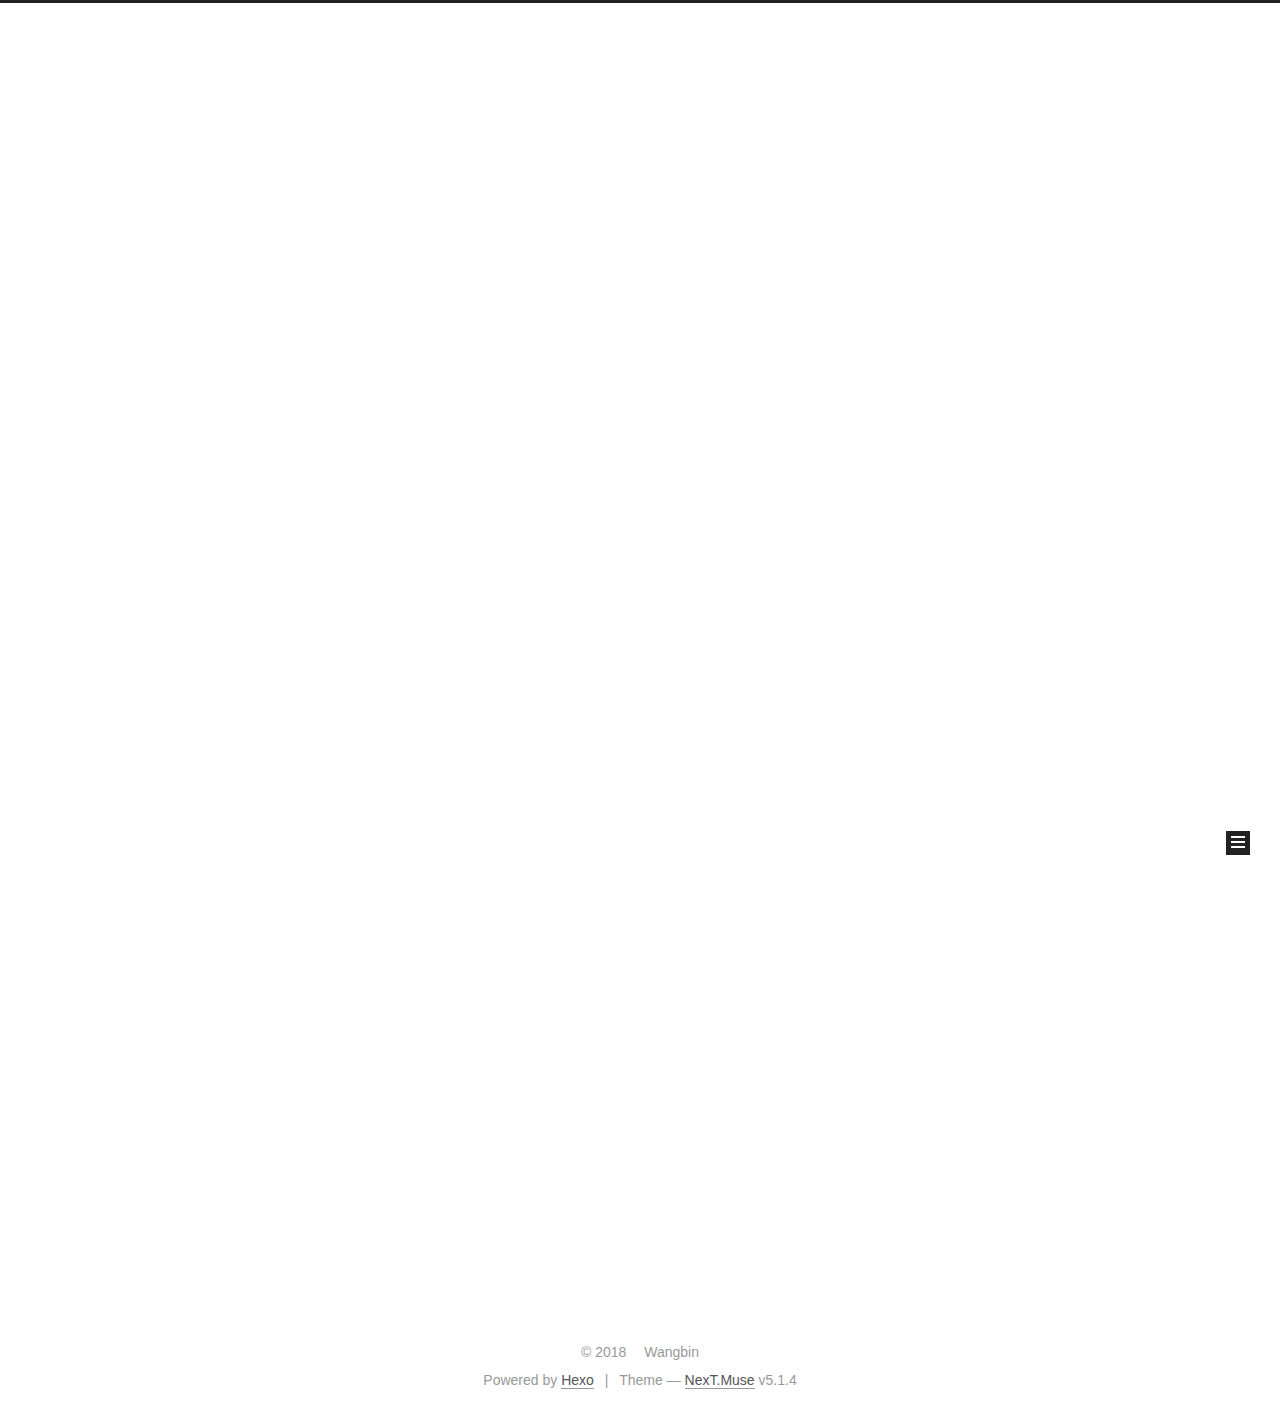
==== index.html @ 6df19c52 "Site updated: 2018-06-01 19:23:58" ====
<!DOCTYPE html>



  


<html class="theme-next muse use-motion" lang="zh-CN">
<head>
  <meta charset="UTF-8"/>
<meta http-equiv="X-UA-Compatible" content="IE=edge" />
<meta name="viewport" content="width=device-width, initial-scale=1, maximum-scale=1"/>
<meta name="theme-color" content="#222">









<meta http-equiv="Cache-Control" content="no-transform" />
<meta http-equiv="Cache-Control" content="no-siteapp" />
















  
  
  <link href="/lib/fancybox/source/jquery.fancybox.css?v=2.1.5" rel="stylesheet" type="text/css" />







<link href="/lib/font-awesome/css/font-awesome.min.css?v=4.6.2" rel="stylesheet" type="text/css" />

<link href="/css/main.css?v=5.1.4" rel="stylesheet" type="text/css" />


  <link rel="apple-touch-icon" sizes="180x180" href="/images/apple-touch-icon-next.png?v=5.1.4">


  <link rel="icon" type="image/png" sizes="32x32" href="/images/favicon-32x32-next.png?v=5.1.4">


  <link rel="icon" type="image/png" sizes="16x16" href="/images/favicon-16x16-next.png?v=5.1.4">


  <link rel="mask-icon" href="/images/logo.svg?v=5.1.4" color="#222">





  <meta name="keywords" content="Hexo, NexT" />










<meta name="description" content="大数据 数据挖掘 机器学习 BigData 阅读 分享 文章 时事评论">
<meta property="og:type" content="website">
<meta property="og:title" content="红楼梦客">
<meta property="og:url" content="http://yoursite.com/index.html">
<meta property="og:site_name" content="红楼梦客">
<meta property="og:description" content="大数据 数据挖掘 机器学习 BigData 阅读 分享 文章 时事评论">
<meta property="og:locale" content="zh-CN">
<meta name="twitter:card" content="summary">
<meta name="twitter:title" content="红楼梦客">
<meta name="twitter:description" content="大数据 数据挖掘 机器学习 BigData 阅读 分享 文章 时事评论">



<script type="text/javascript" id="hexo.configurations">
  var NexT = window.NexT || {};
  var CONFIG = {
    root: '/',
    scheme: 'Muse',
    version: '5.1.4',
    sidebar: {"position":"left","display":"post","offset":12,"b2t":false,"scrollpercent":false,"onmobile":false},
    fancybox: true,
    tabs: true,
    motion: {"enable":true,"async":false,"transition":{"post_block":"fadeIn","post_header":"slideDownIn","post_body":"slideDownIn","coll_header":"slideLeftIn","sidebar":"slideUpIn"}},
    duoshuo: {
      userId: '0',
      author: 'Author'
    },
    algolia: {
      applicationID: '',
      apiKey: '',
      indexName: '',
      hits: {"per_page":10},
      labels: {"input_placeholder":"Search for Posts","hits_empty":"We didn't find any results for the search: ${query}","hits_stats":"${hits} results found in ${time} ms"}
    }
  };
</script>



  <link rel="canonical" href="http://yoursite.com/"/>





  <title>红楼梦客</title>
  








</head>

<body itemscope itemtype="http://schema.org/WebPage" lang="zh-CN">

  
  
    
  

  <div class="container sidebar-position-left 
  page-home">
    <div class="headband"></div>

    <header id="header" class="header" itemscope itemtype="http://schema.org/WPHeader">
      <div class="header-inner"><div class="site-brand-wrapper">
  <div class="site-meta ">
    

    <div class="custom-logo-site-title">
      <a href="/"  class="brand" rel="start">
        <span class="logo-line-before"><i></i></span>
        <span class="site-title">红楼梦客</span>
        <span class="logo-line-after"><i></i></span>
      </a>
    </div>
      
        <p class="site-subtitle">曾因酒醉鞭名马，生怕情多累美人</p>
      
  </div>

  <div class="site-nav-toggle">
    <button>
      <span class="btn-bar"></span>
      <span class="btn-bar"></span>
      <span class="btn-bar"></span>
    </button>
  </div>
</div>

<nav class="site-nav">
  

  
    <ul id="menu" class="menu">
      
        
        <li class="menu-item menu-item-home">
          <a href="/" rel="section">
            
              <i class="menu-item-icon fa fa-fw fa-home"></i> <br />
            
            Home
          </a>
        </li>
      
        
        <li class="menu-item menu-item-archives">
          <a href="/archives/" rel="section">
            
              <i class="menu-item-icon fa fa-fw fa-archive"></i> <br />
            
            Archives
          </a>
        </li>
      

      
    </ul>
  

  
</nav>



 </div>
    </header>

    <main id="main" class="main">
      <div class="main-inner">
        <div class="content-wrap">
          <div id="content" class="content">
            
  <section id="posts" class="posts-expand">
    
      

  

  
  
  

  <article class="post post-type-normal" itemscope itemtype="http://schema.org/Article">
  
  
  
  <div class="post-block">
    <link itemprop="mainEntityOfPage" href="http://yoursite.com/2018/06/01/论五逼/">

    <span hidden itemprop="author" itemscope itemtype="http://schema.org/Person">
      <meta itemprop="name" content="Wangbin">
      <meta itemprop="description" content="">
      <meta itemprop="image" content="/images/avatar.gif">
    </span>

    <span hidden itemprop="publisher" itemscope itemtype="http://schema.org/Organization">
      <meta itemprop="name" content="红楼梦客">
    </span>

    
      <header class="post-header">

        
        
          <h1 class="post-title" itemprop="name headline">
                
                <a class="post-title-link" href="/2018/06/01/论五逼/" itemprop="url">论五逼</a></h1>
        

        <div class="post-meta">
          <span class="post-time">
            
              <span class="post-meta-item-icon">
                <i class="fa fa-calendar-o"></i>
              </span>
              
                <span class="post-meta-item-text">Posted on</span>
              
              <time title="Post created" itemprop="dateCreated datePublished" datetime="2018-06-01T17:33:51+08:00">
                2018-06-01
              </time>
            

            

            
          </span>

          

          
            
          

          
          

          

          

          

        </div>
      </header>
    

    
    
    
    <div class="post-body" itemprop="articleBody">

      
      

      
        
          
            <p>坏逼，傻逼，吹牛逼，装逼，牛逼 这个五个词汇在我们话语里有很高的频率。</p>
<p>先说坏逼，坏逼太多了，从古至今有大谋略者少有不是坏逼的，由于距离我们远了，或者太近，我们暂且不说。说一说我们生活中的坏逼吧，多是损人不利己或者损人利己或者损人损己之徒，他要的就是那种比我差的快感，见不得好。这种人也多是傻逼，没有共赢意识，同时奴性很重，多自弃自欺，这里面有清醒的，有糊涂蛋，清醒的就纯粹是坏逼了，糊涂蛋多是傻逼和坏逼的结合产物，简直任何人都救不了他的。当然还是有善良的傻逼的，笔者曾经就是一位，试图做圣徒来解救一个，美其名曰能救一个就救一个吧，是一豆萤火，就发一点光亮，做青年人要摆脱冷气，岂不知鲁迅如此鼓励青年人，他骂起傻逼起来更绝了，如今鼓励我等发光发热，我们是不能的，我们所能的，是看到这些傻逼和坏逼们，冷冷的笑就行了。</p>
<p>吹牛逼是极爽的，如果能吹而不破，大而化之，忽悠一票傻逼和坏逼就更是无量功德了。不过有此等功夫的人儿一定有装逼的功夫和牛逼的能力，这等人暂且不表。说一下傻逼兮兮的吹牛逼，笔者是技术人员，首先要侃一下技术人员的牛逼大全，首先要飙名词，技术不懂没问题，名词要全，要广，要深刻，要知道一个名词的多个名称，尽量找偏僻的来。笔者不才，混迹于很烂的一个技术公司，技术也是烂到家，凡是见到是个技术人员就怂的无能货色，突然发现身边指导大牛，各种经理，大咖神怪，皆深谙此道。我虽愚钝，顿悟大法，觉得又多了一个吹牛逼技巧，继续忽悠下傻逼和坏逼们，突然一想这也太没有创意了吧，吹牛逼是需要创造的，吹牛逼犹如黄段子，优秀的可以入选笑林广记。当然，傻逼们的吹牛逼实在让人尴尬又乏味，有人端出来的臭豆腐，是榴莲，他端出来就是屎，硬生生，没有消化的颗粒，还和他们的脸还一个色。</p>
<p>装逼绝对是一种能力，一种有远见的眼高手低。当然前提是装逼，很多人都误以很烂的吹牛逼是装逼，这恰恰是它们的傻逼之处。装逼的人，如果不幻想，不自欺，肯实现，多能成为牛逼的人才，其中有玩世不恭的，有风流雅致的，有自甘堕落又总能在污泥中给你开一朵小花的，有存粹装逼直到牛逼的。这些人，所见者远，视野广阔，多也是吹的一手好牛逼做陪衬。朋友有善装逼者，要多加珍惜，说不定那天就牛逼了，结交英豪要趁早。</p>
<p>牛逼应该是装逼的达成状态吧，这个时候的牛逼者的表现多不同，有的还是牛逼哄哄的，傻逼和坏逼多记恨此等人。忌其所能，怠致使其不能，这也是傻逼和无能的坏逼的常态。有些人一路走来，坎坷渐多，心态平和，举止谦让，与世无争，与人为善，受辱不怒，自甘恬淡，分一杯羹于人，看江边日晚，朝露玲珑，世人多称善，自己差不多也这么认为了，只是偶尔也要骂几句：日你X，又一个傻逼，坏逼。</p>

          
        
      
    </div>
    
    
    

    

    

    

    <footer class="post-footer">
      

      

      

      
      
        <div class="post-eof"></div>
      
    </footer>
  </div>
  
  
  
  </article>


    
  </section>

  


          </div>
          


          

        </div>
        
          
  
  <div class="sidebar-toggle">
    <div class="sidebar-toggle-line-wrap">
      <span class="sidebar-toggle-line sidebar-toggle-line-first"></span>
      <span class="sidebar-toggle-line sidebar-toggle-line-middle"></span>
      <span class="sidebar-toggle-line sidebar-toggle-line-last"></span>
    </div>
  </div>

  <aside id="sidebar" class="sidebar">
    
    <div class="sidebar-inner">

      

      

      <section class="site-overview-wrap sidebar-panel sidebar-panel-active">
        <div class="site-overview">
          <div class="site-author motion-element" itemprop="author" itemscope itemtype="http://schema.org/Person">
            
              <p class="site-author-name" itemprop="name">Wangbin</p>
              <p class="site-description motion-element" itemprop="description">大数据 数据挖掘 机器学习 BigData 阅读 分享 文章 时事评论</p>
          </div>

          <nav class="site-state motion-element">

            
              <div class="site-state-item site-state-posts">
              
                <a href="/archives/">
              
                  <span class="site-state-item-count">1</span>
                  <span class="site-state-item-name">posts</span>
                </a>
              </div>
            

            

            

          </nav>

          

          

          
          

          
          

          

        </div>
      </section>

      

      

    </div>
  </aside>


        
      </div>
    </main>

    <footer id="footer" class="footer">
      <div class="footer-inner">
        <div class="copyright">&copy; <span itemprop="copyrightYear">2018</span>
  <span class="with-love">
    <i class="fa fa-user"></i>
  </span>
  <span class="author" itemprop="copyrightHolder">Wangbin</span>

  
</div>


  <div class="powered-by">Powered by <a class="theme-link" target="_blank" href="https://hexo.io">Hexo</a></div>



  <span class="post-meta-divider">|</span>



  <div class="theme-info">Theme &mdash; <a class="theme-link" target="_blank" href="https://github.com/iissnan/hexo-theme-next">NexT.Muse</a> v5.1.4</div>




        







        
      </div>
    </footer>

    
      <div class="back-to-top">
        <i class="fa fa-arrow-up"></i>
        
      </div>
    

    

  </div>

  

<script type="text/javascript">
  if (Object.prototype.toString.call(window.Promise) !== '[object Function]') {
    window.Promise = null;
  }
</script>









  












  
  
    <script type="text/javascript" src="/lib/jquery/index.js?v=2.1.3"></script>
  

  
  
    <script type="text/javascript" src="/lib/fastclick/lib/fastclick.min.js?v=1.0.6"></script>
  

  
  
    <script type="text/javascript" src="/lib/jquery_lazyload/jquery.lazyload.js?v=1.9.7"></script>
  

  
  
    <script type="text/javascript" src="/lib/velocity/velocity.min.js?v=1.2.1"></script>
  

  
  
    <script type="text/javascript" src="/lib/velocity/velocity.ui.min.js?v=1.2.1"></script>
  

  
  
    <script type="text/javascript" src="/lib/fancybox/source/jquery.fancybox.pack.js?v=2.1.5"></script>
  


  


  <script type="text/javascript" src="/js/src/utils.js?v=5.1.4"></script>

  <script type="text/javascript" src="/js/src/motion.js?v=5.1.4"></script>



  
  

  

  


  <script type="text/javascript" src="/js/src/bootstrap.js?v=5.1.4"></script>



  


  




	





  





  












  





  

  

  

  
  

  

  

  

</body>
</html>
---- css/main.css ----
/* normalize.css v3.0.2 | MIT License | git.io/normalize */
html {
  font-family: sans-serif; /* 1 */
  -ms-text-size-adjust: 100%; /* 2 */
  -webkit-text-size-adjust: 100%; /* 2 */
}
body {
  margin: 0;
}
article,
aside,
details,
figcaption,
figure,
footer,
header,
hgroup,
main,
menu,
nav,
section,
summary {
  display: block;
}
audio,
canvas,
progress,
video {
  display: inline-block; /* 1 */
  vertical-align: baseline; /* 2 */
}
audio:not([controls]) {
  display: none;
  height: 0;
}
[hidden],
template {
  display: none;
}
a {
  background-color: transparent;
}
a:active,
a:hover {
  outline: 0;
}
abbr[title] {
  border-bottom: 1px dotted;
}
b,
strong {
  font-weight: bold;
}
dfn {
  font-style: italic;
}
h1 {
  font-size: 2em;
  margin: 0.67em 0;
}
mark {
  background: #ff0;
  color: #000;
}
small {
  font-size: 80%;
}
sub,
sup {
  font-size: 75%;
  line-height: 0;
  position: relative;
  vertical-align: baseline;
}
sup {
  top: -0.5em;
}
sub {
  bottom: -0.25em;
}
img {
  border: 0;
}
svg:not(:root) {
  overflow: hidden;
}
figure {
  margin: 1em 40px;
}
hr {
  -moz-box-sizing: content-box;
  box-sizing: content-box;
  height: 0;
}
pre {
  overflow: auto;
}
code,
kbd,
pre,
samp {
  font-family: monospace, monospace;
  font-size: 1em;
}
button,
input,
optgroup,
select,
textarea {
  color: inherit; /* 1 */
  font: inherit; /* 2 */
  margin: 0; /* 3 */
}
button {
  overflow: visible;
}
button,
select {
  text-transform: none;
}
button,
html input[type="button"],
input[type="reset"],
input[type="submit"] {
  -webkit-appearance: button; /* 2 */
  cursor: pointer; /* 3 */
}
button[disabled],
html input[disabled] {
  cursor: default;
}
button::-moz-focus-inner,
input::-moz-focus-inner {
  border: 0;
  padding: 0;
}
input {
  line-height: normal;
}
input[type="checkbox"],
input[type="radio"] {
  box-sizing: border-box; /* 1 */
  padding: 0; /* 2 */
}
input[type="number"]::-webkit-inner-spin-button,
input[type="number"]::-webkit-outer-spin-button {
  height: auto;
}
input[type="search"] {
  -webkit-appearance: textfield; /* 1 */
  -moz-box-sizing: content-box;
  -webkit-box-sizing: content-box; /* 2 */
  box-sizing: content-box;
}
input[type="search"]::-webkit-search-cancel-button,
input[type="search"]::-webkit-search-decoration {
  -webkit-appearance: none;
}
fieldset {
  border: 1px solid #c0c0c0;
  margin: 0 2px;
  padding: 0.35em 0.625em 0.75em;
}
legend {
  border: 0; /* 1 */
  padding: 0; /* 2 */
}
textarea {
  overflow: auto;
}
optgroup {
  font-weight: bold;
}
table {
  border-collapse: collapse;
  border-spacing: 0;
}
td,
th {
  padding: 0;
}
::selection {
  background: #262a30;
  color: #fff;
}
body {
  position: relative;
  font-family: 'Lato', "PingFang SC", "Microsoft YaHei", sans-serif;
  font-size: 14px;
  line-height: 2;
  color: #555;
  background: #fff;
}
@media (max-width: 767px) {
  body {
    padding-right: 0 !important;
  }
}
@media (min-width: 768px) and (max-width: 991px) {
  body {
    padding-right: 0 !important;
  }
}
@media (min-width: 1600px) {
  body {
    font-size: 16px;
  }
}
h1,
h2,
h3,
h4,
h5,
h6 {
  margin: 0;
  padding: 0;
  font-weight: bold;
  line-height: 1.5;
  font-family: 'Lato', "PingFang SC", "Microsoft YaHei", sans-serif;
}
h2,
h3,
h4,
h5,
h6 {
  margin: 20px 0 15px;
}
h1 {
  font-size: 22px;
}
@media (max-width: 767px) {
  h1 {
    font-size: 18px;
  }
}
h2 {
  font-size: 20px;
}
@media (max-width: 767px) {
  h2 {
    font-size: 16px;
  }
}
h3 {
  font-size: 18px;
}
@media (max-width: 767px) {
  h3 {
    font-size: 14px;
  }
}
h4 {
  font-size: 16px;
}
@media (max-width: 767px) {
  h4 {
    font-size: 12px;
  }
}
h5 {
  font-size: 14px;
}
@media (max-width: 767px) {
  h5 {
    font-size: 10px;
  }
}
h6 {
  font-size: 12px;
}
@media (max-width: 767px) {
  h6 {
    font-size: 8px;
  }
}
p {
  margin: 0 0 20px 0;
}
a {
  color: #555;
  text-decoration: none;
  outline: none;
  border-bottom: 1px solid #999;
  word-wrap: break-word;
}
a:hover {
  color: #222;
  border-bottom-color: #222;
}
blockquote {
  margin: 0;
  padding: 0;
}
img {
  display: block;
  margin: auto;
  max-width: 100%;
  height: auto;
}
hr {
  margin: 40px 0;
  height: 3px;
  border: none;
  background-color: #ddd;
  background-image: repeating-linear-gradient(-45deg, #fff, #fff 4px, transparent 4px, transparent 8px);
}
blockquote {
  padding: 0 15px;
  color: #666;
  border-left: 4px solid #ddd;
}
blockquote cite::before {
  content: "-";
  padding: 0 5px;
}
dt {
  font-weight: 700;
}
dd {
  margin: 0;
  padding: 0;
}
kbd {
  border: 1px solid #ccc;
  border-radius: 0.2em;
  box-shadow: 0.1em 0.1em 0.2em rgba(0,0,0,0.1);
  background-color: #f9f9f9;
  font-family: inherit;
  background-image: -webkit-linear-gradient(top, #eee, #fff, #eee);
  padding: 0.1em 0.3em;
  white-space: nowrap;
}
.text-left {
  text-align: left;
}
.text-center {
  text-align: center;
}
.text-right {
  text-align: right;
}
.text-justify {
  text-align: justify;
}
.text-nowrap {
  white-space: nowrap;
}
.text-lowercase {
  text-transform: lowercase;
}
.text-uppercase {
  text-transform: uppercase;
}
.text-capitalize {
  text-transform: capitalize;
}
.center-block {
  display: block;
  margin-left: auto;
  margin-right: auto;
}
.clearfix:before,
.clearfix:after {
  content: " ";
  display: table;
}
.clearfix:after {
  clear: both;
}
.pullquote {
  width: 45%;
}
.pullquote.left {
  float: left;
  margin-left: 5px;
  margin-right: 10px;
}
.pullquote.right {
  float: right;
  margin-left: 10px;
  margin-right: 5px;
}
.affix.affix.affix {
  position: fixed;
}
.translation {
  margin-top: -20px;
  font-size: 14px;
  color: #999;
}
.scrollbar-measure {
  width: 100px;
  height: 100px;
  overflow: scroll;
  position: absolute;
  top: -9999px;
}
.use-motion .motion-element {
  opacity: 0;
}
table {
  margin: 20px 0;
  width: 100%;
  border-collapse: collapse;
  border-spacing: 0;
  border: 1px solid #ddd;
  font-size: 14px;
  table-layout: fixed;
  word-wrap: break-all;
}
table>tbody>tr:nth-of-type(odd) {
  background-color: #f9f9f9;
}
table>tbody>tr:hover {
  background-color: #f5f5f5;
}
caption,
th,
td {
  padding: 8px;
  text-align: left;
  vertical-align: middle;
  font-weight: normal;
}
th,
td {
  border-bottom: 3px solid #ddd;
  border-right: 1px solid #eee;
}
th {
  padding-bottom: 10px;
  font-weight: 700;
}
td {
  border-bottom-width: 1px;
}
html,
body {
  height: 100%;
}
.container {
  position: relative;
  min-height: 100%;
}
.header-inner {
  margin: 0 auto;
  padding: 100px 0 70px;
  width: 700px;
}
@media (min-width: 1600px) {
  .container .header-inner {
    width: 900px;
  }
}
.main {
  padding-bottom: 150px;
}
.main-inner {
  margin: 0 auto;
  width: 700px;
}
@media (min-width: 1600px) {
  .container .main-inner {
    width: 900px;
  }
}
.footer {
  position: absolute;
  left: 0;
  bottom: 0;
  width: 100%;
  min-height: 50px;
}
.footer-inner {
  box-sizing: border-box;
  margin: 20px auto;
  width: 700px;
}
@media (min-width: 1600px) {
  .container .footer-inner {
    width: 900px;
  }
}
pre,
.highlight {
  overflow: auto;
  margin: 20px 0;
  padding: 0;
  font-size: 13px;
  color: #4d4d4c;
  background: #f7f7f7;
  line-height: 1.6;
}
pre,
code {
  font-family: consolas, Menlo, "PingFang SC", "Microsoft YaHei", monospace;
}
code {
  padding: 2px 4px;
  word-wrap: break-word;
  color: #555;
  background: #eee;
  border-radius: 3px;
  font-size: 13px;
}
pre {
  padding: 10px;
}
pre code {
  padding: 0;
  color: #4d4d4c;
  background: none;
  text-shadow: none;
}
.highlight {
  border-radius: 1px;
}
.highlight pre {
  border: none;
  margin: 0;
  padding: 10px 0;
}
.highlight table {
  margin: 0;
  width: auto;
  border: none;
}
.highlight td {
  border: none;
  padding: 0;
}
.highlight figcaption {
  font-size: 1em;
  color: #4d4d4c;
  line-height: 1em;
  margin-bottom: 1em;
}
.highlight figcaption:before,
.highlight figcaption:after {
  content: " ";
  display: table;
}
.highlight figcaption:after {
  clear: both;
}
.highlight figcaption a {
  float: right;
  color: #4d4d4c;
}
.highlight figcaption a:hover {
  border-bottom-color: #4d4d4c;
}
.highlight .gutter pre {
  padding-left: 10px;
  padding-right: 10px;
  color: #869194;
  text-align: right;
  background-color: #eff2f3;
}
.highlight .code pre {
  width: 100%;
  padding-left: 10px;
  padding-right: 10px;
  background-color: #f7f7f7;
}
.highlight .line {
  height: 20px;
}
.gutter {
  -webkit-user-select: none;
  -moz-user-select: none;
  -ms-user-select: none;
  user-select: none;
}
.gist table {
  width: auto;
}
.gist table td {
  border: none;
}
pre .deletion {
  background: #fdd;
}
pre .addition {
  background: #dfd;
}
pre .meta {
  color: #8959a8;
}
pre .comment {
  color: #8e908c;
}
pre .variable,
pre .attribute,
pre .tag,
pre .regexp,
pre .ruby .constant,
pre .xml .tag .title,
pre .xml .pi,
pre .xml .doctype,
pre .html .doctype,
pre .css .id,
pre .css .class,
pre .css .pseudo {
  color: #c82829;
}
pre .number,
pre .preprocessor,
pre .built_in,
pre .literal,
pre .params,
pre .constant,
pre .command {
  color: #f5871f;
}
pre .ruby .class .title,
pre .css .rules .attribute,
pre .string,
pre .value,
pre .inheritance,
pre .header,
pre .ruby .symbol,
pre .xml .cdata,
pre .special,
pre .number,
pre .formula {
  color: #718c00;
}
pre .title,
pre .css .hexcolor {
  color: #3e999f;
}
pre .function,
pre .python .decorator,
pre .python .title,
pre .ruby .function .title,
pre .ruby .title .keyword,
pre .perl .sub,
pre .javascript .title,
pre .coffeescript .title {
  color: #4271ae;
}
pre .keyword,
pre .javascript .function {
  color: #8959a8;
}
.full-image.full-image.full-image.full-image {
  border: none;
  max-width: 100%;
  width: auto;
  margin: 20px auto 25px;
}
@media (min-width: 992px) {
  .full-image.full-image.full-image.full-image {
    max-width: none;
    width: 110%;
    margin: 25px -5%;
  }
}
.blockquote-center,
.page-home .post-type-quote blockquote,
.page-post-detail .post-type-quote blockquote {
  position: relative;
  margin: 40px 0;
  padding: 0;
  border-left: none;
  text-align: center;
}
.blockquote-center::before,
.page-home .post-type-quote blockquote::before,
.page-post-detail .post-type-quote blockquote::before,
.blockquote-center::after,
.page-home .post-type-quote blockquote::after,
.page-post-detail .post-type-quote blockquote::after {
  position: absolute;
  content: ' ';
  display: block;
  width: 100%;
  height: 24px;
  opacity: 0.2;
  background-repeat: no-repeat;
  background-position: 0 -6px;
  background-size: 22px 22px;
}
.blockquote-center::before,
.page-home .post-type-quote blockquote::before,
.page-post-detail .post-type-quote blockquote::before {
  top: -20px;
  background-image: url("../images/quote-l.svg");
  border-top: 1px solid #ccc;
}
.blockquote-center::after,
.page-home .post-type-quote blockquote::after,
.page-post-detail .post-type-quote blockquote::after {
  bottom: -20px;
  background-image: url("../images/quote-r.svg");
  border-bottom: 1px solid #ccc;
  background-position: 100% 8px;
}
.blockquote-center p,
.page-home .post-type-quote blockquote p,
.page-post-detail .post-type-quote blockquote p,
.blockquote-center div,
.page-home .post-type-quote blockquote div,
.page-post-detail .post-type-quote blockquote div {
  text-align: center;
}
.post .post-body .group-picture img {
  box-sizing: border-box;
  padding: 0 3px;
  border: none;
}
.post .group-picture-row {
  overflow: hidden;
  margin-top: 6px;
}
.post .group-picture-row:first-child {
  margin-top: 0;
}
.post .group-picture-column {
  float: left;
}
.page-post-detail .post-body .group-picture-column {
  float: none;
  margin-top: 10px;
  width: auto !important;
}
.page-post-detail .post-body .group-picture-column img {
  margin: 0 auto;
}
.page-archive .group-picture-container {
  overflow: hidden;
}
.page-archive .group-picture-row {
  float: left;
}
.page-archive .group-picture-row:first-child {
  margin-top: 6px;
}
.page-archive .group-picture-column {
  max-width: 150px;
  max-height: 150px;
}
.post-body .note {
  position: relative;
  padding: 15px;
  margin-bottom: 20px;
  border: 1px solid #eee;
  border-left-width: 5px;
  border-radius: 3px;
}
.post-body .note h2,
.post-body .note h3,
.post-body .note h4,
.post-body .note h5,
.post-body .note h6 {
  margin-top: 0;
  margin-bottom: 0;
  border-bottom: initial;
  padding-top: 0 !important;
}
.post-body .note p:first-child,
.post-body .note ul:first-child,
.post-body .note ol:first-child,
.post-body .note table:first-child,
.post-body .note pre:first-child,
.post-body .note blockquote:first-child {
  margin-top: 0;
}
.post-body .note p:last-child,
.post-body .note ul:last-child,
.post-body .note ol:last-child,
.post-body .note table:last-child,
.post-body .note pre:last-child,
.post-body .note blockquote:last-child {
  margin-bottom: 0;
}
.post-body .note.default {
  border-left-color: #777;
}
.post-body .note.default h2,
.post-body .note.default h3,
.post-body .note.default h4,
.post-body .note.default h5,
.post-body .note.default h6 {
  color: #777;
}
.post-body .note.primary {
  border-left-color: #6f42c1;
}
.post-body .note.primary h2,
.post-body .note.primary h3,
.post-body .note.primary h4,
.post-body .note.primary h5,
.post-body .note.primary h6 {
  color: #6f42c1;
}
.post-body .note.info {
  border-left-color: #428bca;
}
.post-body .note.info h2,
.post-body .note.info h3,
.post-body .note.info h4,
.post-body .note.info h5,
.post-body .note.info h6 {
  color: #428bca;
}
.post-body .note.success {
  border-left-color: #5cb85c;
}
.post-body .note.success h2,
.post-body .note.success h3,
.post-body .note.success h4,
.post-body .note.success h5,
.post-body .note.success h6 {
  color: #5cb85c;
}
.post-body .note.warning {
  border-left-color: #f0ad4e;
}
.post-body .note.warning h2,
.post-body .note.warning h3,
.post-body .note.warning h4,
.post-body .note.warning h5,
.post-body .note.warning h6 {
  color: #f0ad4e;
}
.post-body .note.danger {
  border-left-color: #d9534f;
}
.post-body .note.danger h2,
.post-body .note.danger h3,
.post-body .note.danger h4,
.post-body .note.danger h5,
.post-body .note.danger h6 {
  color: #d9534f;
}
.post-body .label {
  display: inline;
  padding: 0 2px;
  white-space: nowrap;
}
.post-body .label.default {
  background-color: #f0f0f0;
}
.post-body .label.primary {
  background-color: #efe6f7;
}
.post-body .label.info {
  background-color: #e5f2f8;
}
.post-body .label.success {
  background-color: #e7f4e9;
}
.post-body .label.warning {
  background-color: #fcf6e1;
}
.post-body .label.danger {
  background-color: #fae8eb;
}
.post-body .tabs {
  position: relative;
  display: block;
  margin-bottom: 20px;
  padding-top: 10px;
}
.post-body .tabs ul.nav-tabs {
  margin: 0;
  padding: 0;
  display: flex;
  margin-bottom: -1px;
}
@media (max-width: 413px) {
  .post-body .tabs ul.nav-tabs {
    display: block;
    margin-bottom: 5px;
  }
}
.post-body .tabs ul.nav-tabs li.tab {
  list-style-type: none !important;
  margin: 0 0.25em 0 0;
  border-top: 3px solid transparent;
  border-left: 1px solid transparent;
  border-right: 1px solid transparent;
}
@media (max-width: 413px) {
  .post-body .tabs ul.nav-tabs li.tab {
    margin: initial;
    border-top: 1px solid transparent;
    border-left: 3px solid transparent;
    border-right: 1px solid transparent;
    border-bottom: 1px solid transparent;
  }
}
.post-body .tabs ul.nav-tabs li.tab a {
  outline: 0;
  border-bottom: initial;
  display: block;
  line-height: 1.8em;
  padding: 0.25em 0.75em;
  transition-duration: 0.2s;
  transition-timing-function: ease-out;
  transition-delay: 0s;
}
.post-body .tabs ul.nav-tabs li.tab a i {
  width: 1.285714285714286em;
}
.post-body .tabs ul.nav-tabs li.tab.active {
  border-top: 3px solid #fc6423;
  border-left: 1px solid #ddd;
  border-right: 1px solid #ddd;
  background-color: #fff;
}
@media (max-width: 413px) {
  .post-body .tabs ul.nav-tabs li.tab.active {
    border-top: 1px solid #ddd;
    border-left: 3px solid #fc6423;
    border-right: 1px solid #ddd;
    border-bottom: 1px solid #ddd;
  }
}
.post-body .tabs ul.nav-tabs li.tab.active a {
  cursor: default;
  color: #555;
}
.post-body .tabs .tab-content {
  background-color: #fff;
}
.post-body .tabs .tab-content .tab-pane {
  border: 1px solid #ddd;
  padding: 20px 20px 0 20px;
}
.post-body .tabs .tab-content .tab-pane:not(.active) {
  display: none !important;
}
.post-body .tabs .tab-content .tab-pane.active {
  display: block !important;
}
.btn {
  display: inline-block;
  padding: 0 20px;
  font-size: 14px;
  color: #fff;
  background: #222;
  border: 2px solid #222;
  text-decoration: none;
  border-radius: 0;
  transition-property: background-color;
  transition-duration: 0.2s;
  transition-timing-function: ease-in-out;
  transition-delay: 0s;
  line-height: 2;
}
.btn:hover {
  border-color: #222;
  color: #222;
  background: #fff;
}
.btn +.btn {
  margin: 0 0 8px 8px;
}
.btn .fa-fw {
  width: 1.285714285714286em;
  text-align: left;
}
.btn-bar {
  display: block;
  width: 22px;
  height: 2px;
  background: #555;
  border-radius: 1px;
}
.btn-bar+.btn-bar {
  margin-top: 4px;
}
.pagination {
  margin: 120px 0 40px;
  text-align: center;
  border-top: 1px solid #eee;
}
.page-number-basic,
.pagination .prev,
.pagination .next,
.pagination .page-number,
.pagination .space {
  display: inline-block;
  position: relative;
  top: -1px;
  margin: 0 10px;
  padding: 0 11px;
}
@media (max-width: 767px) {
  .page-number-basic,
  .pagination .prev,
  .pagination .next,
  .pagination .page-number,
  .pagination .space {
    margin: 0 5px;
  }
}
.pagination .prev,
.pagination .next,
.pagination .page-number {
  border-bottom: 0;
  border-top: 1px solid #eee;
  transition-property: border-color;
  transition-duration: 0.2s;
  transition-timing-function: ease-in-out;
  transition-delay: 0s;
}
.pagination .prev:hover,
.pagination .next:hover,
.pagination .page-number:hover {
  border-top-color: #222;
}
.pagination .space {
  padding: 0;
  margin: 0;
}
.pagination .prev {
  margin-left: 0;
}
.pagination .next {
  margin-right: 0;
}
.pagination .page-number.current {
  color: #fff;
  background: #ccc;
  border-top-color: #ccc;
}
@media (max-width: 767px) {
  .pagination {
    border-top: none;
  }
  .pagination .prev,
  .pagination .next,
  .pagination .page-number {
    margin-bottom: 10px;
    border-top: 0;
    border-bottom: 1px solid #eee;
    padding: 0 10px;
  }
  .pagination .prev:hover,
  .pagination .next:hover,
  .pagination .page-number:hover {
    border-bottom-color: #222;
  }
}
.comments {
  margin: 60px 20px 0;
}
.tag-cloud {
  text-align: center;
}
.tag-cloud a {
  display: inline-block;
  margin: 10px;
}
.back-to-top {
  box-sizing: border-box;
  position: fixed;
  bottom: -100px;
  right: 30px;
  z-index: 1050;
  padding: 0 6px;
  width: 24px;
  background: #222;
  font-size: 12px;
  opacity: 1;
  color: #fff;
  cursor: pointer;
  text-align: center;
  -webkit-transform: translateZ(0);
  transition-property: bottom;
  transition-duration: 0.2s;
  transition-timing-function: ease-in-out;
  transition-delay: 0s;
}
@media (min-width: 768px) and (max-width: 991px) {
  .back-to-top {
    display: none !important;
  }
}
@media (max-width: 767px) {
  .back-to-top {
    display: none !important;
  }
}
.back-to-top.back-to-top-on {
  bottom: 19px;
}
.header {
  background: transparent;
}
.header-inner {
  position: relative;
}
.headband {
  height: 3px;
  background: #222;
}
.site-meta {
  margin: 0;
  text-align: center;
}
@media (max-width: 767px) {
  .site-meta {
    text-align: center;
  }
}
.brand {
  position: relative;
  display: inline-block;
  padding: 0 40px;
  color: #fff;
  background: #222;
  border-bottom: none;
}
.brand:hover {
  color: #fff;
}
.logo {
  display: inline-block;
  margin-right: 5px;
  line-height: 36px;
  vertical-align: top;
}
.site-title {
  display: inline-block;
  vertical-align: top;
  line-height: 36px;
  font-size: 20px;
  font-weight: normal;
  font-family: 'Lato', "PingFang SC", "Microsoft YaHei", sans-serif;
}
.site-subtitle {
  margin-top: 10px;
  font-size: 13px;
  color: #999;
}
.use-motion .brand {
  opacity: 0;
}
.use-motion .logo,
.use-motion .site-title,
.use-motion .site-subtitle {
  opacity: 0;
  position: relative;
  top: -10px;
}
.site-nav-toggle {
  display: none;
  position: absolute;
  top: 10px;
  left: 10px;
}
@media (max-width: 767px) {
  .site-nav-toggle {
    display: block;
  }
}
.site-nav-toggle button {
  margin-top: 2px;
  padding: 9px 10px;
  background: transparent;
  border: none;
}
@media (max-width: 767px) {
  .site-nav {
    display: none;
    margin: 0 -10px;
    padding: 0 10px;
    clear: both;
    border-top: 1px solid #ddd;
  }
}
@media (min-width: 768px) and (max-width: 991px) {
  .site-nav {
    display: block !important;
  }
}
@media (min-width: 992px) {
  .site-nav {
    display: block !important;
  }
}
.menu {
  margin-top: 20px;
  padding-left: 0;
  text-align: center;
}
.menu .menu-item {
  display: inline-block;
  margin: 0 10px;
  list-style: none;
}
@media screen and (max-width: 767px) {
  .menu .menu-item {
    margin-top: 10px;
  }
}
.menu .menu-item a {
  display: block;
  font-size: 13px;
  line-height: inherit;
  border-bottom: 1px solid transparent;
  transition-property: border-color;
  transition-duration: 0.2s;
  transition-timing-function: ease-in-out;
  transition-delay: 0s;
}
.menu .menu-item a:hover {
  border-bottom-color: #222;
}
.menu .menu-item .fa {
  margin-right: 5px;
}
.use-motion .menu-item {
  opacity: 0;
}
.post-body {
  font-family: 'Lato', "PingFang SC", "Microsoft YaHei", sans-serif;
}
@media (max-width: 767px) {
  .post-body {
    word-break: break-word;
  }
}
.post-body .fancybox img {
  display: block !important;
  margin: 0 auto;
  cursor: pointer;
  cursor: zoom-in;
  cursor: -webkit-zoom-in;
}
.post-body .image-caption,
.post-body .figure .caption {
  margin: -20px auto 15px;
  text-align: center;
  font-size: 14px;
  color: #999;
  font-weight: bold;
  line-height: 1;
}
.post-sticky-flag {
  display: inline-block;
  font-size: 16px;
  -ms-transform: rotate(30deg);
  -webkit-transform: rotate(30deg);
  -moz-transform: rotate(30deg);
  -ms-transform: rotate(30deg);
  -o-transform: rotate(30deg);
  transform: rotate(30deg);
}
.use-motion .post-block,
.use-motion .pagination,
.use-motion .comments {
  opacity: 0;
}
.use-motion .post-header {
  opacity: 0;
}
.use-motion .post-body {
  opacity: 0;
}
.use-motion .collection-title {
  opacity: 0;
}
.posts-expand {
  padding-top: 40px;
}
@media (max-width: 767px) {
  .posts-expand {
    margin: 0 20px;
  }
  .post-body pre .gutter pre {
    padding-right: 10px;
  }
  .post-body .highlight {
    margin-left: 0px;
    margin-right: 0px;
    padding: 0;
  }
  .post-body .highlight .gutter pre {
    padding-right: 10px;
  }
}
@media (min-width: 992px) {
  .posts-expand .post-body {
    text-align: justify;
  }
}
.posts-expand .post-body h2,
.posts-expand .post-body h3,
.posts-expand .post-body h4,
.posts-expand .post-body h5,
.posts-expand .post-body h6 {
  padding-top: 10px;
}
.posts-expand .post-body h2 .header-anchor,
.posts-expand .post-body h3 .header-anchor,
.posts-expand .post-body h4 .header-anchor,
.posts-expand .post-body h5 .header-anchor,
.posts-expand .post-body h6 .header-anchor {
  float: right;
  margin-left: 10px;
  color: #ccc;
  border-bottom-style: none;
  visibility: hidden;
}
.posts-expand .post-body h2 .header-anchor:hover,
.posts-expand .post-body h3 .header-anchor:hover,
.posts-expand .post-body h4 .header-anchor:hover,
.posts-expand .post-body h5 .header-anchor:hover,
.posts-expand .post-body h6 .header-anchor:hover {
  color: inherit;
}
.posts-expand .post-body h2:hover .header-anchor,
.posts-expand .post-body h3:hover .header-anchor,
.posts-expand .post-body h4:hover .header-anchor,
.posts-expand .post-body h5:hover .header-anchor,
.posts-expand .post-body h6:hover .header-anchor {
  visibility: visible;
}
.posts-expand .post-body ul li {
  list-style: circle;
}
.posts-expand .post-body img {
  box-sizing: border-box;
  margin: auto;
  padding: 3px;
  border: 1px solid #ddd;
}
.posts-expand .post-body .fancybox img {
  margin: 0 auto 25px;
}
@media (max-width: 767px) {
  .posts-collapse {
    margin: 0 20px;
  }
  .posts-collapse .post-title,
  .posts-collapse .post-meta {
    display: block;
    width: auto;
    text-align: left;
  }
}
.posts-collapse {
  position: relative;
  z-index: 1010;
  margin-left: 55px;
}
.posts-collapse::after {
  content: " ";
  position: absolute;
  top: 20px;
  left: 0;
  margin-left: -2px;
  width: 4px;
  height: 100%;
  background: #f5f5f5;
  z-index: -1;
}
@media (max-width: 767px) {
  .posts-collapse {
    margin: 0 20px;
  }
}
.posts-collapse .collection-title {
  position: relative;
  margin: 60px 0;
}
.posts-collapse .collection-title h1,
.posts-collapse .collection-title h2 {
  margin-left: 20px;
}
.posts-collapse .collection-title small {
  color: #bbb;
  margin-left: 5px;
}
.posts-collapse .collection-title::before {
  content: " ";
  position: absolute;
  left: 0;
  top: 50%;
  margin-left: -4px;
  margin-top: -4px;
  width: 8px;
  height: 8px;
  background: #bbb;
  border-radius: 50%;
}
.posts-collapse .post {
  margin: 30px 0;
}
.posts-collapse .post-header {
  position: relative;
  transition-duration: 0.2s;
  transition-timing-function: ease-in-out;
  transition-delay: 0s;
  transition-property: border;
  border-bottom: 1px dashed #ccc;
}
.posts-collapse .post-header::before {
  content: " ";
  position: absolute;
  left: 0;
  top: 12px;
  width: 6px;
  height: 6px;
  margin-left: -4px;
  background: #bbb;
  border-radius: 50%;
  border: 1px solid #fff;
  transition-duration: 0.2s;
  transition-timing-function: ease-in-out;
  transition-delay: 0s;
  transition-property: background;
}
.posts-collapse .post-header:hover {
  border-bottom-color: #666;
}
.posts-collapse .post-header:hover::before {
  background: #222;
}
.posts-collapse .post-meta {
  position: absolute;
  font-size: 12px;
  left: 20px;
  top: 5px;
}
.posts-collapse .post-comments-count {
  display: none;
}
.posts-collapse .post-title {
  margin-left: 60px;
  font-size: 16px;
  font-weight: normal;
  line-height: inherit;
}
.posts-collapse .post-title::after {
  margin-left: 3px;
  opacity: 0.6;
}
.posts-collapse .post-title a {
  color: #666;
  border-bottom: none;
}
.page-home .post-type-quote .post-header,
.page-post-detail .post-type-quote .post-header,
.page-home .post-type-quote .post-tags,
.page-post-detail .post-type-quote .post-tags {
  display: none;
}
.posts-expand .post-title {
  text-align: center;
  word-break: break-word;
  font-weight: 400;
}
.posts-expand .post-title-link {
  display: inline-block;
  position: relative;
  color: #555;
  border-bottom: none;
  line-height: 1.2;
  vertical-align: top;
}
.posts-expand .post-title-link::before {
  content: "";
  position: absolute;
  width: 100%;
  height: 2px;
  bottom: 0;
  left: 0;
  background-color: #000;
  visibility: hidden;
  -webkit-transform: scaleX(0);
  -moz-transform: scaleX(0);
  -ms-transform: scaleX(0);
  -o-transform: scaleX(0);
  transform: scaleX(0);
  transition-duration: 0.2s;
  transition-timing-function: ease-in-out;
  transition-delay: 0s;
}
.posts-expand .post-title-link:hover::before {
  visibility: visible;
  -webkit-transform: scaleX(1);
  -moz-transform: scaleX(1);
  -ms-transform: scaleX(1);
  -o-transform: scaleX(1);
  transform: scaleX(1);
}
.posts-expand .post-title-link .fa {
  font-size: 16px;
}
.posts-expand .post-meta {
  margin: 3px 0 60px 0;
  color: #999;
  font-family: 'Lato', "PingFang SC", "Microsoft YaHei", sans-serif;
  font-size: 12px;
  text-align: center;
}
.posts-expand .post-meta .post-category-list {
  display: inline-block;
  margin: 0;
  padding: 3px;
}
.posts-expand .post-meta .post-category-list-link {
  color: #999;
}
.posts-expand .post-meta .post-description {
  font-size: 14px;
  margin-top: 2px;
}
.post-meta-divider {
  margin: 0 0.5em;
}
.post-meta-item-icon {
  margin-right: 3px;
}
@media (min-width: 768px) and (max-width: 991px) {
  .post-meta-item-icon {
    display: inline-block;
  }
}
@media (max-width: 767px) {
  .post-meta-item-icon {
    display: inline-block;
  }
}
@media (min-width: 768px) and (max-width: 991px) {
  .post-meta-item-text {
    display: none;
  }
}
@media (max-width: 767px) {
  .post-meta-item-text {
    display: none;
  }
}
@media (max-width: 767px) {
  .posts-expand .post-comments-count {
    display: none;
  }
}
.post-button {
  margin-top: 40px;
}
.posts-expand .post-tags {
  margin-top: 40px;
  text-align: center;
}
.posts-expand .post-tags a {
  display: inline-block;
  margin-right: 10px;
  font-size: 13px;
}
.post-nav {
  display: table;
  margin-top: 15px;
  width: 100%;
  border-top: 1px solid #eee;
}
.post-nav-divider {
  display: table-cell;
  width: 10%;
}
.post-nav-item {
  display: table-cell;
  padding: 10px 0 0 0;
  width: 45%;
  vertical-align: top;
}
.post-nav-item a {
  position: relative;
  display: block;
  line-height: 25px;
  font-size: 14px;
  color: #555;
  border-bottom: none;
}
.post-nav-item a:hover {
  color: #222;
  border-bottom: none;
}
.post-nav-item a:active {
  top: 2px;
}
.post-nav-item .fa {
  position: absolute;
  top: 8px;
  left: 0;
  font-size: 12px;
}
.post-nav-next a {
  padding-left: 15px;
}
.post-nav-prev {
  text-align: right;
}
.post-nav-prev a {
  padding-right: 15px;
}
.post-nav-prev .fa {
  right: 0;
  left: auto;
}
.posts-expand .post-eof {
  display: block;
  margin: 80px auto 60px;
  width: 8%;
  height: 1px;
  background: #ccc;
  text-align: center;
}
.post:last-child .post-eof.post-eof.post-eof {
  display: none;
}
.post-gallery {
  display: table;
  table-layout: fixed;
  width: 100%;
  border-collapse: separate;
}
.post-gallery-row {
  display: table-row;
}
.post-gallery .post-gallery-img {
  display: table-cell;
  text-align: center;
  vertical-align: middle;
  border: none;
}
.post-gallery .post-gallery-img img {
  max-width: 100%;
  max-height: 100%;
  border: none;
}
.fancybox-close,
.fancybox-close:hover {
  border: none;
}
.rtl.post-body p,
.rtl.post-body a,
.rtl.post-body h1,
.rtl.post-body h2,
.rtl.post-body h3,
.rtl.post-body h4,
.rtl.post-body h5,
.rtl.post-body h6,
.rtl.post-body li,
.rtl.post-body ul,
.rtl.post-body ol {
  direction: rtl;
  font-family: UKIJ Ekran;
}
.rtl.post-title {
  font-family: UKIJ Ekran;
}
.sidebar {
  position: fixed;
  right: 0;
  top: 0;
  bottom: 0;
  width: 0;
  z-index: 1040;
  box-shadow: inset 0 2px 6px #000;
  background: #222;
  -webkit-transform: translateZ(0);
}
.sidebar a {
  color: #999;
  border-bottom-color: #555;
}
.sidebar a:hover {
  color: #eee;
}
@media (min-width: 768px) and (max-width: 991px) {
  .sidebar {
    display: none !important;
  }
}
@media (max-width: 767px) {
  .sidebar {
    display: none !important;
  }
}
.sidebar-inner {
  position: relative;
  padding: 20px 10px;
  color: #999;
  text-align: center;
}
.site-overview-wrap {
  overflow: hidden;
}
.site-overview {
  overflow-y: auto;
  overflow-x: hidden;
}
.sidebar-toggle {
  position: fixed;
  right: 30px;
  bottom: 45px;
  width: 14px;
  height: 14px;
  padding: 5px;
  background: #222;
  line-height: 0;
  z-index: 1050;
  cursor: pointer;
  -webkit-transform: translateZ(0);
}
@media (min-width: 768px) and (max-width: 991px) {
  .sidebar-toggle {
    display: none !important;
  }
}
@media (max-width: 767px) {
  .sidebar-toggle {
    display: none !important;
  }
}
.sidebar-toggle-line {
  position: relative;
  display: inline-block;
  vertical-align: top;
  height: 2px;
  width: 100%;
  background: #fff;
  margin-top: 3px;
}
.sidebar-toggle-line:first-child {
  margin-top: 0;
}
.site-author-image {
  display: block;
  margin: 0 auto;
  padding: 2px;
  max-width: 96px;
  height: auto;
  border: 2px solid #333;
}
.site-author-name {
  margin: 5px 0 0;
  text-align: center;
  color: #f5f5f5;
  font-weight: normal;
}
.site-description {
  margin-top: 5px;
  text-align: center;
  font-size: 14px;
  color: #999;
}
.site-state {
  overflow: hidden;
  line-height: 1.4;
  white-space: nowrap;
  text-align: center;
}
.site-state-item {
  display: inline-block;
  padding: 0 15px;
  border-left: 1px solid #333;
}
.site-state-item:first-child {
  border-left: none;
}
.site-state-item a {
  border-bottom: none;
}
.site-state-item-count {
  display: block;
  text-align: center;
  color: inherit;
  font-weight: 600;
  font-size: 18px;
}
.site-state-item-name {
  font-size: 13px;
  color: inherit;
}
.feed-link {
  margin-top: 20px;
}
.feed-link a {
  display: inline-block;
  padding: 0 15px;
  color: #fc6423;
  border: 1px solid #fc6423;
  border-radius: 4px;
}
.feed-link a i {
  color: #fc6423;
  font-size: 14px;
}
.feed-link a:hover {
  color: #fff;
  background: #fc6423;
}
.feed-link a:hover i {
  color: #fff;
}
.links-of-author {
  margin-top: 20px;
}
.links-of-author a {
  display: inline-block;
  vertical-align: middle;
  margin-right: 10px;
  margin-bottom: 10px;
  border-bottom-color: #555;
  font-size: 13px;
}
.links-of-author a:before {
  display: inline-block;
  vertical-align: middle;
  margin-right: 3px;
  content: " ";
  width: 4px;
  height: 4px;
  border-radius: 50%;
  background: #df7370;
}
.links-of-blogroll {
  font-size: 13px;
}
.links-of-blogroll-title {
  margin-top: 20px;
  font-size: 14px;
  font-weight: 600;
}
.links-of-blogroll-list {
  margin: 0;
  padding: 0;
  list-style: none;
}
.links-of-blogroll-item {
  padding: 2px 10px;
}
.links-of-blogroll-item a {
  max-width: 280px;
  box-sizing: border-box;
  display: inline-block;
  overflow: hidden;
  white-space: nowrap;
  text-overflow: ellipsis;
}
.sidebar-nav {
  margin: 0 0 20px;
  padding-left: 0;
}
.sidebar-nav li {
  display: inline-block;
  cursor: pointer;
  border-bottom: 1px solid transparent;
  font-size: 14px;
  color: #555;
}
.sidebar-nav li:hover {
  color: #f5f5f5;
}
.page-post-detail .sidebar-nav-toc {
  padding: 0 5px;
}
.page-post-detail .sidebar-nav-overview {
  margin-left: 10px;
}
.sidebar-nav .sidebar-nav-active {
  color: #87daff;
  border-bottom-color: #87daff;
}
.sidebar-nav .sidebar-nav-active:hover {
  color: #87daff;
}
.sidebar-panel {
  display: none;
}
.sidebar-panel-active {
  display: block;
}
.post-toc-empty {
  font-size: 14px;
  color: #666;
}
.post-toc-wrap {
  overflow: hidden;
}
.post-toc {
  overflow: auto;
}
.post-toc ol {
  margin: 0;
  padding: 0 2px 5px 10px;
  text-align: left;
  list-style: none;
  font-size: 14px;
}
.post-toc ol > ol {
  padding-left: 0;
}
.post-toc ol a {
  transition-duration: 0.2s;
  transition-timing-function: ease-in-out;
  transition-delay: 0s;
  transition-property: all;
  color: #999;
  border-bottom-color: #555;
}
.post-toc ol a:hover {
  color: #ccc;
  border-bottom-color: #ccc;
}
.post-toc .nav-item {
  overflow: hidden;
  text-overflow: ellipsis;
  text-align: justify;
  white-space: nowrap;
  line-height: 1.8;
}
.post-toc .nav .nav-child {
  display: none;
}
.post-toc .nav .active > .nav-child {
  display: block;
}
.post-toc .nav .active-current > .nav-child {
  display: block;
}
.post-toc .nav .active-current > .nav-child > .nav-item {
  display: block;
}
.post-toc .nav .active > a {
  color: #87daff;
  border-bottom-color: #87daff;
}
.post-toc .nav .active-current > a {
  color: #87daff;
}
.post-toc .nav .active-current > a:hover {
  color: #87daff;
}
.footer {
  font-size: 14px;
  color: #999;
}
.footer img {
  border: none;
}
.footer-inner {
  text-align: center;
}
.with-love {
  display: inline-block;
  margin: 0 5px;
}
.powered-by,
.theme-info {
  display: inline-block;
}
.cc-license {
  margin-top: 10px;
  text-align: center;
}
.cc-license .cc-opacity {
  opacity: 0.7;
  border-bottom: none;
}
.cc-license .cc-opacity:hover {
  opacity: 0.9;
}
.cc-license img {
  display: inline-block;
}
.theme-next #ds-thread #ds-reset {
  color: #555;
}
.theme-next #ds-thread #ds-reset .ds-replybox {
  margin-bottom: 30px;
}
.theme-next #ds-thread #ds-reset .ds-replybox .ds-avatar,
.theme-next #ds-reset .ds-avatar img {
  box-shadow: none;
}
.theme-next #ds-thread #ds-reset .ds-textarea-wrapper {
  border-color: #c7d4e1;
  background: none;
  border-top-right-radius: 3px;
  border-top-left-radius: 3px;
}
.theme-next #ds-thread #ds-reset .ds-textarea-wrapper textarea {
  height: 60px;
}
.theme-next #ds-reset .ds-rounded-top {
  border-radius: 0;
}
.theme-next #ds-thread #ds-reset .ds-post-toolbar {
  box-sizing: border-box;
  border: 1px solid #c7d4e1;
  background: #f6f8fa;
}
.theme-next #ds-thread #ds-reset .ds-post-options {
  height: 40px;
  border: none;
  background: none;
}
.theme-next #ds-thread #ds-reset .ds-toolbar-buttons {
  top: 11px;
}
.theme-next #ds-thread #ds-reset .ds-sync {
  top: 5px;
}
.theme-next #ds-thread #ds-reset .ds-post-button {
  top: 4px;
  right: 5px;
  width: 90px;
  height: 30px;
  border: 1px solid #c5ced7;
  border-radius: 3px;
  background-image: linear-gradient(#fbfbfc, #f5f7f9);
  color: #60676d;
}
.theme-next #ds-thread #ds-reset .ds-post-button:hover {
  background-position: 0 -30px;
  color: #60676d;
}
.theme-next #ds-thread #ds-reset .ds-comments-info {
  padding: 10px 0;
}
.theme-next #ds-thread #ds-reset .ds-sort {
  display: none;
}
.theme-next #ds-thread #ds-reset li.ds-tab a.ds-current {
  border: none;
  background: #f6f8fa;
  color: #60676d;
}
.theme-next #ds-thread #ds-reset li.ds-tab a.ds-current:hover {
  background-color: #e9f0f7;
  color: #60676d;
}
.theme-next #ds-thread #ds-reset li.ds-tab a {
  border-radius: 2px;
  padding: 5px;
}
.theme-next #ds-thread #ds-reset .ds-login-buttons p {
  color: #999;
  line-height: 36px;
}
.theme-next #ds-thread #ds-reset .ds-login-buttons .ds-service-list li {
  height: 28px;
}
.theme-next #ds-thread #ds-reset .ds-service-list a {
  background: none;
  padding: 5px;
  border: 1px solid;
  border-radius: 3px;
  text-align: center;
}
.theme-next #ds-thread #ds-reset .ds-service-list a:hover {
  color: #fff;
  background: #666;
}
.theme-next #ds-thread #ds-reset .ds-service-list .ds-weibo {
  color: #fc9b00;
  border-color: #fc9b00;
}
.theme-next #ds-thread #ds-reset .ds-service-list .ds-weibo:hover {
  background: #fc9b00;
}
.theme-next #ds-thread #ds-reset .ds-service-list .ds-qq {
  color: #60a3ec;
  border-color: #60a3ec;
}
.theme-next #ds-thread #ds-reset .ds-service-list .ds-qq:hover {
  background: #60a3ec;
}
.theme-next #ds-thread #ds-reset .ds-service-list .ds-renren {
  color: #2e7ac4;
  border-color: #2e7ac4;
}
.theme-next #ds-thread #ds-reset .ds-service-list .ds-renren:hover {
  background: #2e7ac4;
}
.theme-next #ds-thread #ds-reset .ds-service-list .ds-douban {
  color: #37994c;
  border-color: #37994c;
}
.theme-next #ds-thread #ds-reset .ds-service-list .ds-douban:hover {
  background: #37994c;
}
.theme-next #ds-thread #ds-reset .ds-service-list .ds-kaixin {
  color: #fef20d;
  border-color: #fef20d;
}
.theme-next #ds-thread #ds-reset .ds-service-list .ds-kaixin:hover {
  background: #fef20d;
}
.theme-next #ds-thread #ds-reset .ds-service-list .ds-netease {
  color: #f00;
  border-color: #f00;
}
.theme-next #ds-thread #ds-reset .ds-service-list .ds-netease:hover {
  background: #f00;
}
.theme-next #ds-thread #ds-reset .ds-service-list .ds-sohu {
  color: #ffcb05;
  border-color: #ffcb05;
}
.theme-next #ds-thread #ds-reset .ds-service-list .ds-sohu:hover {
  background: #ffcb05;
}
.theme-next #ds-thread #ds-reset .ds-service-list .ds-baidu {
  color: #2831e0;
  border-color: #2831e0;
}
.theme-next #ds-thread #ds-reset .ds-service-list .ds-baidu:hover {
  background: #2831e0;
}
.theme-next #ds-thread #ds-reset .ds-service-list .ds-google {
  color: #166bec;
  border-color: #166bec;
}
.theme-next #ds-thread #ds-reset .ds-service-list .ds-google:hover {
  background: #166bec;
}
.theme-next #ds-thread #ds-reset .ds-service-list .ds-weixin {
  color: #00ce0d;
  border-color: #00ce0d;
}
.theme-next #ds-thread #ds-reset .ds-service-list .ds-weixin:hover {
  background: #00ce0d;
}
.theme-next #ds-thread #ds-reset .ds-service-list .ds-more-services {
  border: none;
}
.theme-next #ds-thread #ds-reset .ds-service-list .ds-more-services:hover {
  background: none;
}
.theme-next #ds-reset .duoshuo-ua-admin {
  display: inline-block;
  color: #f00;
}
.theme-next #ds-reset .duoshuo-ua-platform,
.theme-next #ds-reset .duoshuo-ua-browser {
  color: #ccc;
}
.theme-next #ds-reset .duoshuo-ua-platform .fa,
.theme-next #ds-reset .duoshuo-ua-browser .fa {
  display: inline-block;
  margin-right: 3px;
}
.theme-next #ds-reset .duoshuo-ua-separator {
  display: inline-block;
  margin-left: 5px;
}
.theme-next .this_ua {
  background-color: #ccc !important;
  border-radius: 4px;
  padding: 0 5px !important;
  margin: 1px 1px !important;
  border: 1px solid #bbb !important;
  color: #fff;
  display: inline-block !important;
}
.theme-next .this_ua.admin {
  background-color: #d9534f !important;
  border-color: #d9534f !important;
}
.theme-next .this_ua.platform.iOS,
.theme-next .this_ua.platform.Mac,
.theme-next .this_ua.platform.Windows {
  background-color: #39b3d7 !important;
  border-color: #46b8da !important;
}
.theme-next .this_ua.platform.Linux {
  background-color: #3a3a3a !important;
  border-color: #1f1f1f !important;
}
.theme-next .this_ua.platform.Android {
  background-color: #00c47d !important;
  border-color: #01b171 !important;
}
.theme-next .this_ua.browser.Mobile,
.theme-next .this_ua.browser.Chrome {
  background-color: #5cb85c !important;
  border-color: #4cae4c !important;
}
.theme-next .this_ua.browser.Firefox {
  background-color: #f0ad4e !important;
  border-color: #eea236 !important;
}
.theme-next .this_ua.browser.Maxthon,
.theme-next .this_ua.browser.IE {
  background-color: #428bca !important;
  border-color: #357ebd !important;
}
.theme-next .this_ua.browser.baidu,
.theme-next .this_ua.browser.UCBrowser,
.theme-next .this_ua.browser.Opera {
  background-color: #d9534f !important;
  border-color: #d43f3a !important;
}
.theme-next .this_ua.browser.Android,
.theme-next .this_ua.browser.QQBrowser {
  background-color: #78ace9 !important;
  border-color: #4cae4c !important;
}
.post-spread {
  margin-top: 20px;
  text-align: center;
}
.jiathis_style {
  display: inline-block;
}
.jiathis_style a {
  border: none;
}
.fa {
  font-family: FontAwesome !important;
}
.post-spread {
  margin-top: 20px;
  text-align: center;
}
.bdshare-slide-button-box a {
  border: none;
}
.bdsharebuttonbox {
  display: inline-block;
}
.bdsharebuttonbox a {
  border: none;
}
.local-search-pop-overlay {
  position: fixed;
  width: 100%;
  height: 100%;
  top: 0;
  left: 0;
  z-index: 2080;
  background-color: rgba(0,0,0,0.3);
}
.local-search-popup {
  display: none;
  position: fixed;
  top: 10%;
  left: 50%;
  margin-left: -350px;
  width: 700px;
  height: 80%;
  padding: 0;
  background: #fff;
  color: #333;
  z-index: 9999;
  border-radius: 5px;
}
@media (max-width: 767px) {
  .local-search-popup {
    padding: 0;
    top: 0;
    left: 0;
    margin: 0;
    width: 100%;
    height: 100%;
    border-radius: 0;
  }
}
.local-search-popup ul.search-result-list {
  padding: 0;
  margin: 0 5px;
}
.local-search-popup p.search-result {
  border-bottom: 1px dashed #ccc;
  padding: 5px 0;
}
.local-search-popup a.search-result-title {
  font-weight: bold;
  font-size: 16px;
}
.local-search-popup .search-keyword {
  border-bottom: 1px dashed #f00;
  font-weight: bold;
  color: #f00;
}
.local-search-popup .local-search-header {
  padding: 5px;
  height: 36px;
  background: #f5f5f5;
  border-top-left-radius: 5px;
  border-top-right-radius: 5px;
}
.local-search-popup #local-search-result {
  overflow: auto;
  position: relative;
  padding: 5px 25px;
  height: calc(100% - 55px);
}
.local-search-popup .local-search-input-wrapper {
  display: inline-block;
  width: calc(100% - 90px);
  height: 36px;
  line-height: 36px;
  padding: 0 5px;
}
.local-search-popup .local-search-input-wrapper input {
  padding: 8px 0;
  height: 20px;
  display: block;
  width: 100%;
  outline: none;
  border: none;
  background: transparent;
  vertical-align: middle;
}
.local-search-popup .search-icon,
.local-search-popup .popup-btn-close {
  display: inline-block;
  font-size: 18px;
  color: #999;
  height: 36px;
  width: 18px;
  padding-left: 10px;
  padding-right: 10px;
}
.local-search-popup .search-icon {
  float: left;
}
.local-search-popup .popup-btn-close {
  border-left: 1px solid #eee;
  float: right;
  cursor: pointer;
}
.local-search-popup #no-result {
  position: absolute;
  left: 50%;
  top: 50%;
  -webkit-transform: translate(-50%, -50%);
  -webkit-transform: translate(-50%, -50%);
  -moz-transform: translate(-50%, -50%);
  -ms-transform: translate(-50%, -50%);
  -o-transform: translate(-50%, -50%);
  transform: translate(-50%, -50%);
  color: #ccc;
}
.site-uv,
.site-pv,
.page-pv {
  display: inline-block;
}
.site-uv .busuanzi-value,
.site-pv .busuanzi-value,
.page-pv .busuanzi-value {
  margin: 0 5px;
}
.site-uv {
  margin-right: 10px;
}
.site-uv::after {
  content: "|";
  padding-left: 10px;
}
.page-archive .archive-page-counter {
  position: relative;
  top: 3px;
  left: 20px;
}
@media (max-width: 767px) {
  .page-archive .archive-page-counter {
    top: 5px;
  }
}
.page-archive .posts-collapse .archive-move-on {
  position: absolute;
  top: 11px;
  left: 0;
  margin-left: -6px;
  width: 10px;
  height: 10px;
  opacity: 0.5;
  background: #555;
  border: 1px solid #fff;
  border-radius: 50%;
}
.category-all-page .category-all-title {
  text-align: center;
}
.category-all-page .category-all {
  margin-top: 20px;
}
.category-all-page .category-list {
  margin: 0;
  padding: 0;
  list-style: none;
}
.category-all-page .category-list-item {
  margin: 5px 10px;
}
.category-all-page .category-list-count {
  color: #bbb;
}
.category-all-page .category-list-count:before {
  display: inline;
  content: " (";
}
.category-all-page .category-list-count:after {
  display: inline;
  content: ") ";
}
.category-all-page .category-list-child {
  padding-left: 10px;
}
#schedule ul#event-list {
  padding-left: 30px;
}
#schedule ul#event-list hr {
  margin: 20px 0 45px 0 !important;
  background: #222;
}
#schedule ul#event-list hr:after {
  display: inline-block;
  content: 'NOW';
  background: #222;
  color: #fff;
  font-weight: bold;
  text-align: right;
  padding: 0 5px;
}
#schedule ul#event-list li.event {
  margin: 20px 0px;
  background: #f9f9f9;
  padding-left: 10px;
  min-height: 40px;
}
#schedule ul#event-list li.event h2.event-summary {
  margin: 0;
  padding-bottom: 3px;
}
#schedule ul#event-list li.event h2.event-summary:before {
  display: inline-block;
  font-family: FontAwesome;
  font-size: 8px;
  content: '\f111';
  vertical-align: middle;
  margin-right: 25px;
  color: #bbb;
}
#schedule ul#event-list li.event span.event-relative-time {
  display: inline-block;
  font-size: 12px;
  font-weight: 400;
  padding-left: 12px;
  color: #bbb;
}
#schedule ul#event-list li.event span.event-details {
  display: block;
  color: #bbb;
  margin-left: 56px;
  padding-top: 3px;
  padding-bottom: 6px;
  text-indent: -24px;
  line-height: 18px;
}
#schedule ul#event-list li.event span.event-details:before {
  text-indent: 0;
  display: inline-block;
  width: 14px;
  font-family: FontAwesome;
  text-align: center;
  margin-right: 9px;
  color: #bbb;
}
#schedule ul#event-list li.event span.event-details.event-location:before {
  content: '\f041';
}
#schedule ul#event-list li.event span.event-details.event-duration:before {
  content: '\f017';
}
#schedule ul#event-list li.event-past {
  background: #fcfcfc;
}
#schedule ul#event-list li.event-past > * {
  opacity: 0.6;
}
#schedule ul#event-list li.event-past h2.event-summary {
  color: #bbb;
}
#schedule ul#event-list li.event-past h2.event-summary:before {
  color: #dfdfdf;
}
#schedule ul#event-list li.event-now {
  background: #222;
  color: #fff;
  padding: 15px 0 15px 10px;
}
#schedule ul#event-list li.event-now h2.event-summary:before {
  -webkit-transform: scale(1.2);
  -moz-transform: scale(1.2);
  -ms-transform: scale(1.2);
  -o-transform: scale(1.2);
  transform: scale(1.2);
  color: #fff;
  animation: dot-flash 1s alternate infinite ease-in-out;
}
#schedule ul#event-list li.event-now * {
  color: #fff !important;
}
@-moz-keyframes dot-flash {
  from {
    opacity: 1;
    -webkit-transform: scale(1.1);
    -moz-transform: scale(1.1);
    -ms-transform: scale(1.1);
    -o-transform: scale(1.1);
    transform: scale(1.1);
  }
  to {
    opacity: 0;
    -webkit-transform: scale(1);
    -moz-transform: scale(1);
    -ms-transform: scale(1);
    -o-transform: scale(1);
    transform: scale(1);
  }
}
@-webkit-keyframes dot-flash {
  from {
    opacity: 1;
    -webkit-transform: scale(1.1);
    -moz-transform: scale(1.1);
    -ms-transform: scale(1.1);
    -o-transform: scale(1.1);
    transform: scale(1.1);
  }
  to {
    opacity: 0;
    -webkit-transform: scale(1);
    -moz-transform: scale(1);
    -ms-transform: scale(1);
    -o-transform: scale(1);
    transform: scale(1);
  }
}
@-o-keyframes dot-flash {
  from {
    opacity: 1;
    -webkit-transform: scale(1.1);
    -moz-transform: scale(1.1);
    -ms-transform: scale(1.1);
    -o-transform: scale(1.1);
    transform: scale(1.1);
  }
  to {
    opacity: 0;
    -webkit-transform: scale(1);
    -moz-transform: scale(1);
    -ms-transform: scale(1);
    -o-transform: scale(1);
    transform: scale(1);
  }
}
@keyframes dot-flash {
  from {
    opacity: 1;
    -webkit-transform: scale(1.1);
    -moz-transform: scale(1.1);
    -ms-transform: scale(1.1);
    -o-transform: scale(1.1);
    transform: scale(1.1);
  }
  to {
    opacity: 0;
    -webkit-transform: scale(1);
    -moz-transform: scale(1);
    -ms-transform: scale(1);
    -o-transform: scale(1);
    transform: scale(1);
  }
}
.page-post-detail .sidebar-toggle-line {
  background: #87daff;
}
.page-post-detail .comments {
  overflow: hidden;
}
@media (max-width: 767px) {
  .header-inner,
  .container .main-inner,
  .footer-inner {
    width: auto;
  }
}
embed {
  display: block;
  margin: 0px auto 25px auto;
}
.custom-logo .site-meta-headline {
  text-align: center;
}
.custom-logo .brand {
  background: none;
}
.custom-logo .site-title {
  margin: 10px auto 0;
  font-size: 24px;
  color: #222;
}
.custom-logo .site-title a {
  border: none;
}
.custom-logo-image {
  margin: 0 auto;
  padding: 5px;
  max-width: 150px;
  background: #fff;
}
@media (max-width: 767px) {
  .site-nav {
    position: absolute;
    left: 0;
    top: 52px;
    margin: 0;
    width: 100%;
    padding: 0;
    background: #fff;
    border-bottom: 1px solid #ddd;
    z-index: 1030;
  }
}
@media (max-width: 767px) {
  .menu {
    text-align: left;
  }
}
@media (max-width: 767px) {
  .menu .menu-item {
    display: block;
    margin: 0 10px;
    vertical-align: top;
  }
}
@media (max-width: 767px) {
  .menu .menu-item br {
    display: none;
  }
}
@media (max-width: 767px) {
  .menu .menu-item a {
    padding: 5px 10px;
  }
}
.menu .menu-item .fa {
  margin-right: 0;
}
.site-search form {
  display: none;
}
.links-of-blogroll-inline .links-of-blogroll-item {
  display: inline-block;
}
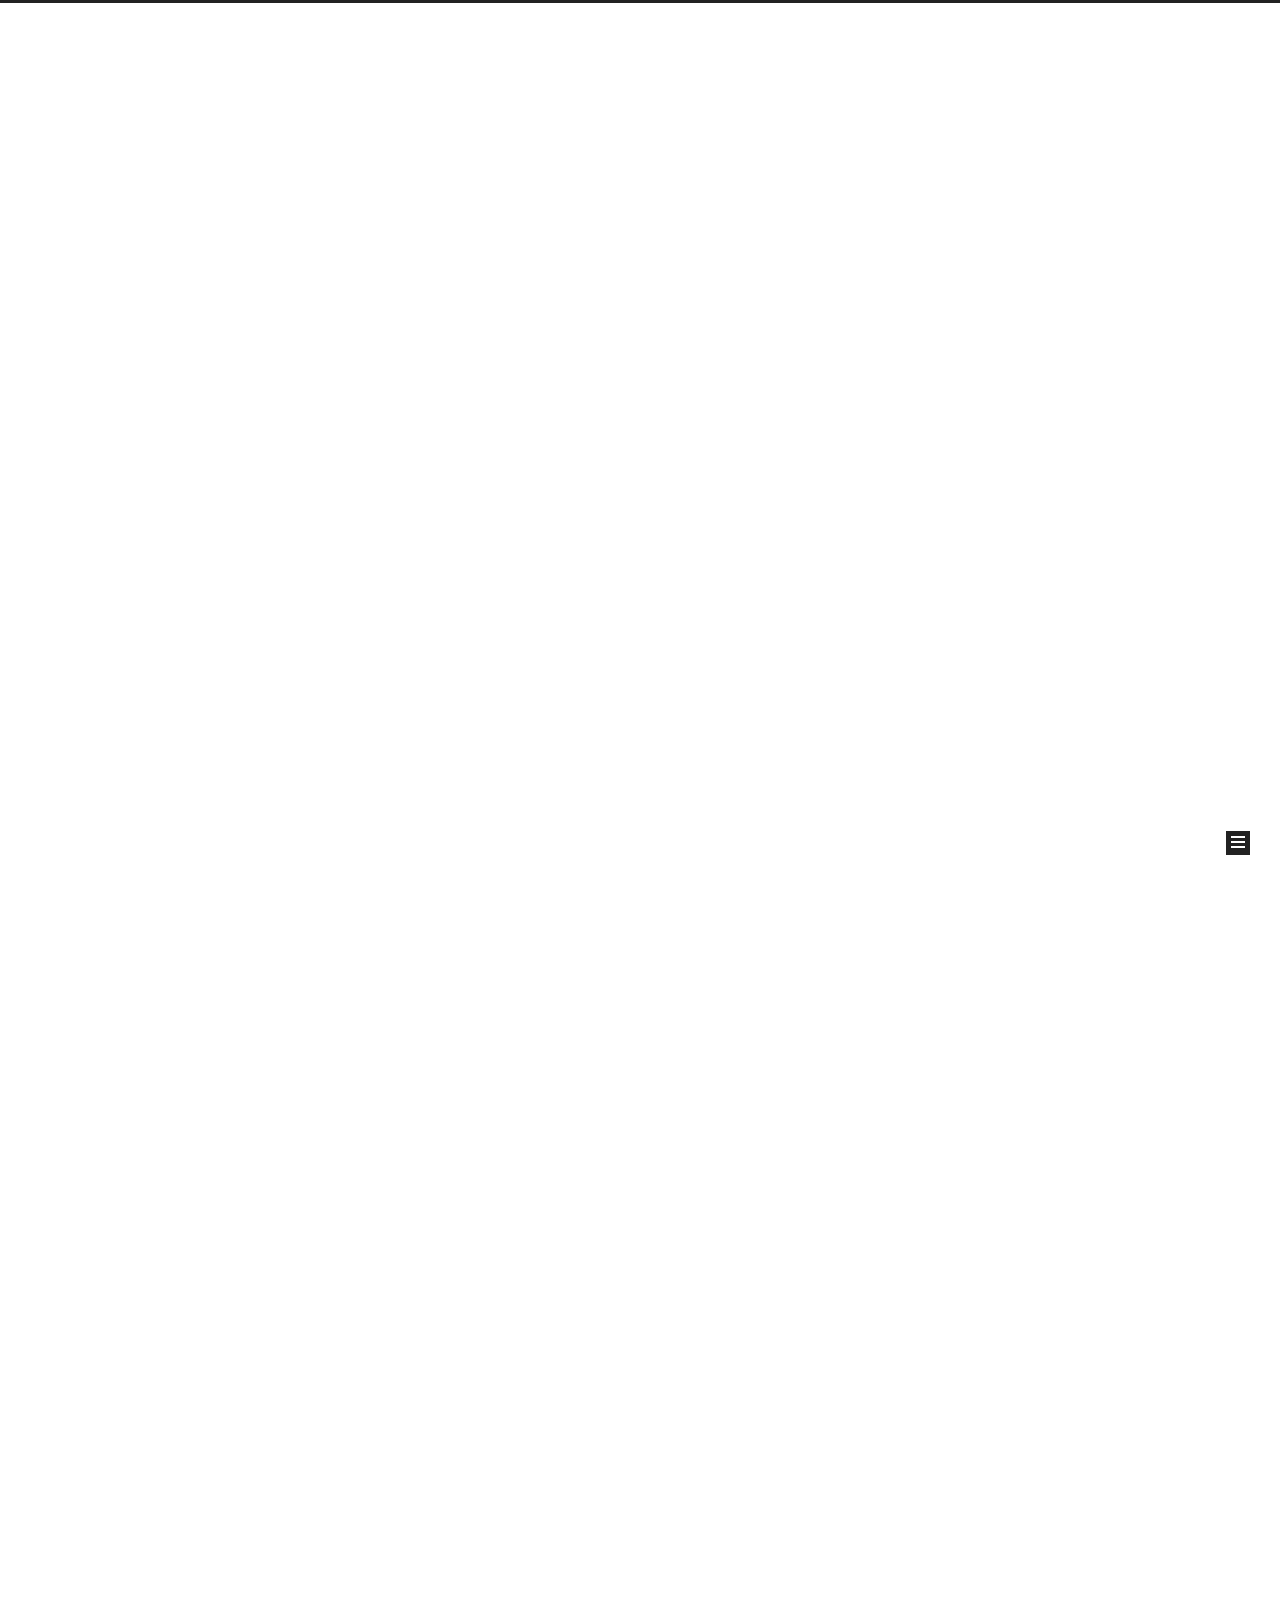
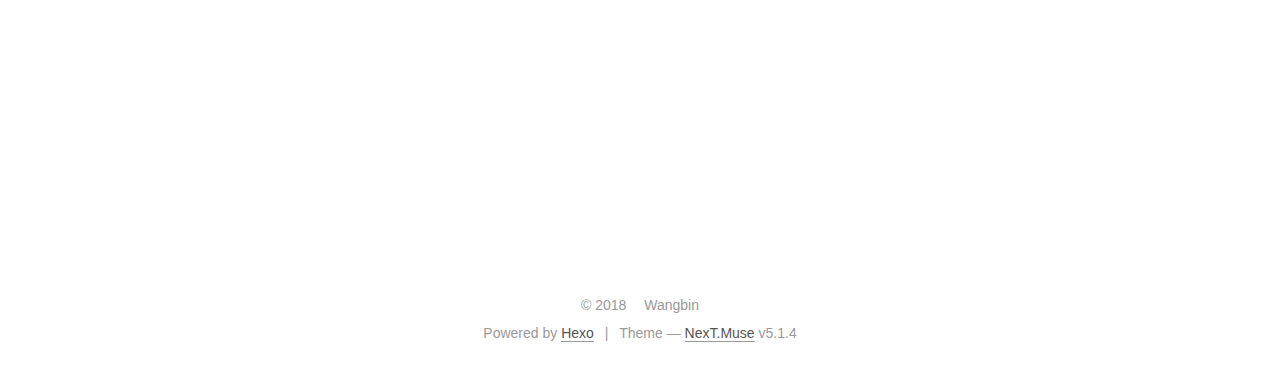
==== commit e5b013b0: "Site updated: 2018-06-01 19:30:21" ====
--- a/index.html
+++ b/index.html
@@ -232,6 +232,128 @@
   
   
   <div class="post-block">
+    <link itemprop="mainEntityOfPage" href="http://yoursite.com/2018/06/01/诗歌/">
+
+    <span hidden itemprop="author" itemscope itemtype="http://schema.org/Person">
+      <meta itemprop="name" content="Wangbin">
+      <meta itemprop="description" content="">
+      <meta itemprop="image" content="/images/avatar.gif">
+    </span>
+
+    <span hidden itemprop="publisher" itemscope itemtype="http://schema.org/Organization">
+      <meta itemprop="name" content="红楼梦客">
+    </span>
+
+    
+      <header class="post-header">
+
+        
+        
+          <h1 class="post-title" itemprop="name headline">
+                
+                <a class="post-title-link" href="/2018/06/01/诗歌/" itemprop="url">诗歌</a></h1>
+        
+
+        <div class="post-meta">
+          <span class="post-time">
+            
+              <span class="post-meta-item-icon">
+                <i class="fa fa-calendar-o"></i>
+              </span>
+              
+                <span class="post-meta-item-text">Posted on</span>
+              
+              <time title="Post created" itemprop="dateCreated datePublished" datetime="2018-06-01T19:28:18+08:00">
+                2018-06-01
+              </time>
+            
+
+            
+
+            
+          </span>
+
+          
+
+          
+            
+          
+
+          
+          
+
+          
+
+          
+
+          
+
+        </div>
+      </header>
+    
+
+    
+    
+    
+    <div class="post-body" itemprop="articleBody">
+
+      
+      
+
+      
+        
+          
+            <p>小学偶然间读到一首小诗，龟虽寿，黄昏一个人发愣，只是读了两遍，便刻在心中，现在很多诗都已经忘记，可这首诗歌久久不能忘怀，这便是我的诗歌启蒙。</p>
+<p>​    初中高中大学的生活是苦闷的，初高中成绩也是时好时坏，坏的吓人，好的也吓人，陪伴我的也是读书，诗歌给了我很多安慰，抚平浮躁的心，以至于让我不走极端。同时物理数学总让我显得很牛逼，虽然如此，最终我还是去了宜春学院—一个叫春的城市里的最高学府。大学无疑是很不精彩的，好在宜春真是个叫春的城市，天气总是很好，月亮总是那么亮，空气总是清新，秀江在一旁清清的流，雷雨劲烈，去的也快。这个城市很美，我过的痛苦，但环境这么好，闲散的读了几年书也是很好。</p>
+<p>​     我这是写序吗，也不是，只是总要写点东西，在向下写就写到现在的日子了，既然诗歌都是大学以前的，我也就到此结束吧</p>
+
+          
+        
+      
+    </div>
+    
+    
+    
+
+    
+
+    
+
+    
+
+    <footer class="post-footer">
+      
+
+      
+
+      
+
+      
+      
+        <div class="post-eof"></div>
+      
+    </footer>
+  </div>
+  
+  
+  
+  </article>
+
+
+    
+      
+
+  
+
+  
+  
+  
+
+  <article class="post post-type-normal" itemscope itemtype="http://schema.org/Article">
+  
+  
+  
+  <div class="post-block">
     <link itemprop="mainEntityOfPage" href="http://yoursite.com/2018/06/01/论五逼/">
 
     <span hidden itemprop="author" itemscope itemtype="http://schema.org/Person">
@@ -389,7 +511,7 @@
               
                 <a href="/archives/">
               
-                  <span class="site-state-item-count">1</span>
+                  <span class="site-state-item-count">2</span>
                   <span class="site-state-item-name">posts</span>
                 </a>
               </div>
--- a/css/main.css
+++ b/css/main.css
@@ -1822,7 +1822,7 @@
   width: 4px;
   height: 4px;
   border-radius: 50%;
-  background: #df7370;
+  background: #d036ff;
 }
 .links-of-blogroll {
   font-size: 13px;
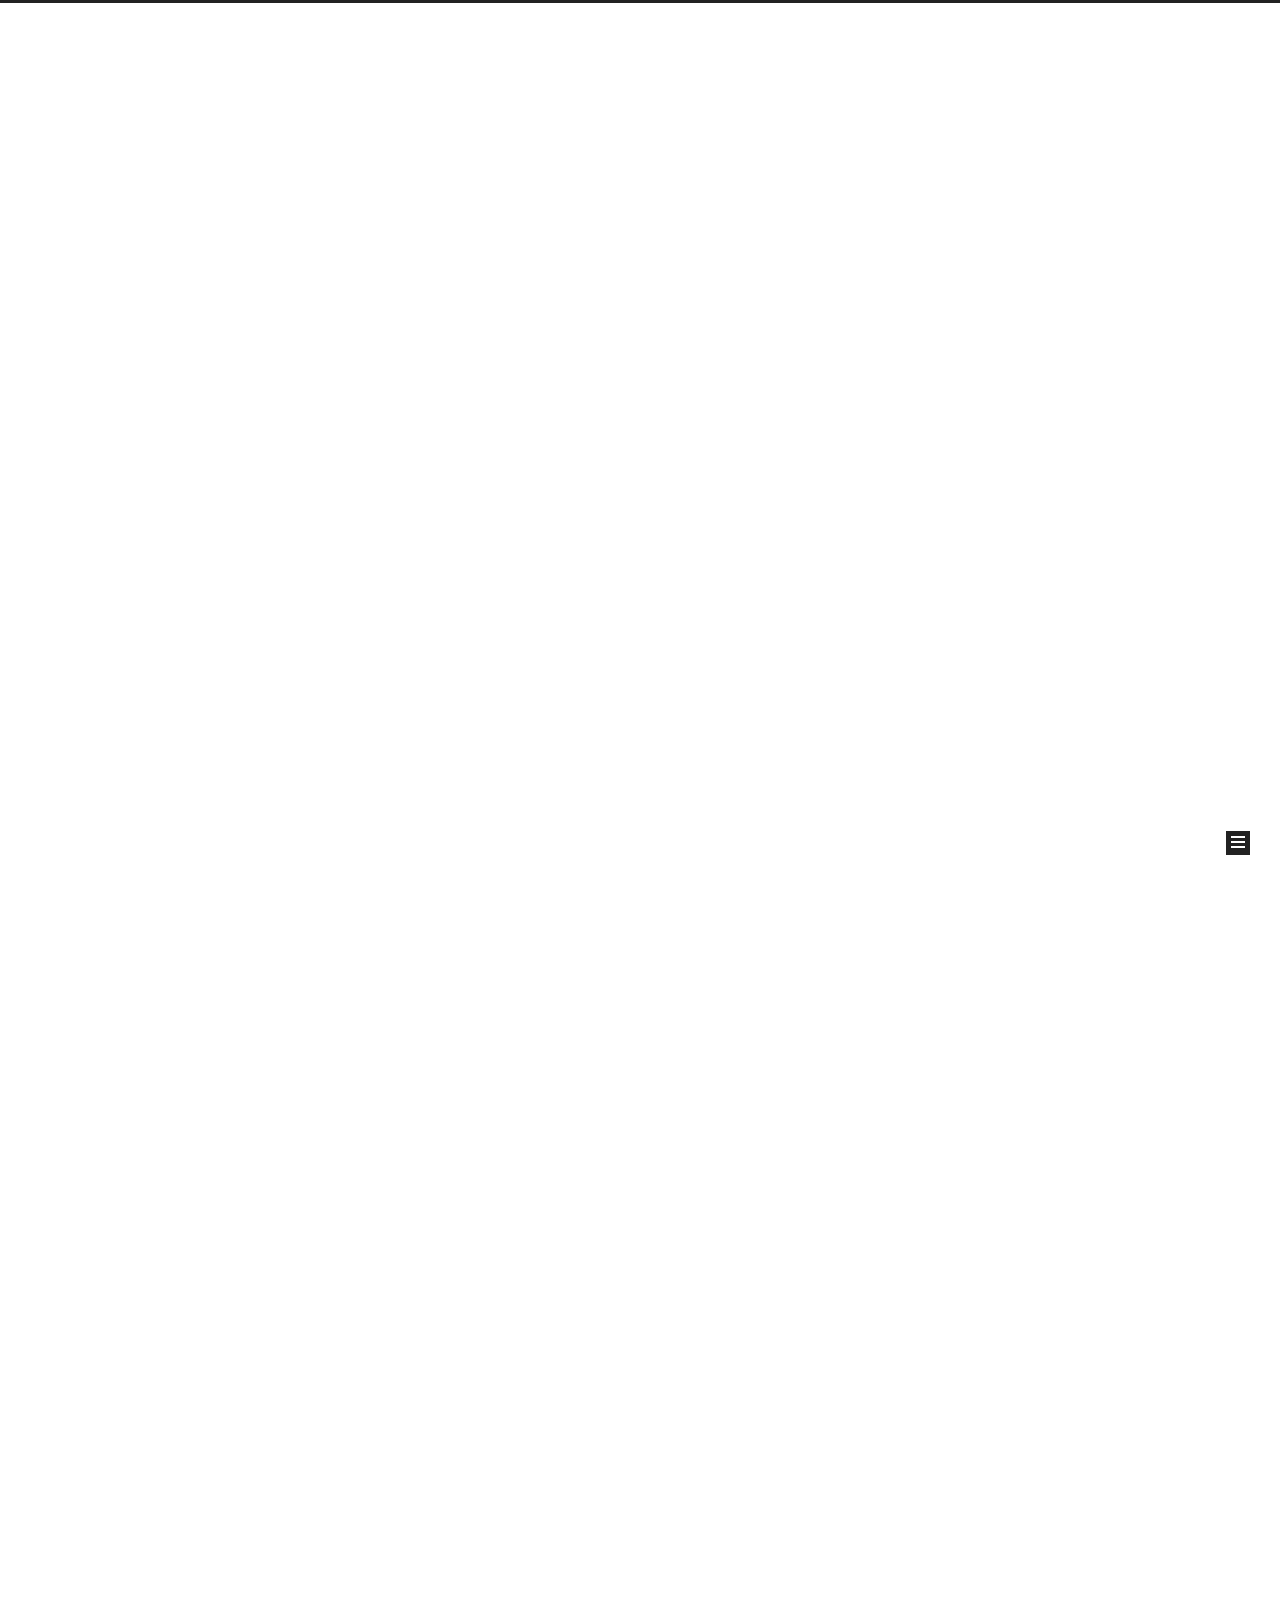
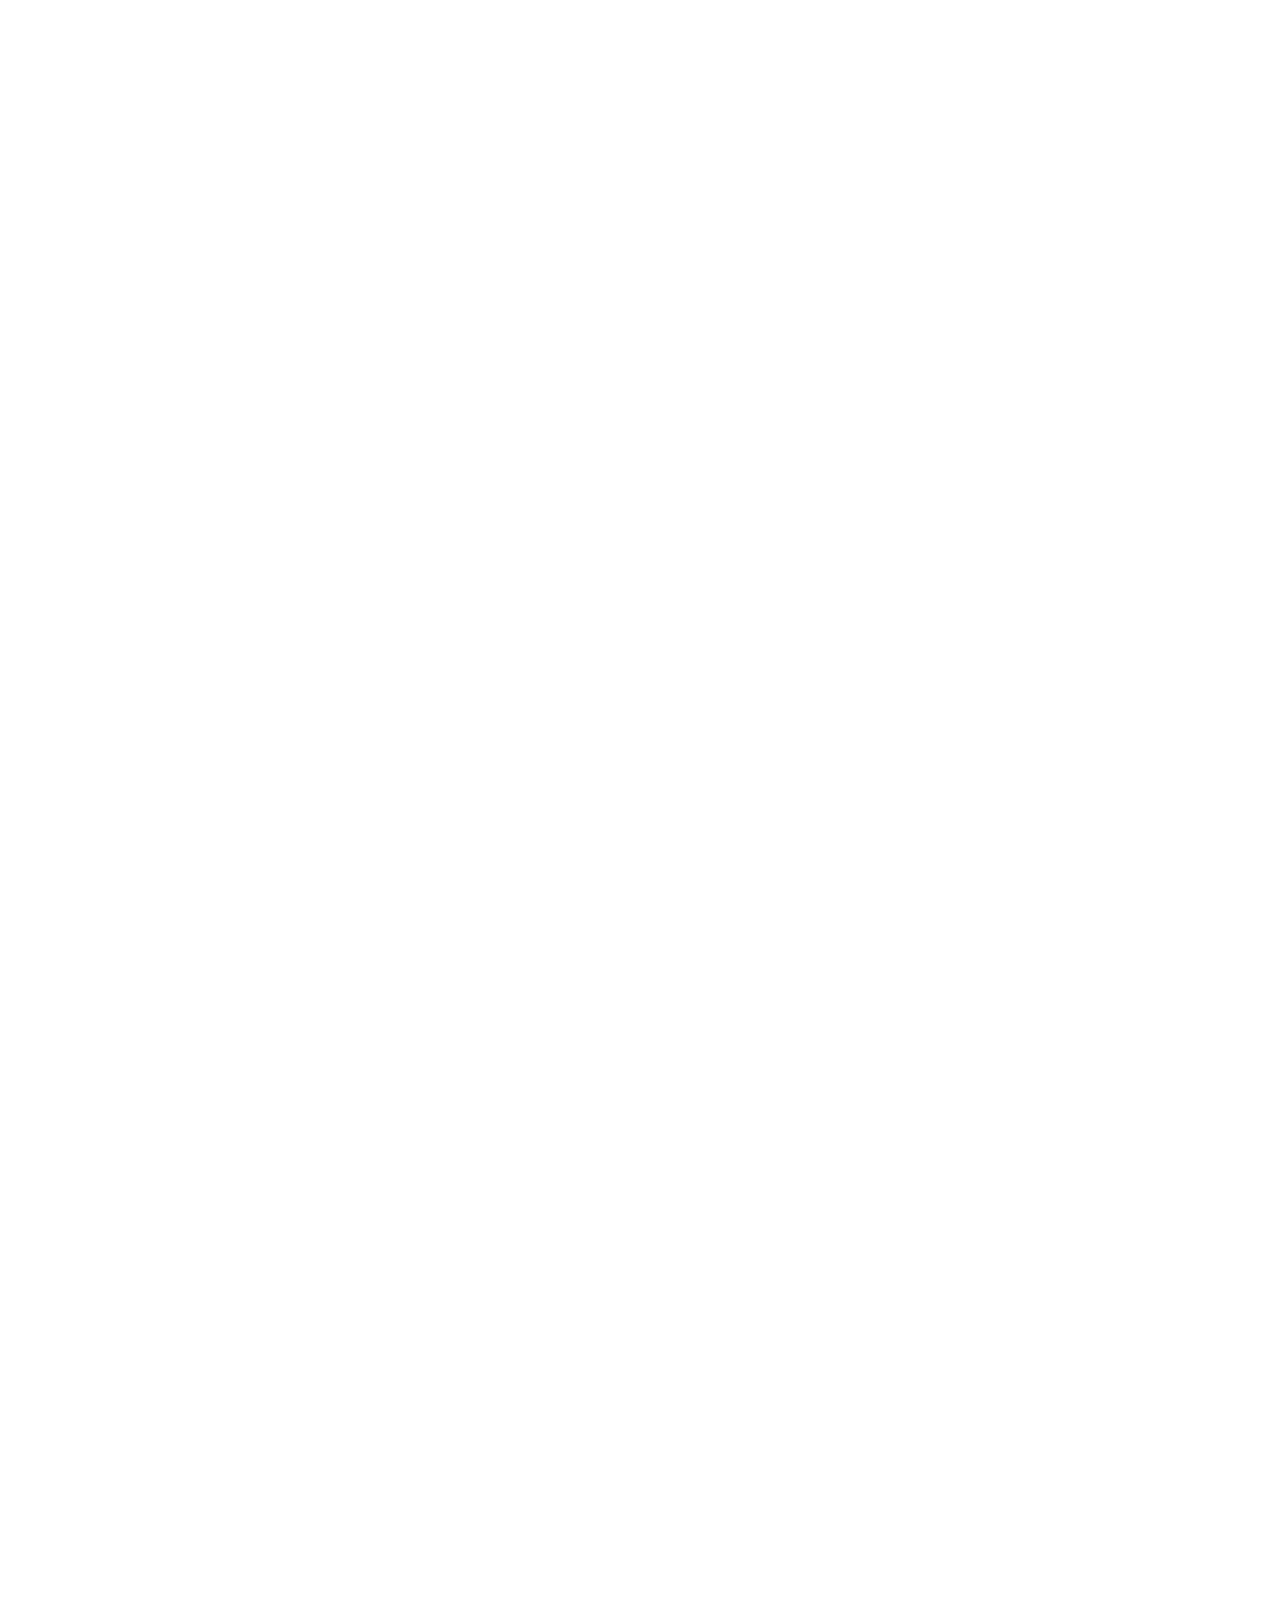
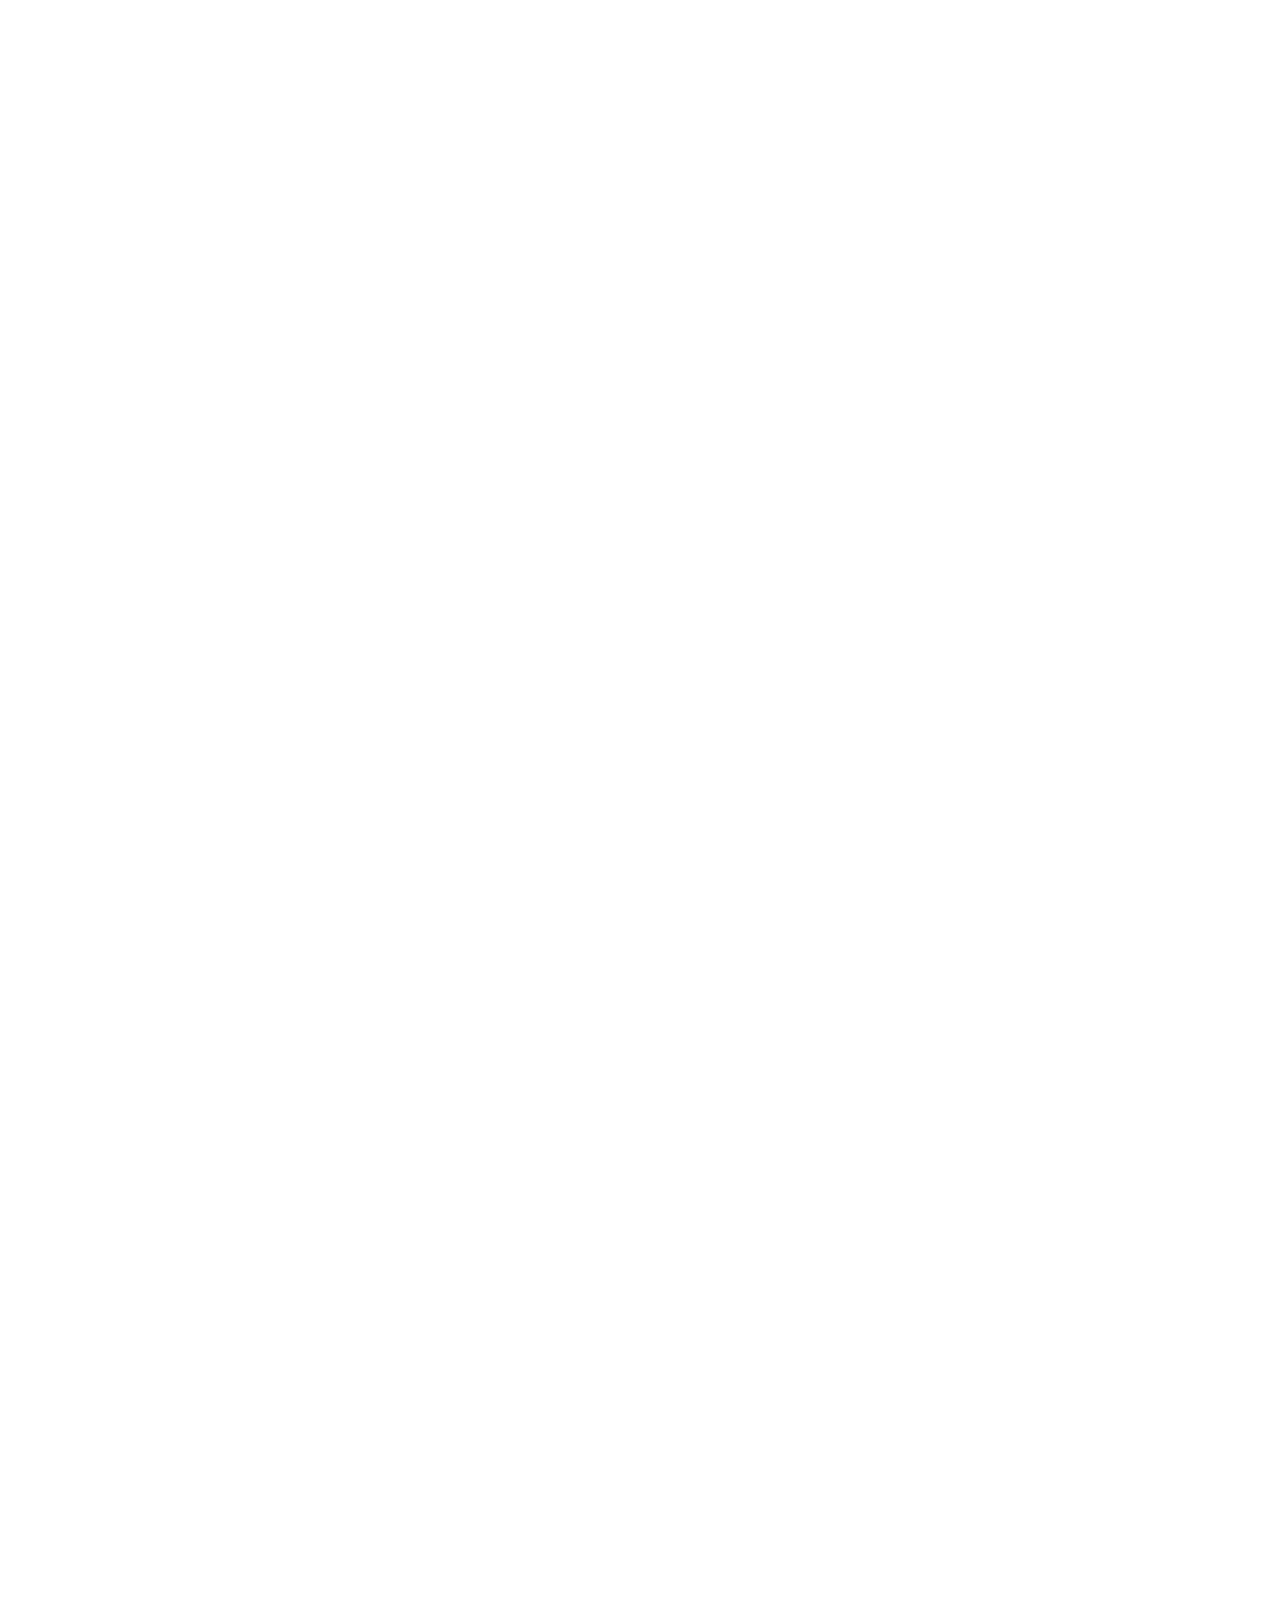
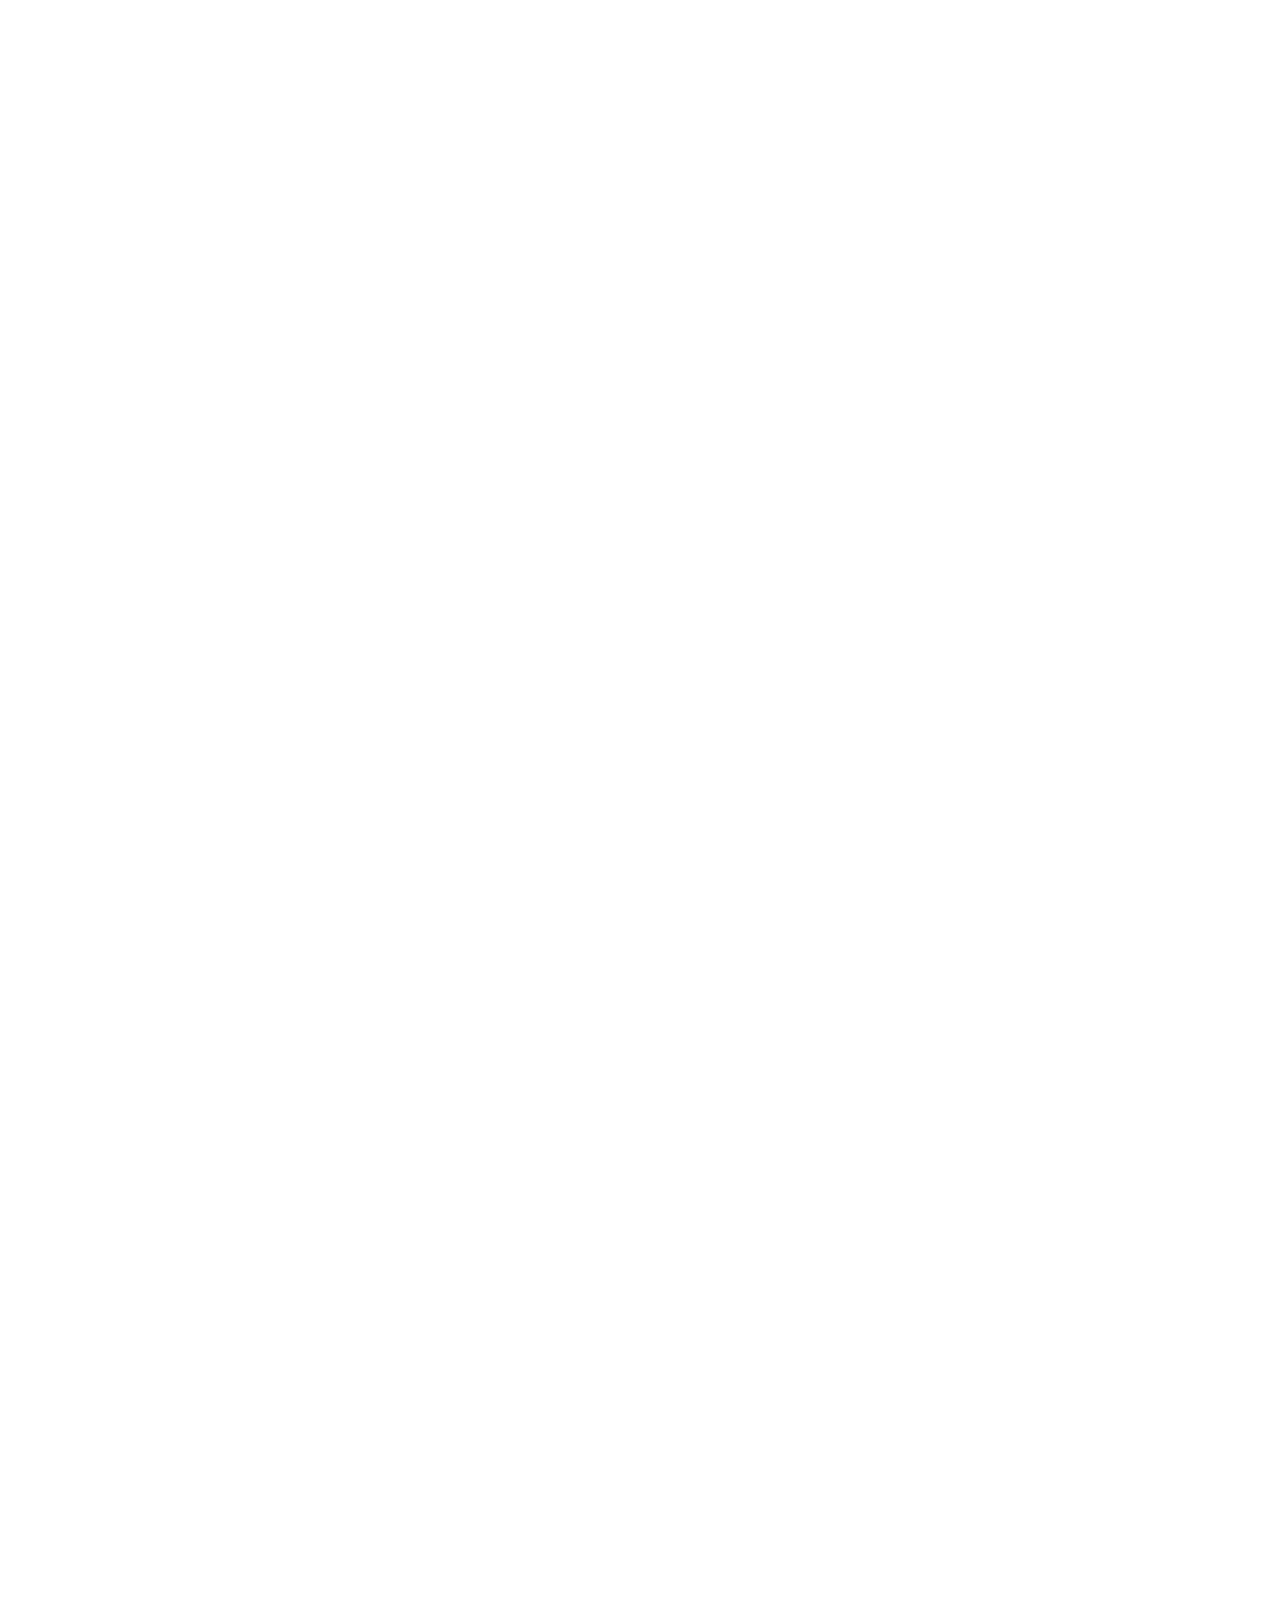
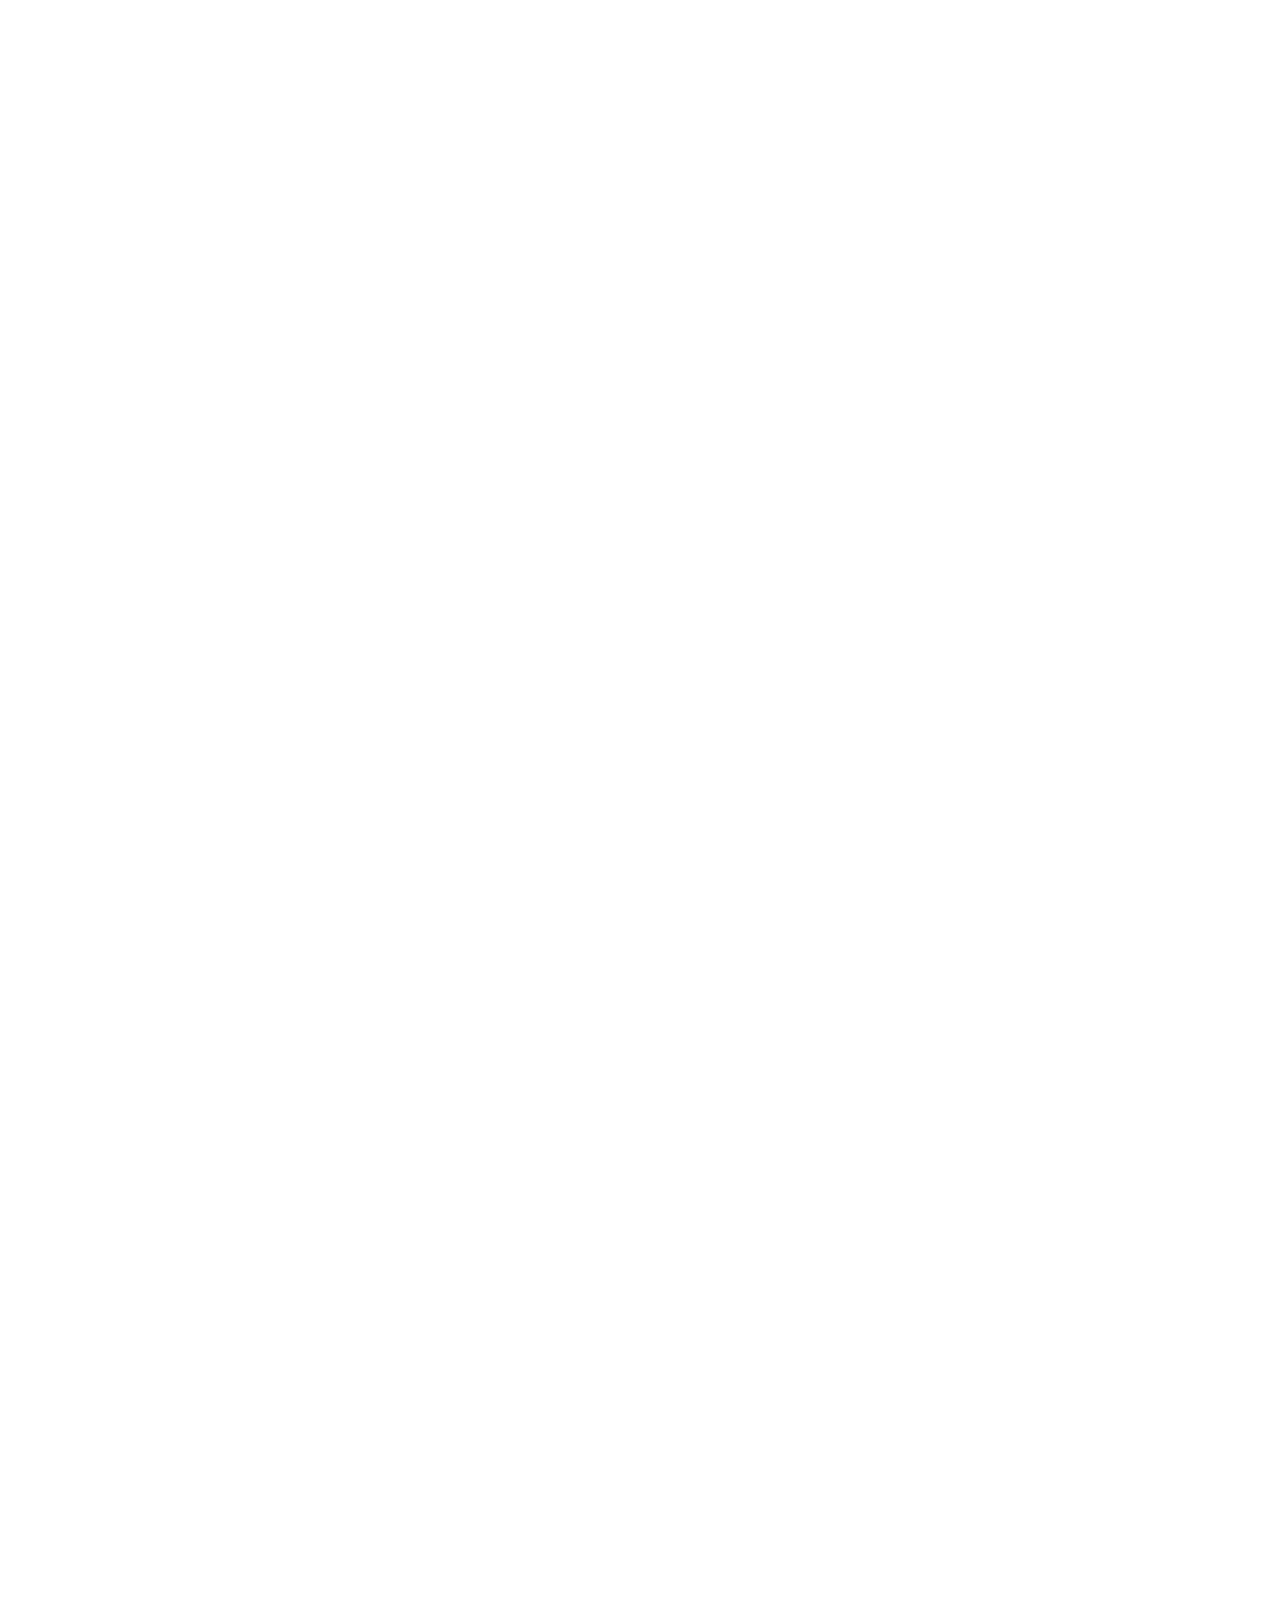
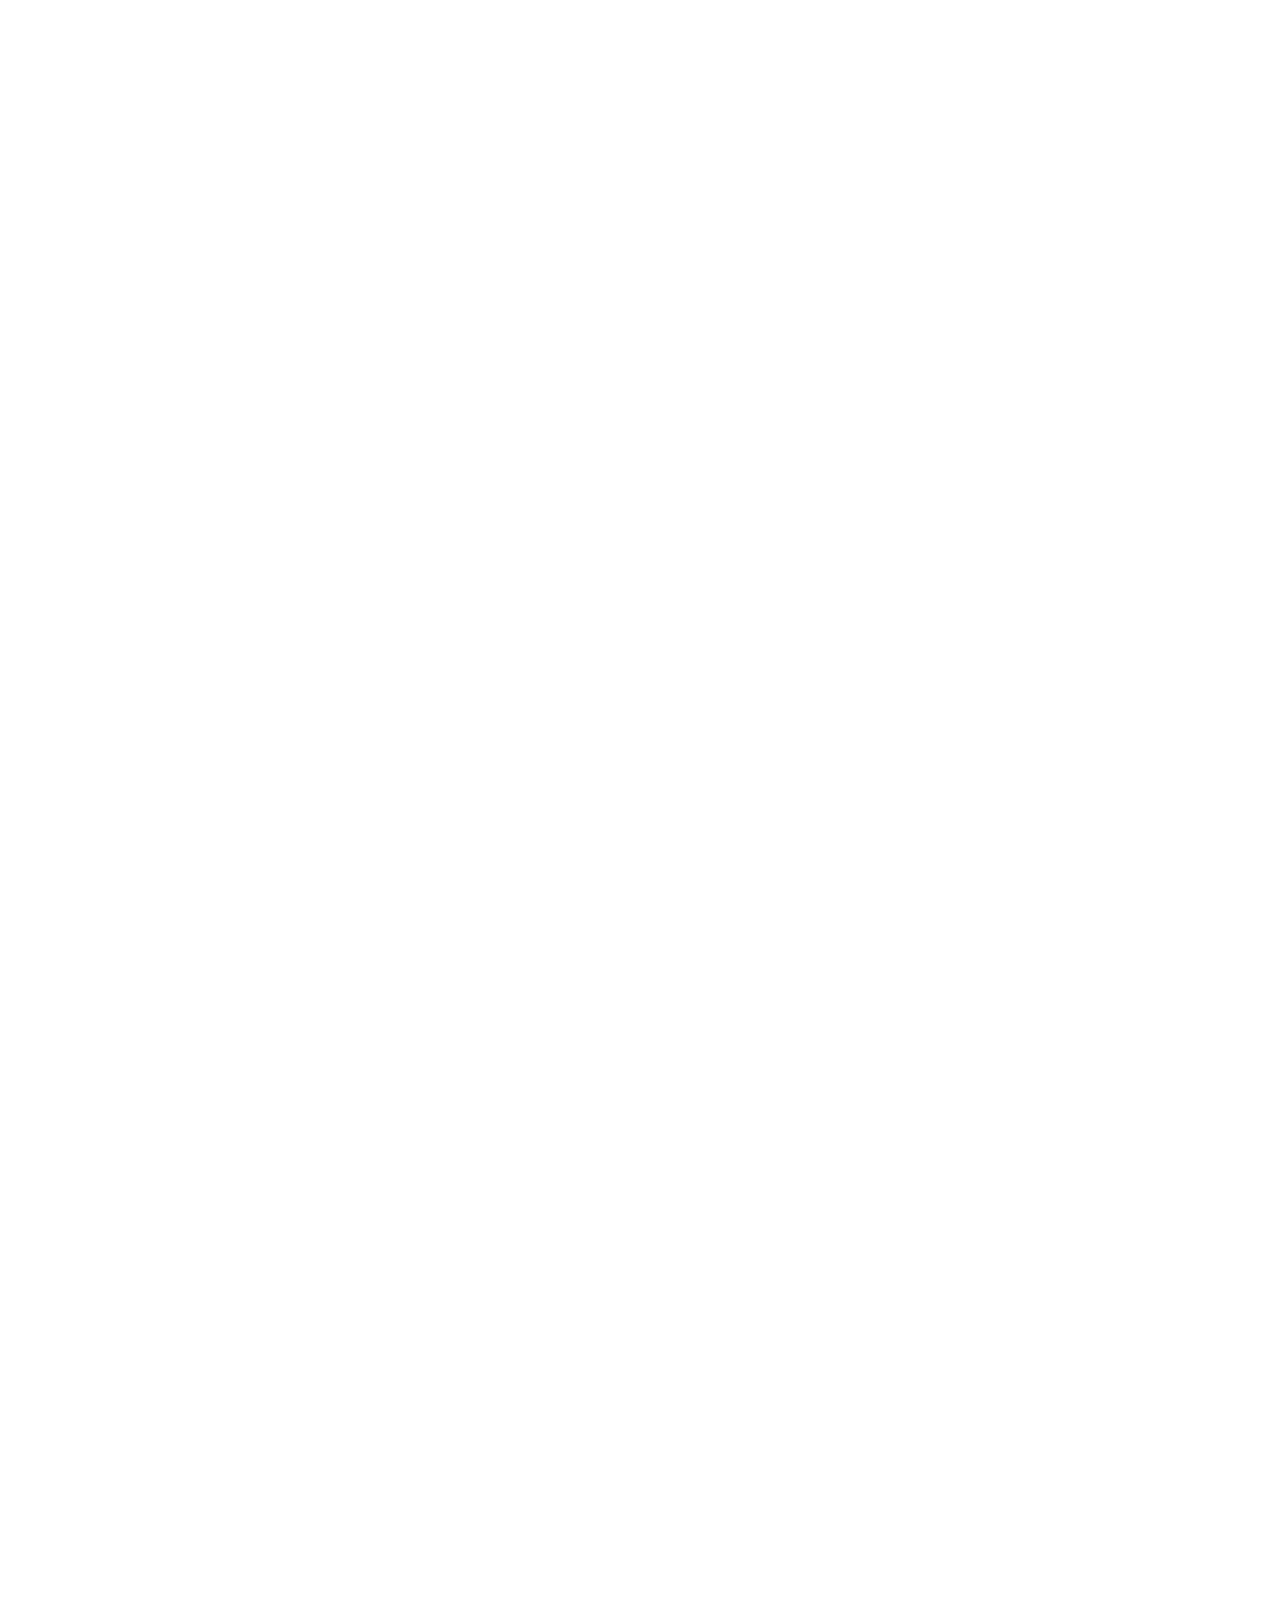
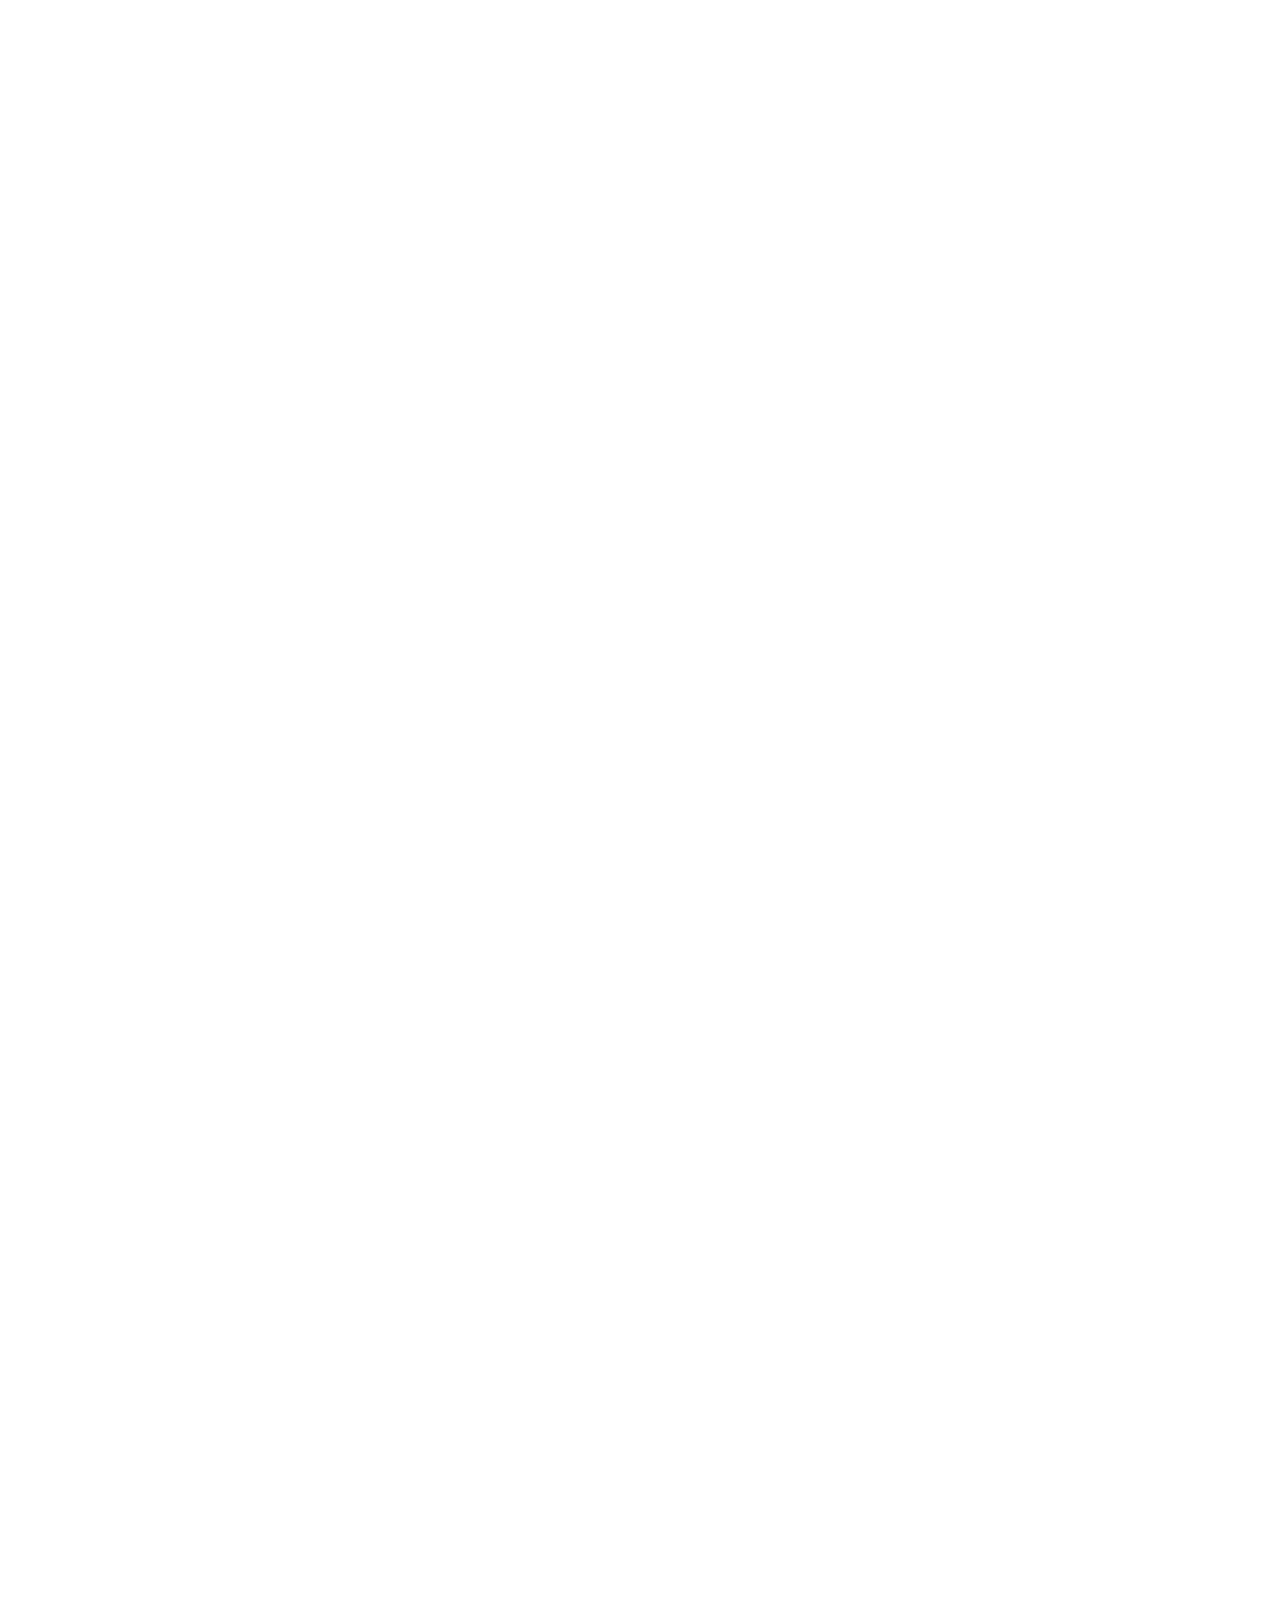
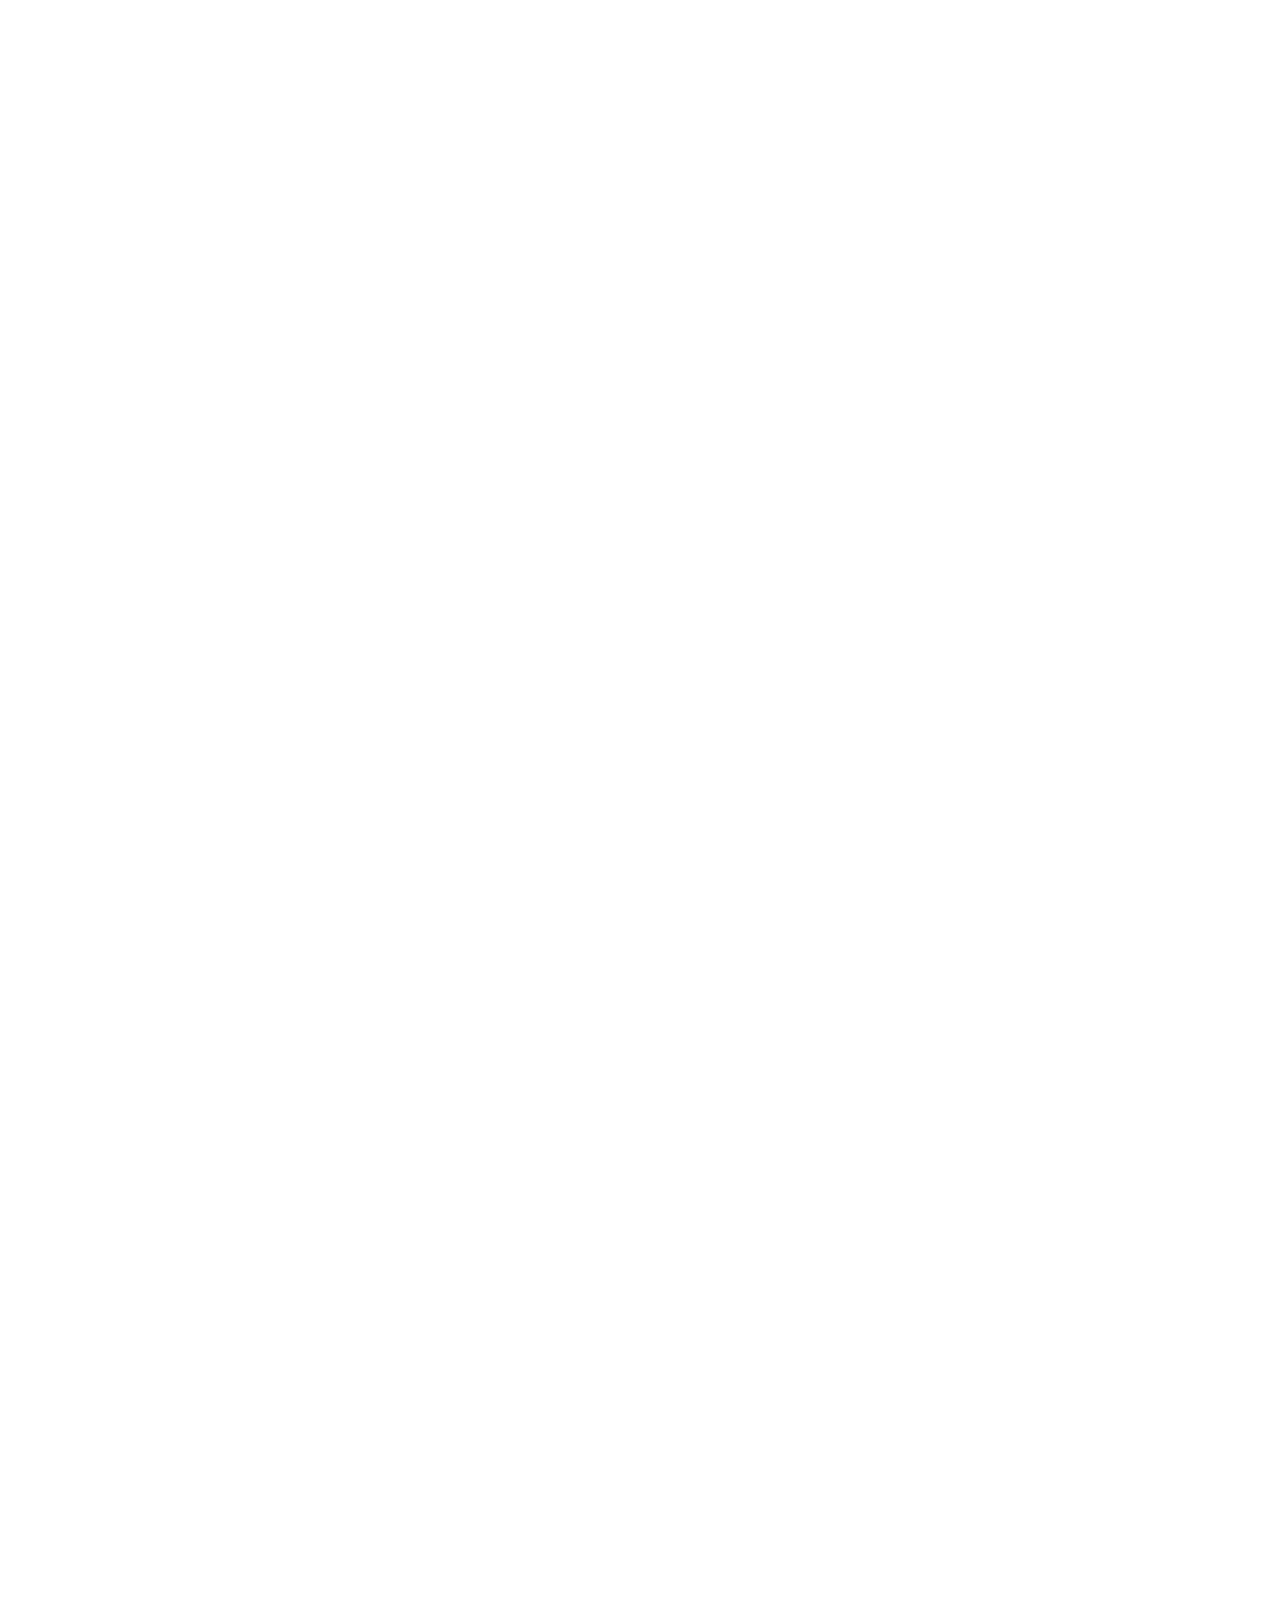
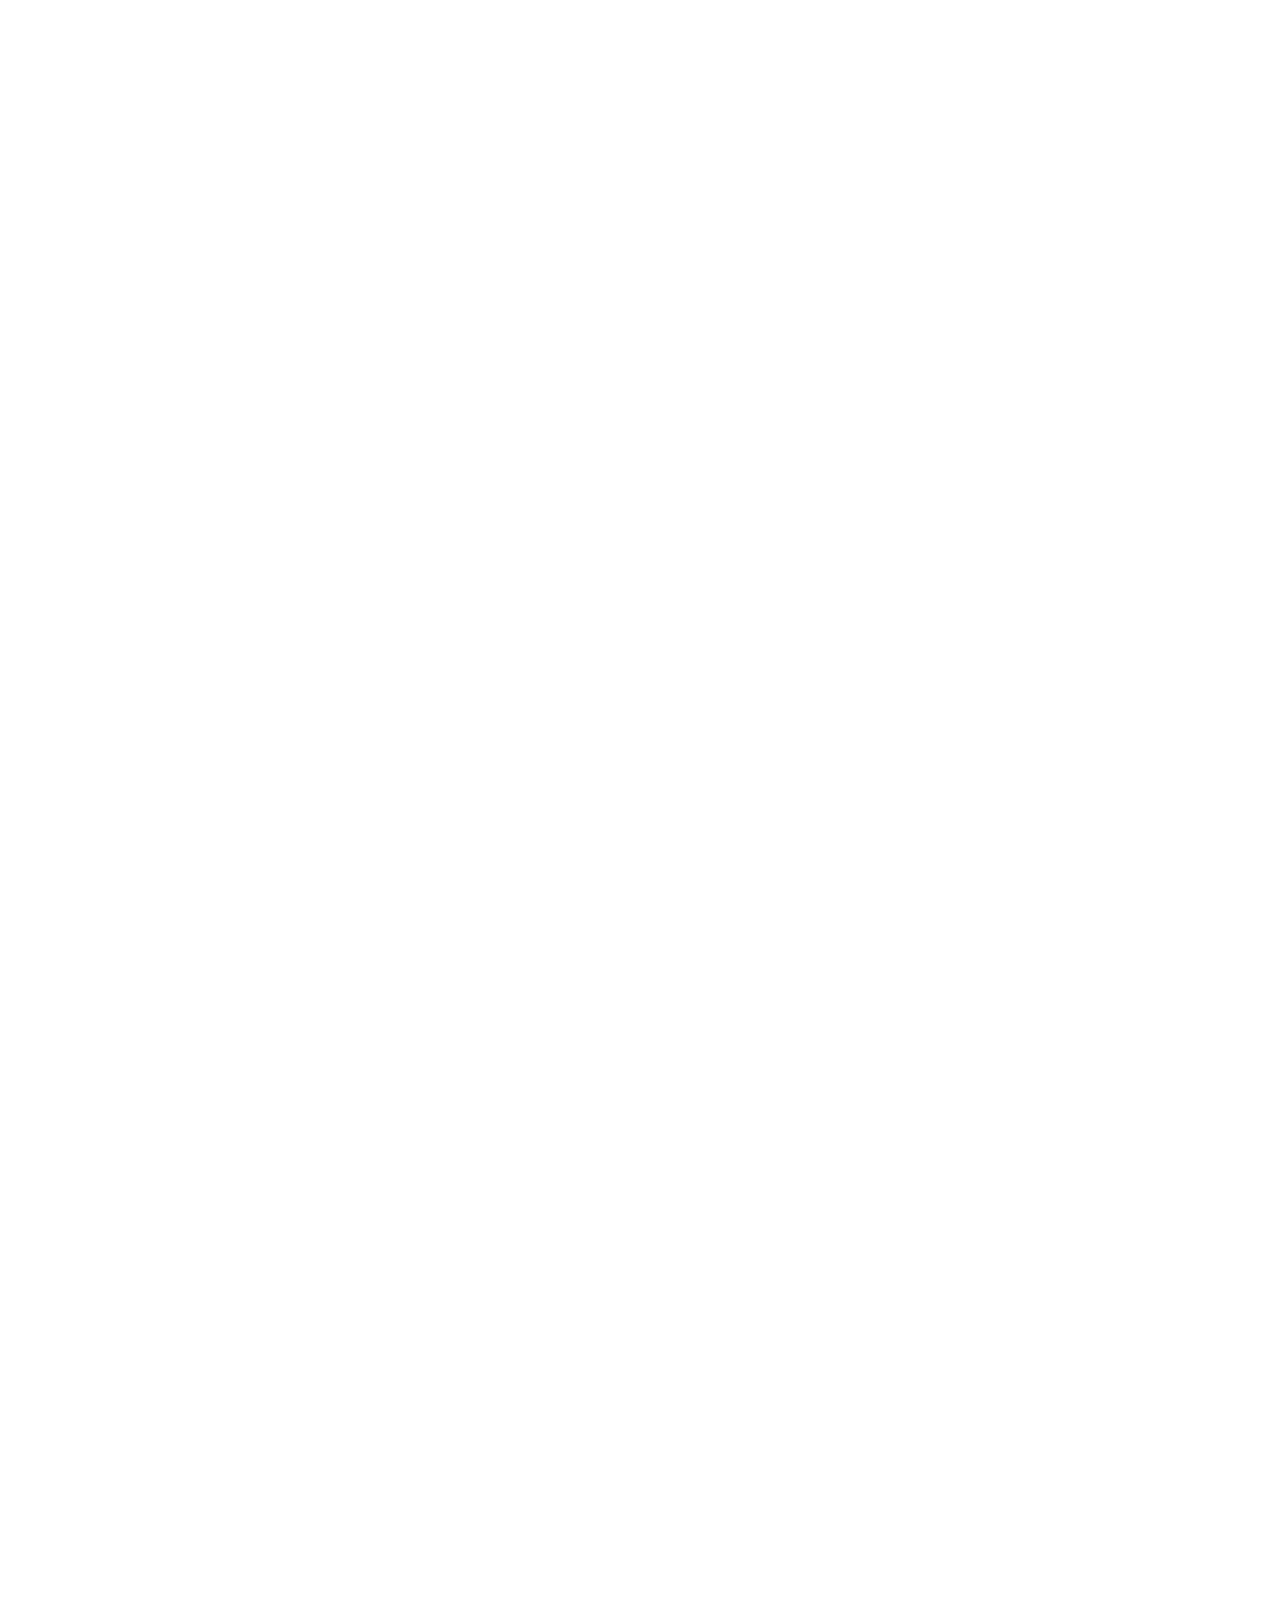
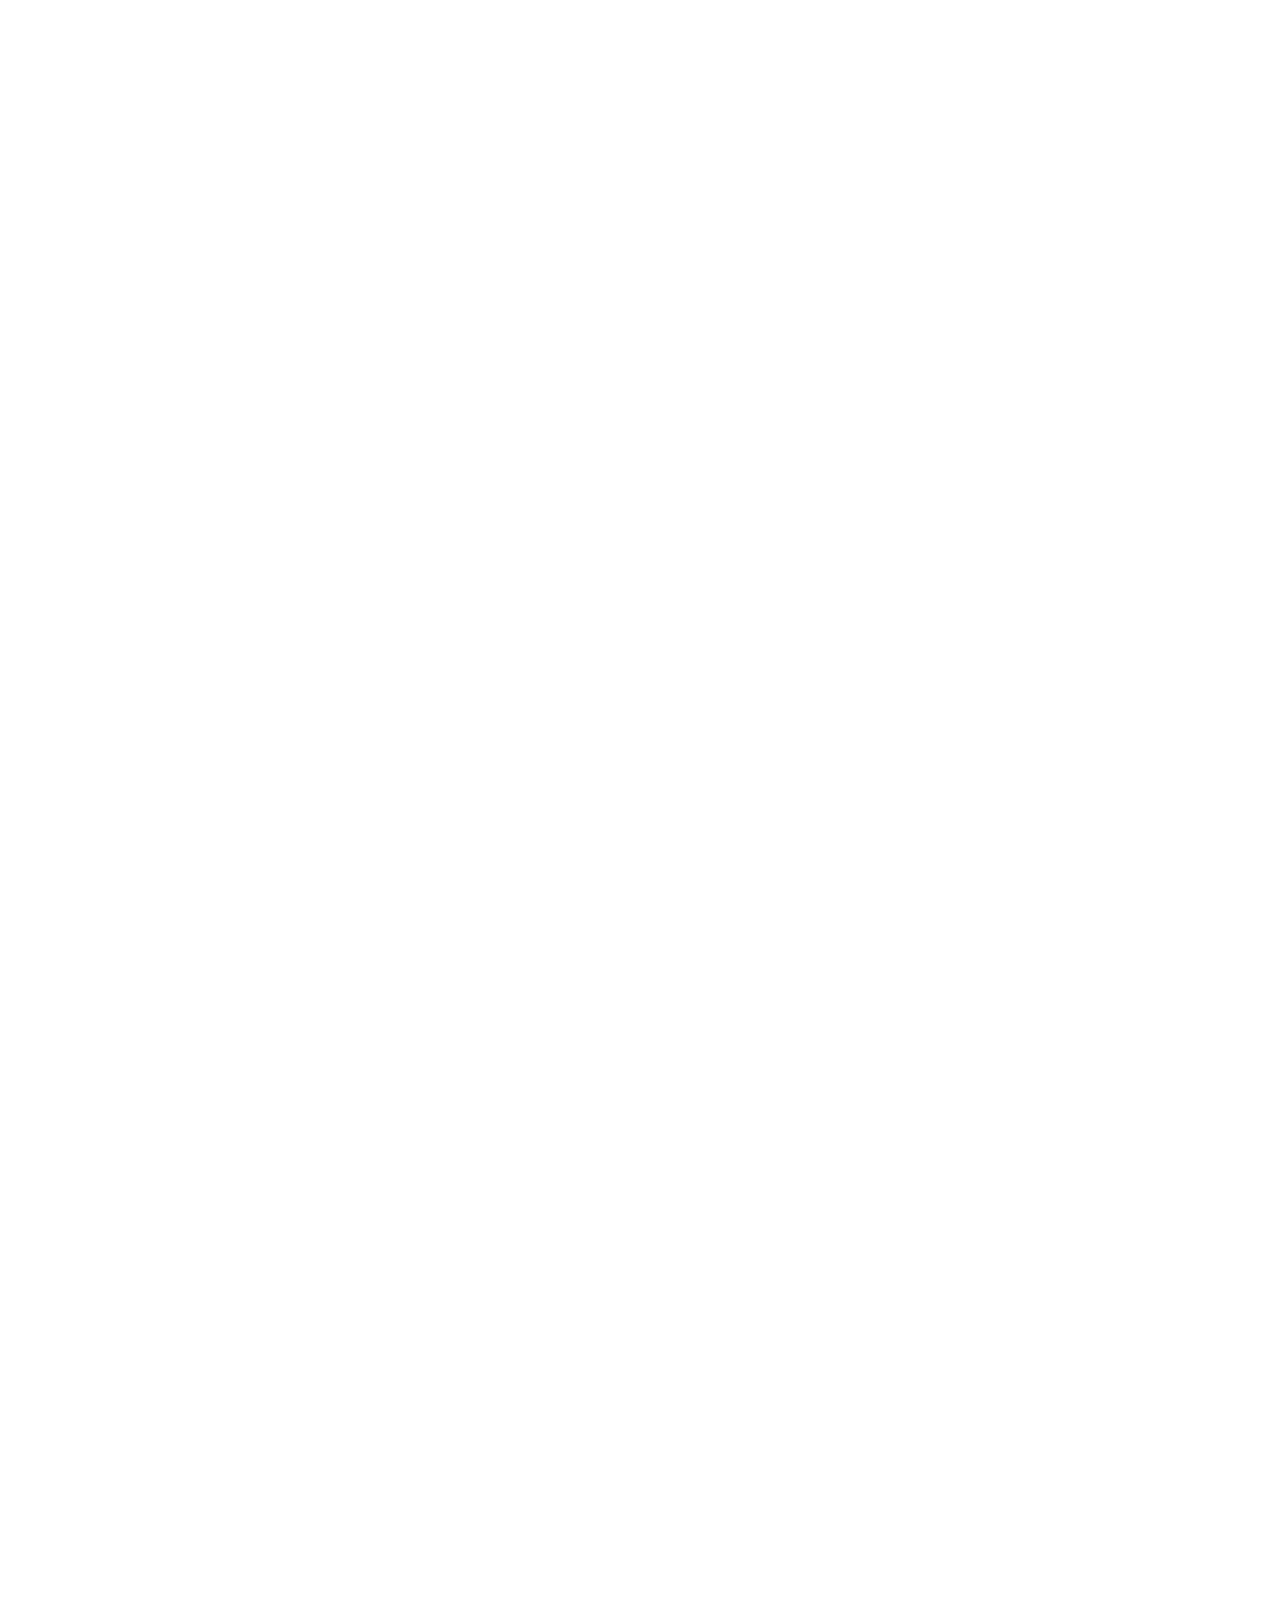
==== commit 78c38e96: "Site updated: 2018-06-01 19:33:49" ====
--- a/index.html
+++ b/index.html
@@ -303,9 +303,420 @@
       
         
           
-            <p>小学偶然间读到一首小诗，龟虽寿，黄昏一个人发愣，只是读了两遍，便刻在心中，现在很多诗都已经忘记，可这首诗歌久久不能忘怀，这便是我的诗歌启蒙。</p>
+            <h4 id="序"><a href="#序" class="headerlink" title="序"></a>序</h4><p>​     小学偶然间读到一首小诗，龟虽寿，黄昏一个人发愣，只是读了两遍，便刻在心中，现在很多诗都已经忘记，可这首诗歌久久不能忘怀，这便是我的诗歌启蒙。</p>
 <p>​    初中高中大学的生活是苦闷的，初高中成绩也是时好时坏，坏的吓人，好的也吓人，陪伴我的也是读书，诗歌给了我很多安慰，抚平浮躁的心，以至于让我不走极端。同时物理数学总让我显得很牛逼，虽然如此，最终我还是去了宜春学院—一个叫春的城市里的最高学府。大学无疑是很不精彩的，好在宜春真是个叫春的城市，天气总是很好，月亮总是那么亮，空气总是清新，秀江在一旁清清的流，雷雨劲烈，去的也快。这个城市很美，我过的痛苦，但环境这么好，闲散的读了几年书也是很好。</p>
 <p>​     我这是写序吗，也不是，只是总要写点东西，在向下写就写到现在的日子了，既然诗歌都是大学以前的，我也就到此结束吧</p>
+<h4 id="登宜春台遥想鹳雀楼"><a href="#登宜春台遥想鹳雀楼" class="headerlink" title="登宜春台遥想鹳雀楼"></a>登宜春台遥想鹳雀楼</h4><p>古贤巡此迹，我辈亦登临。</p>
+<p>天开日月行，雨过古城春。</p>
+<p>银花风露开，大河金蛇吞。</p>
+<p>岂敢有苟且，愧为中华人！</p>
+<h4 id="交集"><a href="#交集" class="headerlink" title="交集"></a>交集</h4><p>你的人生没有我的交集</p>
+<p>痛苦是多余的</p>
+<p>你我注定平行</p>
+<p>再近也是遥远</p>
+<p>远在平行的轨线上，远在咫尺的天涯</p>
+<p>难以诉怀</p>
+<p>就这样吧</p>
+<p>你我永没有交集</p>
+<h4 id="救赎"><a href="#救赎" class="headerlink" title="救赎"></a>救赎</h4><p>我是沙漠中常年的旅客</p>
+<p>从未解过深切的忧渴</p>
+<p>无情的沙常羁多情的种子</p>
+<p>我需你一滴水的救赎</p>
+<p>你却给了我整个海洋</p>
+<h4 id="苇问风"><a href="#苇问风" class="headerlink" title="苇问风"></a>苇问风</h4><p>苇：你为何如此浮躁<br> 风：因为我爱的热烈<br> 苇：但为何你常默默无语<br> 风：因为我爱的深沉<br> 苇：为何你总缠绕着我而又从不靠近<br> 风：因为我爱你的灵魂，爱你青葱的夏日，亦爱你的萧索寒冬<br> 苇：能在春天给我一个长长的吻，冬天给我一个暖暖的拥抱吗<br> 风：春日的轻拂是我给你的吻，冬日的阳光是我给你的拥抱<br> 苇：过了今冬何时才能再见<br> 风：等春天吧<br> 苇：可能我要长眠永不再见<br> 风：那冬日的凛冽的呼啸就是我的哀歌<br> 苇：你也会老去吗<br> 风：会，但对你的爱永不老去<br> 苇：我老去你会为我悲伤多久<br> 风：直到我也老去<br> 苇：可我要你快乐，要你在每一个日子里给我唱一首歌<br> 风：好，我就唱这首苇问风</p>
+<h4 id="无题"><a href="#无题" class="headerlink" title="无题"></a>无题</h4><p> 仰望一个传说</p>
+<p>仰望一个宿命</p>
+<p>是相逢</p>
+<p>还是匆匆别离</p>
+<p>也许银河知道</p>
+<p>那就是永恒吧</p>
+<p>在天上</p>
+<p>在人间</p>
+<p>分分离离</p>
+<p>生生死死</p>
+<p>拆不开</p>
+<p>也断不了</p>
+<p>总归一个情字</p>
+<p>总难全一个情字</p>
+<h4 id="无题-1"><a href="#无题-1" class="headerlink" title="无题"></a>无题</h4><p>年方二十</p>
+<p>我已觉沧桑</p>
+<p>想你我分别时</p>
+<p>还是年少模样</p>
+<p>而今我已心如灰蒙</p>
+<p>不知你是怎样</p>
+<p>是否？</p>
+<p>是否？</p>
+<p>还在薄暮细雨中，伴着梨花彷徨</p>
+<h4 id="千丝雀"><a href="#千丝雀" class="headerlink" title="千丝雀"></a>千丝雀</h4><p>无情似我，年年何念鸿雁。倚危栏，为赋清风词，都变却情丝乱。</p>
+<p>昨去难别今难见，怨花恨草，门前恋，若的共唱千丝雀，也应妒煞，蜂盈蝶倩。</p>
+<h4 id="雪夜"><a href="#雪夜" class="headerlink" title="雪夜"></a>雪夜</h4><p>雪夜</p>
+<p>正寂寂</p>
+<p>而我独想起你</p>
+<p>我发誓这一刻我是忠贞的，我的心，我的魂都属于你</p>
+<p>我没有去酒吧调情</p>
+<p>更没有众女相伴</p>
+<p>我发誓 </p>
+<p>这纯纯的雪是证人，还未曾被我玷污</p>
+<p>我没有流浪在街头，像疯子似的喊叫</p>
+<p>也没有再哼过一首温柔的曲调</p>
+<p>我发誓</p>
+<p>这雪夜是证人，而我独想起你</p>
+<p>你说 </p>
+<p>你的灵魂属于我</p>
+<p>属于太阳</p>
+<p>可我是背叛的儿子</p>
+<p>浪荡的游子</p>
+<p>我与众女呷戏</p>
+<p>我与众女沉醉</p>
+<p>你看了也心痛</p>
+<p>虽然</p>
+<p>你说</p>
+<p>永不相干</p>
+<p>为何在亿万次的人流中与我相遇</p>
+<p>为何又在相遇中给我一双纯纯的眼</p>
+<p>为何这眼中有过怜悯，有过温柔，有过无奈与凄凄</p>
+<p>你走不出我的心</p>
+<p>我也跳不出你的视线</p>
+<p>我说过</p>
+<p>我是野人，是暴徒，是杀人犯，是恶棍兼任大淫贼</p>
+<p>我说过</p>
+<p>我坐过牢，死过，活过，行尸走肉着</p>
+<p>你为何不远远</p>
+<p>看到你</p>
+<p>我先流下了泪</p>
+<p>今夜</p>
+<p>好大雪</p>
+<p>我没有去酒吧调情</p>
+<p>也没有众女相伴</p>
+<p>而我独想起你</p>
+<h4 id="太阳"><a href="#太阳" class="headerlink" title="太阳"></a>太阳</h4><p>你是我的希望</p>
+<p>你是我的理想</p>
+<p>你是我的新娘</p>
+<p>你是我的渴望</p>
+<p>我的天堂</p>
+<p>愿热思驾御飞马</p>
+<p>载你荡入我的梦想</p>
+<p>我用强盗的热情向你献吻</p>
+<p>也许这是我粗鲁的轻狂</p>
+<p>但你要相信啊</p>
+<p>你是我的太阳</p>
+<p>是我生命的光</p>
+<h4 id="做个好梦"><a href="#做个好梦" class="headerlink" title="做个好梦"></a>做个好梦</h4><p> 我告诉自己前方永不是前方 </p>
+<p>我告诉自己希望而不幻想</p>
+<p>我明白爱的人可能是虚妄</p>
+<p>我知道一切都是大梦一场</p>
+<p>那就做个好梦吧</p>
+<p>就算世间没白来一场</p>
+<h4 id="如果你幸福"><a href="#如果你幸福" class="headerlink" title="如果你幸福"></a>如果你幸福</h4><p>如果你幸福，我便如烟如尘</p>
+<p>如果你幸福，我愿了然无痕</p>
+<p>我不会在你眼前闪过</p>
+<p>更不妄求你温柔的回眸</p>
+<p>纵然相逢是千世万世的盼</p>
+<p>相恋是求佛求道的心</p>
+<p>因为你得幸福是我的诗</p>
+<p>我的悲哀是我幸福的泉 </p>
+<h4 id="自述"><a href="#自述" class="headerlink" title="自述"></a>自述</h4><p>一笑九天宫门开</p>
+<p>迎我青云浪里人</p>
+<p>蓬头污衣泥垢面</p>
+<p>半仙半佛半道君    </p>
+<p>​                 </p>
+<h4 id="如果我们老了"><a href="#如果我们老了" class="headerlink" title="如果我们老了"></a>如果我们老了</h4><p>如果我们老了，牙齿松动，或许还剩下几颗在岁月里摇曳</p>
+<p>如果我们老了，面色如泥，发白上鬓角，皱痕似沟</p>
+<p>可我们也要亲吻啊</p>
+<p>也要在田野，也要在小溪旁，也要在子孙面前，晒晒幸福</p>
+<p>如果我们老了，步履艰难，不再能跑，不再能跳</p>
+<p>如果我们老了，两眼昏花，不再能看电视，不在能远望田野</p>
+<p>可我们也要幽会啊</p>
+<p>也要在花前，也要在月下，再喝一回交杯酒，再念当年写给你的诗</p>
+<h4 id="给自己"><a href="#给自己" class="headerlink" title="给自己"></a>给自己</h4><p>一</p>
+<p>失意是痛苦的</p>
+<p>迷茫是痛苦的</p>
+<p>倘若生命在欢乐中无意流逝</p>
+<p>我宁愿坠入痛苦之狱，永不复生</p>
+<p>二</p>
+<p>就算生活充满失望</p>
+<p>我也从未放弃成长</p>
+<p>就算前方永是迷茫</p>
+<p>我也坚定理想</p>
+<p>相信这是春天</p>
+<p>虽然还经着冰霜</p>
+<p>相信这是希望</p>
+<p>虽然只有一闪星光</p>
+<p>三</p>
+<p>给我一个孤岛</p>
+<p>把灵魂囚在那里</p>
+<p>四面最好都是铜墙铁壁</p>
+<p>我就醉心在这里</p>
+<p>别来任何涟漪，痛苦也是甜蜜</p>
+<p>相信无人的世界里，才能自由我自己</p>
+<p>四</p>
+<p>此刻，决定做个传承者</p>
+<p>做个好儿子，做个好父亲</p>
+<p>脚踩在地上，要能踏出泥来</p>
+<p>过去的日子如逝远的浮云</p>
+<p>美好的</p>
+<p>悲伤的</p>
+<p>明天可能会降临一切的</p>
+<p>惆怅</p>
+<p>悲喜</p>
+<p>无奈</p>
+<p>可头上是白发母亲和湛蓝晴天，脚下是妻儿与大地</p>
+<p>不能承接，便是不是活着</p>
+<p>人类可能在一瞬间灭亡</p>
+<p>但传承是我们生生不息</p>
+<h4 id="无题-2"><a href="#无题-2" class="headerlink" title="无题"></a>无题</h4><p>大雪没秋风，古道混原平。</p>
+<p>何来冬神子，取尽此山青。</p>
+<h4 id="无题-3"><a href="#无题-3" class="headerlink" title="无题"></a>无题</h4><p>天空能囚住灵魂吗</p>
+<p>宇宙能容下脚步吗</p>
+<p>在这里打坐，在这里冥想</p>
+<p>静下也有波澜，万物跳着舞，河流汹涌着歌</p>
+<p>从这里启程，从这里顿悟</p>
+<p>一匹瘦马</p>
+<p>羁旅天涯</p>
+<h4 id="无题-4"><a href="#无题-4" class="headerlink" title="无题"></a>无题</h4><p>我也做一回姑娘</p>
+<p>阳光下</p>
+<p>灿烂的梦想</p>
+<p>不妨优雅的生活</p>
+<p>再紧迫也急不来春花秋月，晓露霜白</p>
+<p>若我心是一只白鸟</p>
+<p>慢慢滑落夕阳</p>
+<p>就像滑落新浪的盖罩</p>
+<p>春波是你的深情</p>
+<p>粼粼闪烁着兰舟难度的斜晖脉脉</p>
+<h4 id="无题-5"><a href="#无题-5" class="headerlink" title="无题"></a>无题</h4><p>我愿在最远又最近处看你</p>
+<p>看你哭</p>
+<p>看你笑</p>
+<p>看你欢乐</p>
+<p>看你烦恼</p>
+<p>我不会再走近一步</p>
+<p>更不愿远离一点</p>
+<p>你哭时可能我也在哭</p>
+<p>你笑时可能我也在笑</p>
+<p>你是我的晴雨表</p>
+<p>是我精神世界的天气预报</p>
+<h4 id="自由颂"><a href="#自由颂" class="headerlink" title="自由颂"></a>自由颂</h4><p>要不着衣履<br> 在高山上沐雨天风<br> 在田野接受洗礼<br> 要四体裂解，要头颅粉碎<br> 让天鹰带出浮尘<br> 让血液布满河海<br> 每一个原子<br> 每一个电子都要带上我的灵魂<br> 去遨游，去漂泊 </p>
+<h4 id="满江红-咏三国"><a href="#满江红-咏三国" class="headerlink" title="满江红.咏三国"></a>满江红.咏三国</h4><p>横槊赋诗，饮慷慨，逝水东流。旌旗抖，火箭攻舟，借得风流。成败难料天下事，死生谁知鬓上秋。志未酬，意气怎将收，空掻首。<br> 长戟起，定九州；短兵接，安千秋。敢将四海澄清蛟龙死，使得五洋波长休，雕楫携娇泛湖舟。方慰了，此生踌躇志，笑苍狗。</p>
+<h4 id="无题-6"><a href="#无题-6" class="headerlink" title="无题"></a>无题</h4><p>我爱走还是停；</p>
+<p>爱黑夜还是黎明；</p>
+<p>爱山花还是秋草；</p>
+<p>爱新歌还是古风；</p>
+<p>知，我不言；</p>
+<p>知，我不说；</p>
+<p>爱的是自然；</p>
+<p>其次是艺术。</p>
+<h4 id="登高赋"><a href="#登高赋" class="headerlink" title="登高赋"></a>登高赋</h4><p> 登此高台兮<br> 望其东<br> 木茂茂兮<br> 林丰丰<br> 君子忧兮<br> 畏平庸！ </p>
+<h4 id="幸福"><a href="#幸福" class="headerlink" title="幸福"></a>幸福</h4><p>我追幸福</p>
+<p>还是悲伤追我</p>
+<p>青春追成过往</p>
+<p>不如静呷一口伤痛</p>
+<p>也许幸福就在其中</p>
+<h4 id="无题-7"><a href="#无题-7" class="headerlink" title="无题"></a>无题</h4><p>万里神州万里风</p>
+<p>松柏斗角竞风流</p>
+<p>男儿何惧千秋雪</p>
+<p>坐看船头好个秋。</p>
+<h4 id="吾爱不老"><a href="#吾爱不老" class="headerlink" title="吾爱不老"></a>吾爱不老</h4><p>昨日我还幼稚可笑</p>
+<p>像个小丑在舞台上跳</p>
+<p>为了我爱的人</p>
+<p>多少年来有多少美丽可以追求</p>
+<p>可固执而清高似的坚守</p>
+<p>以预告我将一无所有</p>
+<p>除了过去的</p>
+<p>现在的</p>
+<p>未来的</p>
+<p>对你的爱</p>
+<p>我将长久的悔恨吗</p>
+<p>可那不是我的风格</p>
+<p>因这一行一行的诗见证过</p>
+<p>时光易逝，吾爱不老</p>
+<h4 id="我的青春"><a href="#我的青春" class="headerlink" title="我的青春"></a>我的青春</h4><p>我愿我的青春是河</p>
+<p>虽一去而不返</p>
+<p>我愿我的青春是诗</p>
+<p>要最华丽也要最激荡</p>
+<p>我愿我的青春是夏之繁盛，秋之壮美</p>
+<p>我愿我的青春是狼目深邃，群马嘶空</p>
+<p>青春是吻着大地的</p>
+<p>大地延伸着群山</p>
+<p>群山簇拥着峰顶</p>
+<p>峰顶刺痛着天宇</p>
+<p>我的青春呵</p>
+<p>是峰顶的尖锐</p>
+<p>最不屈也最坚韧</p>
+<p>最无奈但绝不凄凄</p>
+<p>风雨，惊雷，霹雳</p>
+<p>算个什么东西，练就的是怯懦还是勇气</p>
+<p>狡诈，腐朽，专制</p>
+<p>成就什么吗气候，无非是蛆虫肥肥的爬</p>
+<p>我的青春</p>
+<p>你在此地又如何</p>
+<p>担得起风雨吗，那也是陪练场</p>
+<p>咽的下蛆虫吗，那也是营养</p>
+<p>一切不过如此</p>
+<p>还做什吗梦想</p>
+<p>可青春的田地是那么的肥沃</p>
+<p>谁又能忍心让他荒芜</p>
+<p>让淫雨霏霏，勾结着蒲草</p>
+<p>让铜臭，酒浓作着媒娘</p>
+<p>哦！</p>
+<p>我的青春不想贱卖</p>
+<p>还是亲自耕耘的好</p>
+<p>若倒在这土地上</p>
+<p>至少会肥沃我最爱的地方</p>
+<p>若侥幸到达秋天</p>
+<p>也许会收获一冬的储粮</p>
+<h4 id="无题-8"><a href="#无题-8" class="headerlink" title="无题"></a>无题</h4><p>好像时光已经老去<br> 我不在写那年少的歌<br> 诗情也渐渐消逝<br> 我明白<br> 我曾经所爱<br> 现在我所看<br> 与我心有不同<br> 人生来是个悲剧<br> 前进<br> 或者<br> 后退<br> 宇宙之无穷覆盖你<br> 那些无限的著述<br> 惊奇的思潮<br> 无非臆断<br> 而你以为的真<br> 在某个年头<br> 变了摸样</p>
+<h4 id="天堂"><a href="#天堂" class="headerlink" title="天堂"></a>天堂</h4><p>是快乐和还是忧伤</p>
+<p>那都不是方向</p>
+<p>有梦的地方</p>
+<p>才是天堂</p>
+<h4 id="无题-9"><a href="#无题-9" class="headerlink" title="无题"></a>无题</h4><p>我疯我狂我且歌</p>
+<p>凌御长风济长河</p>
+<p>天高山阻崩石乱</p>
+<p>一度青峰笑群坷</p>
+<h4 id="无题-10"><a href="#无题-10" class="headerlink" title="无题"></a>无题</h4><p>我在大海边弄潮</p>
+<p>无人为我鼓掌</p>
+<p>可我依然骄傲</p>
+<p>34冬悟</p>
+<p>天地无涯丈</p>
+<p>造物自有长</p>
+<p>苍鹰孤峰立</p>
+<p>梅花傲雪香</p>
+<h4 id="无题-11"><a href="#无题-11" class="headerlink" title="无题"></a>无题</h4><p>如果遇见你是天堂</p>
+<p>我愿醉死在你的怀里</p>
+<p>如果遇见你是地狱</p>
+<p>我愿痛苦着幸福</p>
+<p>每一刻，每千万分之一秒的颤抖</p>
+<p>都是我灵魂的欣喜</p>
+<p>幸福呵！</p>
+<p>幸福！</p>
+<h4 id="无题-12"><a href="#无题-12" class="headerlink" title="无题"></a>无题</h4><p>当我明白</p>
+<p>原来就是这个样子</p>
+<p>甘于死去的人</p>
+<p>卑微活着的人</p>
+<p>为了某个自设的井</p>
+<p>一切本无意义</p>
+<p>求爱源于繁殖</p>
+<p>总有那些</p>
+<p>倔强</p>
+<p>民族就是自身</p>
+<p>行为本不为人</p>
+<p>看</p>
+<p>每个民族只是很少很少的人</p>
+<h4 id="情话"><a href="#情话" class="headerlink" title="情话"></a>情话</h4><p>我爱你</p>
+<p>我的自私我应该羞耻</p>
+<p>我爱你</p>
+<p>我的爱应该纯真</p>
+<p>我说了多少次的我爱你</p>
+<p>说了又说的</p>
+<p>都比不上爱你的一次眼神</p>
+<p>一些温柔的低语</p>
+<p>爱会是力量</p>
+<p>但不应用于逼迫</p>
+<p>爱会是希望</p>
+<p>但不应让失望生长</p>
+<p>我第一次的爱吻你第一次的温柔</p>
+<p>两个同样炙热的心儿难免会有煎熬</p>
+<p>你若不失意于前方</p>
+<p>我必守之以坚强！</p>
+<p>原谅我吧</p>
+<p>我的爱人</p>
+<p>倘若匍匐于你的脚下</p>
+<p>我愿亲吻你的玉趾</p>
+<p>倘若爱你的我还会有些自私</p>
+<p>请相信那是太爱的无知，忘了世界！</p>
+<p>倘若明天我要死去</p>
+<p>可能见不到你</p>
+<p>望你有温柔的胸怀让我的头颅安睡！</p>
+<p>死去的神会再复苏</p>
+<p>妖魔会泣歌</p>
+<p>倘若上帝庇佑她的儿女</p>
+<p>她的泪也会滂沱！</p>
+<p>原谅我吧</p>
+<p>我的爱人</p>
+<p>还没有过的失败如让你感到失望让我心痛</p>
+<p>我现在无法吻你的额</p>
+<p>望你知道</p>
+<p>我贪恋你的气息</p>
+<p>思恋你的笑！</p>
+<p>有过的田野在春天里明亮</p>
+<p>那是我儿时最美幻的记忆</p>
+<p>从此失去</p>
+<p>从遇见你开始我又惊讶于它的重现</p>
+<p>！</p>
+<p>原谅我吧</p>
+<p>我的爱人</p>
+<p>若黄河之水不复东流</p>
+<p>我之思意也不会终止</p>
+<p>除若你离我远去</p>
+<p>我的马儿追不上你的心</p>
+<p>我又岂能不伤痛</p>
+<p>你忘记了所有</p>
+<p>请你记住我的面庞</p>
+<p>我的名字</p>
+<p>我的爱！</p>
+<p>那天我若归去</p>
+<p>望你的怀里是梦乡</p>
+<p>那天我若老去</p>
+<p>白发苍苍</p>
+<p>是否还会有你的稀落的牙齿</p>
+<p>还在嚼着说了一生的话</p>
+<p>原谅我吧</p>
+<p>我的爱人</p>
+<p>原谅我吧</p>
+<p>我的爱人</p>
+<p>原谅我吧</p>
+<p>我的爱人</p>
+<h4 id="江雨初晴"><a href="#江雨初晴" class="headerlink" title="江雨初晴"></a>江雨初晴</h4><p>一过寒江，点洒万缕丝丝愁，薄暮嘶啼，妒郎儿起吟走。</p>
+<p>长鹤引啸，欲出东旭半羞容，谷空草翠滴滴坠几声，鱼龙潜惊，</p>
+<p>却知你十年寒读赴君城。</p>
+<p>江天何须晴，想的是红袖添香共汝灯</p>
+<p>度青峰不见君留影，已是水疾飞舟凭</p>
+<p>为你十年染香灯</p>
+<p>今青青帷帐为你等</p>
+<p>羞煞了花容</p>
+<p>愁意蹙眉峰</p>
+<p>怨笛一声遍离情</p>
+<h4 id="无题-13"><a href="#无题-13" class="headerlink" title="无题"></a>无题</h4><p>一袭轻装，披素香，微风飘过两茫茫。从竹西转过雨巷，欲留还散的你的芬芳。空谷响，流水伴幽兰，青鸟亦忧伤。红豆花开又一场，廿四桥旁，玉人又自舞彷徨。</p>
+<p>天苍苍，野茫茫，冷月无光，晓谁知凭栏独自守望。今宵金樽对影独酌无双，红豆经霜，玉浆熟酿，何时慨当以慷？</p>
+<p>天苍苍，野茫茫，冷月无光，晓谁知凭栏独自守望。只等晨光起兮懒梳妆，一潭明镜也难照旧时摸样。</p>
+<p>红豆花开又一场，廿四桥旁玉人又自舞彷徨。天南地北，两相笙歌唱，一样的忧伤。</p>
+<h4 id="我不曾注意过家乡的槐花"><a href="#我不曾注意过家乡的槐花" class="headerlink" title="我不曾注意过家乡的槐花"></a>我不曾注意过家乡的槐花</h4><p>我不曾注意过家乡的槐花</p>
+<p>我不曾注意过槐花</p>
+<p>因为他是家乡的</p>
+<p>季节到来</p>
+<p>他也来了</p>
+<p>一串串</p>
+<p>摘下</p>
+<p>蒸着吃</p>
+<p>我不曾注意过槐花</p>
+<p>家乡的春天</p>
+<p>桃花先来贺喜</p>
+<p>柳枝摇弄舞姿</p>
+<p>冰凌反射一点点的钻石闪烁的光</p>
+<p>流水带来的春气</p>
+<p>槐花</p>
+<p>我只是吃过她</p>
+<p>他在庭院里</p>
+<p>在我家庭院里的笔直的榆树旁</p>
+<p>黄昏</p>
+<p>草鸡努力飞上他的枝丫</p>
+<p>我只是嘲笑这些家伙太笨</p>
+<p>我是一贯自负了的</p>
+<p>不曾注意过家乡的槐花</p>
+<p>搜索我所有的记忆</p>
+<p>槐花开的时候</p>
+<p>槐花落得时候</p>
+<p>满世界的花香</p>
+<p>可他并不刺鼻</p>
+<p>满世界的凋零</p>
+<p>妈妈扫了一地的花瓣，我踩了踩</p>
+<p>可我并不曾注意过家乡的槐花</p>
+<h4 id="春怨"><a href="#春怨" class="headerlink" title="春怨"></a>春怨</h4><p>花也知春不怨春，飘然零落春归去</p>
+<p>春也知花不怨花，飘然零落花归去</p>
+<p>花也知春不怨春，飘然零落花归去</p>
+<p>春也知花不怨花，飘然零落春归去</p>
+<h4 id="比如"><a href="#比如" class="headerlink" title="比如"></a>比如</h4><p>青春的时候做青春的事吧<br> 比如弹琴<br> 比如写诗<br> 比如约会<br> 比如旅行<br> 比如爱上20来岁的你</p>
+<h4 id="旧时光"><a href="#旧时光" class="headerlink" title="旧时光"></a>旧时光</h4><p>我不曾写过诗<br> 我有的伤痛<br> 用血泪凝成 </p>
+<h4 id="无题-14"><a href="#无题-14" class="headerlink" title="无题"></a>无题</h4><p>多久我已没写过诗<br> 那圣洁的，肮脏的，优雅的，粗暴的<br> 真实<br> 都已无处写起<br> 还有一少年<br> 我心中的少年<br> 曾快步越过小道<br> 走向他爱的人屋前<br> 我思索着的心魂<br> 憔悴<br> 憔悴<br> 憔悴<br> 为每一个被爱的人写一首歌吧<br> 也为每一个爱着的人歌颂<br> 为着所有美好<br> 感叹<br> 爱已远去<br> 我不想分说<br> 虽然<br> 我曾说过我爱你<br> 虽然<br> 我确实爱过你</p>
 
           
         
--- a/css/main.css
+++ b/css/main.css
@@ -1822,7 +1822,7 @@
   width: 4px;
   height: 4px;
   border-radius: 50%;
-  background: #d036ff;
+  background: #5dd153;
 }
 .links-of-blogroll {
   font-size: 13px;
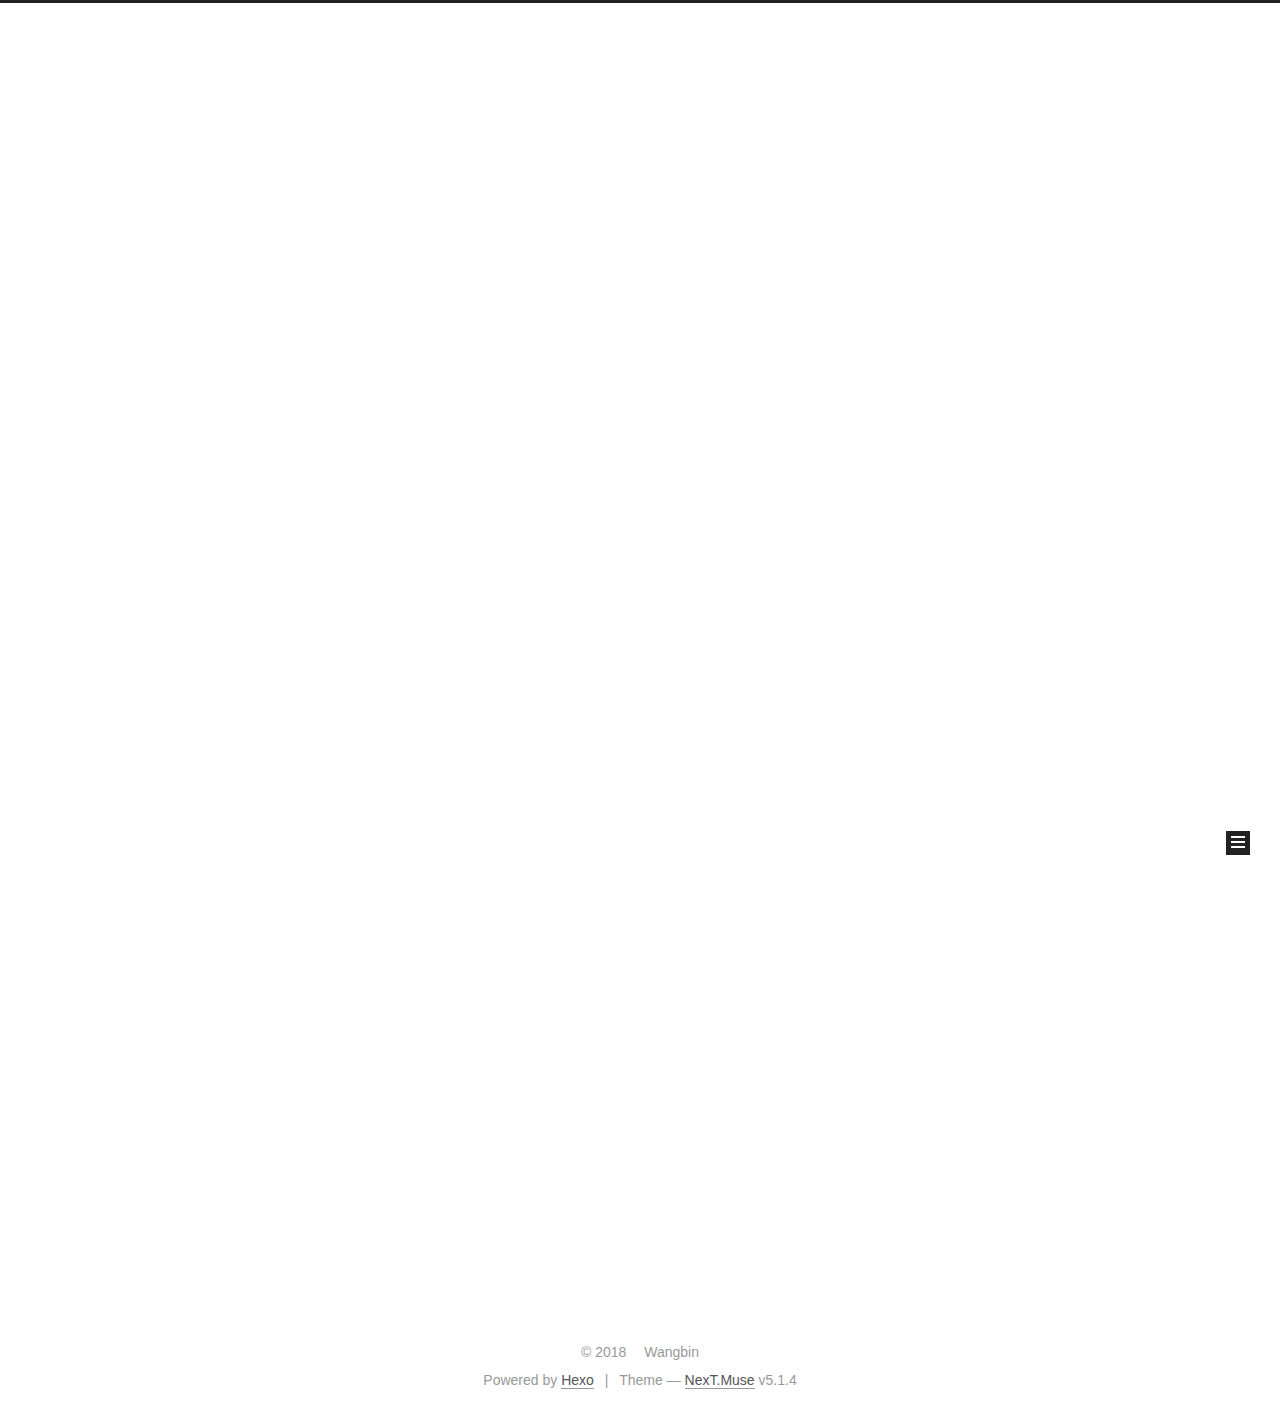
==== commit 1cd71581: "Site updated: 2018-06-01 19:39:30" ====
--- a/index.html
+++ b/index.html
@@ -232,539 +232,6 @@
   
   
   <div class="post-block">
-    <link itemprop="mainEntityOfPage" href="http://yoursite.com/2018/06/01/诗歌/">
-
-    <span hidden itemprop="author" itemscope itemtype="http://schema.org/Person">
-      <meta itemprop="name" content="Wangbin">
-      <meta itemprop="description" content="">
-      <meta itemprop="image" content="/images/avatar.gif">
-    </span>
-
-    <span hidden itemprop="publisher" itemscope itemtype="http://schema.org/Organization">
-      <meta itemprop="name" content="红楼梦客">
-    </span>
-
-    
-      <header class="post-header">
-
-        
-        
-          <h1 class="post-title" itemprop="name headline">
-                
-                <a class="post-title-link" href="/2018/06/01/诗歌/" itemprop="url">诗歌</a></h1>
-        
-
-        <div class="post-meta">
-          <span class="post-time">
-            
-              <span class="post-meta-item-icon">
-                <i class="fa fa-calendar-o"></i>
-              </span>
-              
-                <span class="post-meta-item-text">Posted on</span>
-              
-              <time title="Post created" itemprop="dateCreated datePublished" datetime="2018-06-01T19:28:18+08:00">
-                2018-06-01
-              </time>
-            
-
-            
-
-            
-          </span>
-
-          
-
-          
-            
-          
-
-          
-          
-
-          
-
-          
-
-          
-
-        </div>
-      </header>
-    
-
-    
-    
-    
-    <div class="post-body" itemprop="articleBody">
-
-      
-      
-
-      
-        
-          
-            <h4 id="序"><a href="#序" class="headerlink" title="序"></a>序</h4><p>​     小学偶然间读到一首小诗，龟虽寿，黄昏一个人发愣，只是读了两遍，便刻在心中，现在很多诗都已经忘记，可这首诗歌久久不能忘怀，这便是我的诗歌启蒙。</p>
-<p>​    初中高中大学的生活是苦闷的，初高中成绩也是时好时坏，坏的吓人，好的也吓人，陪伴我的也是读书，诗歌给了我很多安慰，抚平浮躁的心，以至于让我不走极端。同时物理数学总让我显得很牛逼，虽然如此，最终我还是去了宜春学院—一个叫春的城市里的最高学府。大学无疑是很不精彩的，好在宜春真是个叫春的城市，天气总是很好，月亮总是那么亮，空气总是清新，秀江在一旁清清的流，雷雨劲烈，去的也快。这个城市很美，我过的痛苦，但环境这么好，闲散的读了几年书也是很好。</p>
-<p>​     我这是写序吗，也不是，只是总要写点东西，在向下写就写到现在的日子了，既然诗歌都是大学以前的，我也就到此结束吧</p>
-<h4 id="登宜春台遥想鹳雀楼"><a href="#登宜春台遥想鹳雀楼" class="headerlink" title="登宜春台遥想鹳雀楼"></a>登宜春台遥想鹳雀楼</h4><p>古贤巡此迹，我辈亦登临。</p>
-<p>天开日月行，雨过古城春。</p>
-<p>银花风露开，大河金蛇吞。</p>
-<p>岂敢有苟且，愧为中华人！</p>
-<h4 id="交集"><a href="#交集" class="headerlink" title="交集"></a>交集</h4><p>你的人生没有我的交集</p>
-<p>痛苦是多余的</p>
-<p>你我注定平行</p>
-<p>再近也是遥远</p>
-<p>远在平行的轨线上，远在咫尺的天涯</p>
-<p>难以诉怀</p>
-<p>就这样吧</p>
-<p>你我永没有交集</p>
-<h4 id="救赎"><a href="#救赎" class="headerlink" title="救赎"></a>救赎</h4><p>我是沙漠中常年的旅客</p>
-<p>从未解过深切的忧渴</p>
-<p>无情的沙常羁多情的种子</p>
-<p>我需你一滴水的救赎</p>
-<p>你却给了我整个海洋</p>
-<h4 id="苇问风"><a href="#苇问风" class="headerlink" title="苇问风"></a>苇问风</h4><p>苇：你为何如此浮躁<br> 风：因为我爱的热烈<br> 苇：但为何你常默默无语<br> 风：因为我爱的深沉<br> 苇：为何你总缠绕着我而又从不靠近<br> 风：因为我爱你的灵魂，爱你青葱的夏日，亦爱你的萧索寒冬<br> 苇：能在春天给我一个长长的吻，冬天给我一个暖暖的拥抱吗<br> 风：春日的轻拂是我给你的吻，冬日的阳光是我给你的拥抱<br> 苇：过了今冬何时才能再见<br> 风：等春天吧<br> 苇：可能我要长眠永不再见<br> 风：那冬日的凛冽的呼啸就是我的哀歌<br> 苇：你也会老去吗<br> 风：会，但对你的爱永不老去<br> 苇：我老去你会为我悲伤多久<br> 风：直到我也老去<br> 苇：可我要你快乐，要你在每一个日子里给我唱一首歌<br> 风：好，我就唱这首苇问风</p>
-<h4 id="无题"><a href="#无题" class="headerlink" title="无题"></a>无题</h4><p> 仰望一个传说</p>
-<p>仰望一个宿命</p>
-<p>是相逢</p>
-<p>还是匆匆别离</p>
-<p>也许银河知道</p>
-<p>那就是永恒吧</p>
-<p>在天上</p>
-<p>在人间</p>
-<p>分分离离</p>
-<p>生生死死</p>
-<p>拆不开</p>
-<p>也断不了</p>
-<p>总归一个情字</p>
-<p>总难全一个情字</p>
-<h4 id="无题-1"><a href="#无题-1" class="headerlink" title="无题"></a>无题</h4><p>年方二十</p>
-<p>我已觉沧桑</p>
-<p>想你我分别时</p>
-<p>还是年少模样</p>
-<p>而今我已心如灰蒙</p>
-<p>不知你是怎样</p>
-<p>是否？</p>
-<p>是否？</p>
-<p>还在薄暮细雨中，伴着梨花彷徨</p>
-<h4 id="千丝雀"><a href="#千丝雀" class="headerlink" title="千丝雀"></a>千丝雀</h4><p>无情似我，年年何念鸿雁。倚危栏，为赋清风词，都变却情丝乱。</p>
-<p>昨去难别今难见，怨花恨草，门前恋，若的共唱千丝雀，也应妒煞，蜂盈蝶倩。</p>
-<h4 id="雪夜"><a href="#雪夜" class="headerlink" title="雪夜"></a>雪夜</h4><p>雪夜</p>
-<p>正寂寂</p>
-<p>而我独想起你</p>
-<p>我发誓这一刻我是忠贞的，我的心，我的魂都属于你</p>
-<p>我没有去酒吧调情</p>
-<p>更没有众女相伴</p>
-<p>我发誓 </p>
-<p>这纯纯的雪是证人，还未曾被我玷污</p>
-<p>我没有流浪在街头，像疯子似的喊叫</p>
-<p>也没有再哼过一首温柔的曲调</p>
-<p>我发誓</p>
-<p>这雪夜是证人，而我独想起你</p>
-<p>你说 </p>
-<p>你的灵魂属于我</p>
-<p>属于太阳</p>
-<p>可我是背叛的儿子</p>
-<p>浪荡的游子</p>
-<p>我与众女呷戏</p>
-<p>我与众女沉醉</p>
-<p>你看了也心痛</p>
-<p>虽然</p>
-<p>你说</p>
-<p>永不相干</p>
-<p>为何在亿万次的人流中与我相遇</p>
-<p>为何又在相遇中给我一双纯纯的眼</p>
-<p>为何这眼中有过怜悯，有过温柔，有过无奈与凄凄</p>
-<p>你走不出我的心</p>
-<p>我也跳不出你的视线</p>
-<p>我说过</p>
-<p>我是野人，是暴徒，是杀人犯，是恶棍兼任大淫贼</p>
-<p>我说过</p>
-<p>我坐过牢，死过，活过，行尸走肉着</p>
-<p>你为何不远远</p>
-<p>看到你</p>
-<p>我先流下了泪</p>
-<p>今夜</p>
-<p>好大雪</p>
-<p>我没有去酒吧调情</p>
-<p>也没有众女相伴</p>
-<p>而我独想起你</p>
-<h4 id="太阳"><a href="#太阳" class="headerlink" title="太阳"></a>太阳</h4><p>你是我的希望</p>
-<p>你是我的理想</p>
-<p>你是我的新娘</p>
-<p>你是我的渴望</p>
-<p>我的天堂</p>
-<p>愿热思驾御飞马</p>
-<p>载你荡入我的梦想</p>
-<p>我用强盗的热情向你献吻</p>
-<p>也许这是我粗鲁的轻狂</p>
-<p>但你要相信啊</p>
-<p>你是我的太阳</p>
-<p>是我生命的光</p>
-<h4 id="做个好梦"><a href="#做个好梦" class="headerlink" title="做个好梦"></a>做个好梦</h4><p> 我告诉自己前方永不是前方 </p>
-<p>我告诉自己希望而不幻想</p>
-<p>我明白爱的人可能是虚妄</p>
-<p>我知道一切都是大梦一场</p>
-<p>那就做个好梦吧</p>
-<p>就算世间没白来一场</p>
-<h4 id="如果你幸福"><a href="#如果你幸福" class="headerlink" title="如果你幸福"></a>如果你幸福</h4><p>如果你幸福，我便如烟如尘</p>
-<p>如果你幸福，我愿了然无痕</p>
-<p>我不会在你眼前闪过</p>
-<p>更不妄求你温柔的回眸</p>
-<p>纵然相逢是千世万世的盼</p>
-<p>相恋是求佛求道的心</p>
-<p>因为你得幸福是我的诗</p>
-<p>我的悲哀是我幸福的泉 </p>
-<h4 id="自述"><a href="#自述" class="headerlink" title="自述"></a>自述</h4><p>一笑九天宫门开</p>
-<p>迎我青云浪里人</p>
-<p>蓬头污衣泥垢面</p>
-<p>半仙半佛半道君    </p>
-<p>​                 </p>
-<h4 id="如果我们老了"><a href="#如果我们老了" class="headerlink" title="如果我们老了"></a>如果我们老了</h4><p>如果我们老了，牙齿松动，或许还剩下几颗在岁月里摇曳</p>
-<p>如果我们老了，面色如泥，发白上鬓角，皱痕似沟</p>
-<p>可我们也要亲吻啊</p>
-<p>也要在田野，也要在小溪旁，也要在子孙面前，晒晒幸福</p>
-<p>如果我们老了，步履艰难，不再能跑，不再能跳</p>
-<p>如果我们老了，两眼昏花，不再能看电视，不在能远望田野</p>
-<p>可我们也要幽会啊</p>
-<p>也要在花前，也要在月下，再喝一回交杯酒，再念当年写给你的诗</p>
-<h4 id="给自己"><a href="#给自己" class="headerlink" title="给自己"></a>给自己</h4><p>一</p>
-<p>失意是痛苦的</p>
-<p>迷茫是痛苦的</p>
-<p>倘若生命在欢乐中无意流逝</p>
-<p>我宁愿坠入痛苦之狱，永不复生</p>
-<p>二</p>
-<p>就算生活充满失望</p>
-<p>我也从未放弃成长</p>
-<p>就算前方永是迷茫</p>
-<p>我也坚定理想</p>
-<p>相信这是春天</p>
-<p>虽然还经着冰霜</p>
-<p>相信这是希望</p>
-<p>虽然只有一闪星光</p>
-<p>三</p>
-<p>给我一个孤岛</p>
-<p>把灵魂囚在那里</p>
-<p>四面最好都是铜墙铁壁</p>
-<p>我就醉心在这里</p>
-<p>别来任何涟漪，痛苦也是甜蜜</p>
-<p>相信无人的世界里，才能自由我自己</p>
-<p>四</p>
-<p>此刻，决定做个传承者</p>
-<p>做个好儿子，做个好父亲</p>
-<p>脚踩在地上，要能踏出泥来</p>
-<p>过去的日子如逝远的浮云</p>
-<p>美好的</p>
-<p>悲伤的</p>
-<p>明天可能会降临一切的</p>
-<p>惆怅</p>
-<p>悲喜</p>
-<p>无奈</p>
-<p>可头上是白发母亲和湛蓝晴天，脚下是妻儿与大地</p>
-<p>不能承接，便是不是活着</p>
-<p>人类可能在一瞬间灭亡</p>
-<p>但传承是我们生生不息</p>
-<h4 id="无题-2"><a href="#无题-2" class="headerlink" title="无题"></a>无题</h4><p>大雪没秋风，古道混原平。</p>
-<p>何来冬神子，取尽此山青。</p>
-<h4 id="无题-3"><a href="#无题-3" class="headerlink" title="无题"></a>无题</h4><p>天空能囚住灵魂吗</p>
-<p>宇宙能容下脚步吗</p>
-<p>在这里打坐，在这里冥想</p>
-<p>静下也有波澜，万物跳着舞，河流汹涌着歌</p>
-<p>从这里启程，从这里顿悟</p>
-<p>一匹瘦马</p>
-<p>羁旅天涯</p>
-<h4 id="无题-4"><a href="#无题-4" class="headerlink" title="无题"></a>无题</h4><p>我也做一回姑娘</p>
-<p>阳光下</p>
-<p>灿烂的梦想</p>
-<p>不妨优雅的生活</p>
-<p>再紧迫也急不来春花秋月，晓露霜白</p>
-<p>若我心是一只白鸟</p>
-<p>慢慢滑落夕阳</p>
-<p>就像滑落新浪的盖罩</p>
-<p>春波是你的深情</p>
-<p>粼粼闪烁着兰舟难度的斜晖脉脉</p>
-<h4 id="无题-5"><a href="#无题-5" class="headerlink" title="无题"></a>无题</h4><p>我愿在最远又最近处看你</p>
-<p>看你哭</p>
-<p>看你笑</p>
-<p>看你欢乐</p>
-<p>看你烦恼</p>
-<p>我不会再走近一步</p>
-<p>更不愿远离一点</p>
-<p>你哭时可能我也在哭</p>
-<p>你笑时可能我也在笑</p>
-<p>你是我的晴雨表</p>
-<p>是我精神世界的天气预报</p>
-<h4 id="自由颂"><a href="#自由颂" class="headerlink" title="自由颂"></a>自由颂</h4><p>要不着衣履<br> 在高山上沐雨天风<br> 在田野接受洗礼<br> 要四体裂解，要头颅粉碎<br> 让天鹰带出浮尘<br> 让血液布满河海<br> 每一个原子<br> 每一个电子都要带上我的灵魂<br> 去遨游，去漂泊 </p>
-<h4 id="满江红-咏三国"><a href="#满江红-咏三国" class="headerlink" title="满江红.咏三国"></a>满江红.咏三国</h4><p>横槊赋诗，饮慷慨，逝水东流。旌旗抖，火箭攻舟，借得风流。成败难料天下事，死生谁知鬓上秋。志未酬，意气怎将收，空掻首。<br> 长戟起，定九州；短兵接，安千秋。敢将四海澄清蛟龙死，使得五洋波长休，雕楫携娇泛湖舟。方慰了，此生踌躇志，笑苍狗。</p>
-<h4 id="无题-6"><a href="#无题-6" class="headerlink" title="无题"></a>无题</h4><p>我爱走还是停；</p>
-<p>爱黑夜还是黎明；</p>
-<p>爱山花还是秋草；</p>
-<p>爱新歌还是古风；</p>
-<p>知，我不言；</p>
-<p>知，我不说；</p>
-<p>爱的是自然；</p>
-<p>其次是艺术。</p>
-<h4 id="登高赋"><a href="#登高赋" class="headerlink" title="登高赋"></a>登高赋</h4><p> 登此高台兮<br> 望其东<br> 木茂茂兮<br> 林丰丰<br> 君子忧兮<br> 畏平庸！ </p>
-<h4 id="幸福"><a href="#幸福" class="headerlink" title="幸福"></a>幸福</h4><p>我追幸福</p>
-<p>还是悲伤追我</p>
-<p>青春追成过往</p>
-<p>不如静呷一口伤痛</p>
-<p>也许幸福就在其中</p>
-<h4 id="无题-7"><a href="#无题-7" class="headerlink" title="无题"></a>无题</h4><p>万里神州万里风</p>
-<p>松柏斗角竞风流</p>
-<p>男儿何惧千秋雪</p>
-<p>坐看船头好个秋。</p>
-<h4 id="吾爱不老"><a href="#吾爱不老" class="headerlink" title="吾爱不老"></a>吾爱不老</h4><p>昨日我还幼稚可笑</p>
-<p>像个小丑在舞台上跳</p>
-<p>为了我爱的人</p>
-<p>多少年来有多少美丽可以追求</p>
-<p>可固执而清高似的坚守</p>
-<p>以预告我将一无所有</p>
-<p>除了过去的</p>
-<p>现在的</p>
-<p>未来的</p>
-<p>对你的爱</p>
-<p>我将长久的悔恨吗</p>
-<p>可那不是我的风格</p>
-<p>因这一行一行的诗见证过</p>
-<p>时光易逝，吾爱不老</p>
-<h4 id="我的青春"><a href="#我的青春" class="headerlink" title="我的青春"></a>我的青春</h4><p>我愿我的青春是河</p>
-<p>虽一去而不返</p>
-<p>我愿我的青春是诗</p>
-<p>要最华丽也要最激荡</p>
-<p>我愿我的青春是夏之繁盛，秋之壮美</p>
-<p>我愿我的青春是狼目深邃，群马嘶空</p>
-<p>青春是吻着大地的</p>
-<p>大地延伸着群山</p>
-<p>群山簇拥着峰顶</p>
-<p>峰顶刺痛着天宇</p>
-<p>我的青春呵</p>
-<p>是峰顶的尖锐</p>
-<p>最不屈也最坚韧</p>
-<p>最无奈但绝不凄凄</p>
-<p>风雨，惊雷，霹雳</p>
-<p>算个什么东西，练就的是怯懦还是勇气</p>
-<p>狡诈，腐朽，专制</p>
-<p>成就什么吗气候，无非是蛆虫肥肥的爬</p>
-<p>我的青春</p>
-<p>你在此地又如何</p>
-<p>担得起风雨吗，那也是陪练场</p>
-<p>咽的下蛆虫吗，那也是营养</p>
-<p>一切不过如此</p>
-<p>还做什吗梦想</p>
-<p>可青春的田地是那么的肥沃</p>
-<p>谁又能忍心让他荒芜</p>
-<p>让淫雨霏霏，勾结着蒲草</p>
-<p>让铜臭，酒浓作着媒娘</p>
-<p>哦！</p>
-<p>我的青春不想贱卖</p>
-<p>还是亲自耕耘的好</p>
-<p>若倒在这土地上</p>
-<p>至少会肥沃我最爱的地方</p>
-<p>若侥幸到达秋天</p>
-<p>也许会收获一冬的储粮</p>
-<h4 id="无题-8"><a href="#无题-8" class="headerlink" title="无题"></a>无题</h4><p>好像时光已经老去<br> 我不在写那年少的歌<br> 诗情也渐渐消逝<br> 我明白<br> 我曾经所爱<br> 现在我所看<br> 与我心有不同<br> 人生来是个悲剧<br> 前进<br> 或者<br> 后退<br> 宇宙之无穷覆盖你<br> 那些无限的著述<br> 惊奇的思潮<br> 无非臆断<br> 而你以为的真<br> 在某个年头<br> 变了摸样</p>
-<h4 id="天堂"><a href="#天堂" class="headerlink" title="天堂"></a>天堂</h4><p>是快乐和还是忧伤</p>
-<p>那都不是方向</p>
-<p>有梦的地方</p>
-<p>才是天堂</p>
-<h4 id="无题-9"><a href="#无题-9" class="headerlink" title="无题"></a>无题</h4><p>我疯我狂我且歌</p>
-<p>凌御长风济长河</p>
-<p>天高山阻崩石乱</p>
-<p>一度青峰笑群坷</p>
-<h4 id="无题-10"><a href="#无题-10" class="headerlink" title="无题"></a>无题</h4><p>我在大海边弄潮</p>
-<p>无人为我鼓掌</p>
-<p>可我依然骄傲</p>
-<p>34冬悟</p>
-<p>天地无涯丈</p>
-<p>造物自有长</p>
-<p>苍鹰孤峰立</p>
-<p>梅花傲雪香</p>
-<h4 id="无题-11"><a href="#无题-11" class="headerlink" title="无题"></a>无题</h4><p>如果遇见你是天堂</p>
-<p>我愿醉死在你的怀里</p>
-<p>如果遇见你是地狱</p>
-<p>我愿痛苦着幸福</p>
-<p>每一刻，每千万分之一秒的颤抖</p>
-<p>都是我灵魂的欣喜</p>
-<p>幸福呵！</p>
-<p>幸福！</p>
-<h4 id="无题-12"><a href="#无题-12" class="headerlink" title="无题"></a>无题</h4><p>当我明白</p>
-<p>原来就是这个样子</p>
-<p>甘于死去的人</p>
-<p>卑微活着的人</p>
-<p>为了某个自设的井</p>
-<p>一切本无意义</p>
-<p>求爱源于繁殖</p>
-<p>总有那些</p>
-<p>倔强</p>
-<p>民族就是自身</p>
-<p>行为本不为人</p>
-<p>看</p>
-<p>每个民族只是很少很少的人</p>
-<h4 id="情话"><a href="#情话" class="headerlink" title="情话"></a>情话</h4><p>我爱你</p>
-<p>我的自私我应该羞耻</p>
-<p>我爱你</p>
-<p>我的爱应该纯真</p>
-<p>我说了多少次的我爱你</p>
-<p>说了又说的</p>
-<p>都比不上爱你的一次眼神</p>
-<p>一些温柔的低语</p>
-<p>爱会是力量</p>
-<p>但不应用于逼迫</p>
-<p>爱会是希望</p>
-<p>但不应让失望生长</p>
-<p>我第一次的爱吻你第一次的温柔</p>
-<p>两个同样炙热的心儿难免会有煎熬</p>
-<p>你若不失意于前方</p>
-<p>我必守之以坚强！</p>
-<p>原谅我吧</p>
-<p>我的爱人</p>
-<p>倘若匍匐于你的脚下</p>
-<p>我愿亲吻你的玉趾</p>
-<p>倘若爱你的我还会有些自私</p>
-<p>请相信那是太爱的无知，忘了世界！</p>
-<p>倘若明天我要死去</p>
-<p>可能见不到你</p>
-<p>望你有温柔的胸怀让我的头颅安睡！</p>
-<p>死去的神会再复苏</p>
-<p>妖魔会泣歌</p>
-<p>倘若上帝庇佑她的儿女</p>
-<p>她的泪也会滂沱！</p>
-<p>原谅我吧</p>
-<p>我的爱人</p>
-<p>还没有过的失败如让你感到失望让我心痛</p>
-<p>我现在无法吻你的额</p>
-<p>望你知道</p>
-<p>我贪恋你的气息</p>
-<p>思恋你的笑！</p>
-<p>有过的田野在春天里明亮</p>
-<p>那是我儿时最美幻的记忆</p>
-<p>从此失去</p>
-<p>从遇见你开始我又惊讶于它的重现</p>
-<p>！</p>
-<p>原谅我吧</p>
-<p>我的爱人</p>
-<p>若黄河之水不复东流</p>
-<p>我之思意也不会终止</p>
-<p>除若你离我远去</p>
-<p>我的马儿追不上你的心</p>
-<p>我又岂能不伤痛</p>
-<p>你忘记了所有</p>
-<p>请你记住我的面庞</p>
-<p>我的名字</p>
-<p>我的爱！</p>
-<p>那天我若归去</p>
-<p>望你的怀里是梦乡</p>
-<p>那天我若老去</p>
-<p>白发苍苍</p>
-<p>是否还会有你的稀落的牙齿</p>
-<p>还在嚼着说了一生的话</p>
-<p>原谅我吧</p>
-<p>我的爱人</p>
-<p>原谅我吧</p>
-<p>我的爱人</p>
-<p>原谅我吧</p>
-<p>我的爱人</p>
-<h4 id="江雨初晴"><a href="#江雨初晴" class="headerlink" title="江雨初晴"></a>江雨初晴</h4><p>一过寒江，点洒万缕丝丝愁，薄暮嘶啼，妒郎儿起吟走。</p>
-<p>长鹤引啸，欲出东旭半羞容，谷空草翠滴滴坠几声，鱼龙潜惊，</p>
-<p>却知你十年寒读赴君城。</p>
-<p>江天何须晴，想的是红袖添香共汝灯</p>
-<p>度青峰不见君留影，已是水疾飞舟凭</p>
-<p>为你十年染香灯</p>
-<p>今青青帷帐为你等</p>
-<p>羞煞了花容</p>
-<p>愁意蹙眉峰</p>
-<p>怨笛一声遍离情</p>
-<h4 id="无题-13"><a href="#无题-13" class="headerlink" title="无题"></a>无题</h4><p>一袭轻装，披素香，微风飘过两茫茫。从竹西转过雨巷，欲留还散的你的芬芳。空谷响，流水伴幽兰，青鸟亦忧伤。红豆花开又一场，廿四桥旁，玉人又自舞彷徨。</p>
-<p>天苍苍，野茫茫，冷月无光，晓谁知凭栏独自守望。今宵金樽对影独酌无双，红豆经霜，玉浆熟酿，何时慨当以慷？</p>
-<p>天苍苍，野茫茫，冷月无光，晓谁知凭栏独自守望。只等晨光起兮懒梳妆，一潭明镜也难照旧时摸样。</p>
-<p>红豆花开又一场，廿四桥旁玉人又自舞彷徨。天南地北，两相笙歌唱，一样的忧伤。</p>
-<h4 id="我不曾注意过家乡的槐花"><a href="#我不曾注意过家乡的槐花" class="headerlink" title="我不曾注意过家乡的槐花"></a>我不曾注意过家乡的槐花</h4><p>我不曾注意过家乡的槐花</p>
-<p>我不曾注意过槐花</p>
-<p>因为他是家乡的</p>
-<p>季节到来</p>
-<p>他也来了</p>
-<p>一串串</p>
-<p>摘下</p>
-<p>蒸着吃</p>
-<p>我不曾注意过槐花</p>
-<p>家乡的春天</p>
-<p>桃花先来贺喜</p>
-<p>柳枝摇弄舞姿</p>
-<p>冰凌反射一点点的钻石闪烁的光</p>
-<p>流水带来的春气</p>
-<p>槐花</p>
-<p>我只是吃过她</p>
-<p>他在庭院里</p>
-<p>在我家庭院里的笔直的榆树旁</p>
-<p>黄昏</p>
-<p>草鸡努力飞上他的枝丫</p>
-<p>我只是嘲笑这些家伙太笨</p>
-<p>我是一贯自负了的</p>
-<p>不曾注意过家乡的槐花</p>
-<p>搜索我所有的记忆</p>
-<p>槐花开的时候</p>
-<p>槐花落得时候</p>
-<p>满世界的花香</p>
-<p>可他并不刺鼻</p>
-<p>满世界的凋零</p>
-<p>妈妈扫了一地的花瓣，我踩了踩</p>
-<p>可我并不曾注意过家乡的槐花</p>
-<h4 id="春怨"><a href="#春怨" class="headerlink" title="春怨"></a>春怨</h4><p>花也知春不怨春，飘然零落春归去</p>
-<p>春也知花不怨花，飘然零落花归去</p>
-<p>花也知春不怨春，飘然零落花归去</p>
-<p>春也知花不怨花，飘然零落春归去</p>
-<h4 id="比如"><a href="#比如" class="headerlink" title="比如"></a>比如</h4><p>青春的时候做青春的事吧<br> 比如弹琴<br> 比如写诗<br> 比如约会<br> 比如旅行<br> 比如爱上20来岁的你</p>
-<h4 id="旧时光"><a href="#旧时光" class="headerlink" title="旧时光"></a>旧时光</h4><p>我不曾写过诗<br> 我有的伤痛<br> 用血泪凝成 </p>
-<h4 id="无题-14"><a href="#无题-14" class="headerlink" title="无题"></a>无题</h4><p>多久我已没写过诗<br> 那圣洁的，肮脏的，优雅的，粗暴的<br> 真实<br> 都已无处写起<br> 还有一少年<br> 我心中的少年<br> 曾快步越过小道<br> 走向他爱的人屋前<br> 我思索着的心魂<br> 憔悴<br> 憔悴<br> 憔悴<br> 为每一个被爱的人写一首歌吧<br> 也为每一个爱着的人歌颂<br> 为着所有美好<br> 感叹<br> 爱已远去<br> 我不想分说<br> 虽然<br> 我曾说过我爱你<br> 虽然<br> 我确实爱过你</p>
-
-          
-        
-      
-    </div>
-    
-    
-    
-
-    
-
-    
-
-    
-
-    <footer class="post-footer">
-      
-
-      
-
-      
-
-      
-      
-        <div class="post-eof"></div>
-      
-    </footer>
-  </div>
-  
-  
-  
-  </article>
-
-
-    
-      
-
-  
-
-  
-  
-  
-
-  <article class="post post-type-normal" itemscope itemtype="http://schema.org/Article">
-  
-  
-  
-  <div class="post-block">
     <link itemprop="mainEntityOfPage" href="http://yoursite.com/2018/06/01/论五逼/">
 
     <span hidden itemprop="author" itemscope itemtype="http://schema.org/Person">
@@ -922,7 +389,7 @@
               
                 <a href="/archives/">
               
-                  <span class="site-state-item-count">2</span>
+                  <span class="site-state-item-count">1</span>
                   <span class="site-state-item-name">posts</span>
                 </a>
               </div>
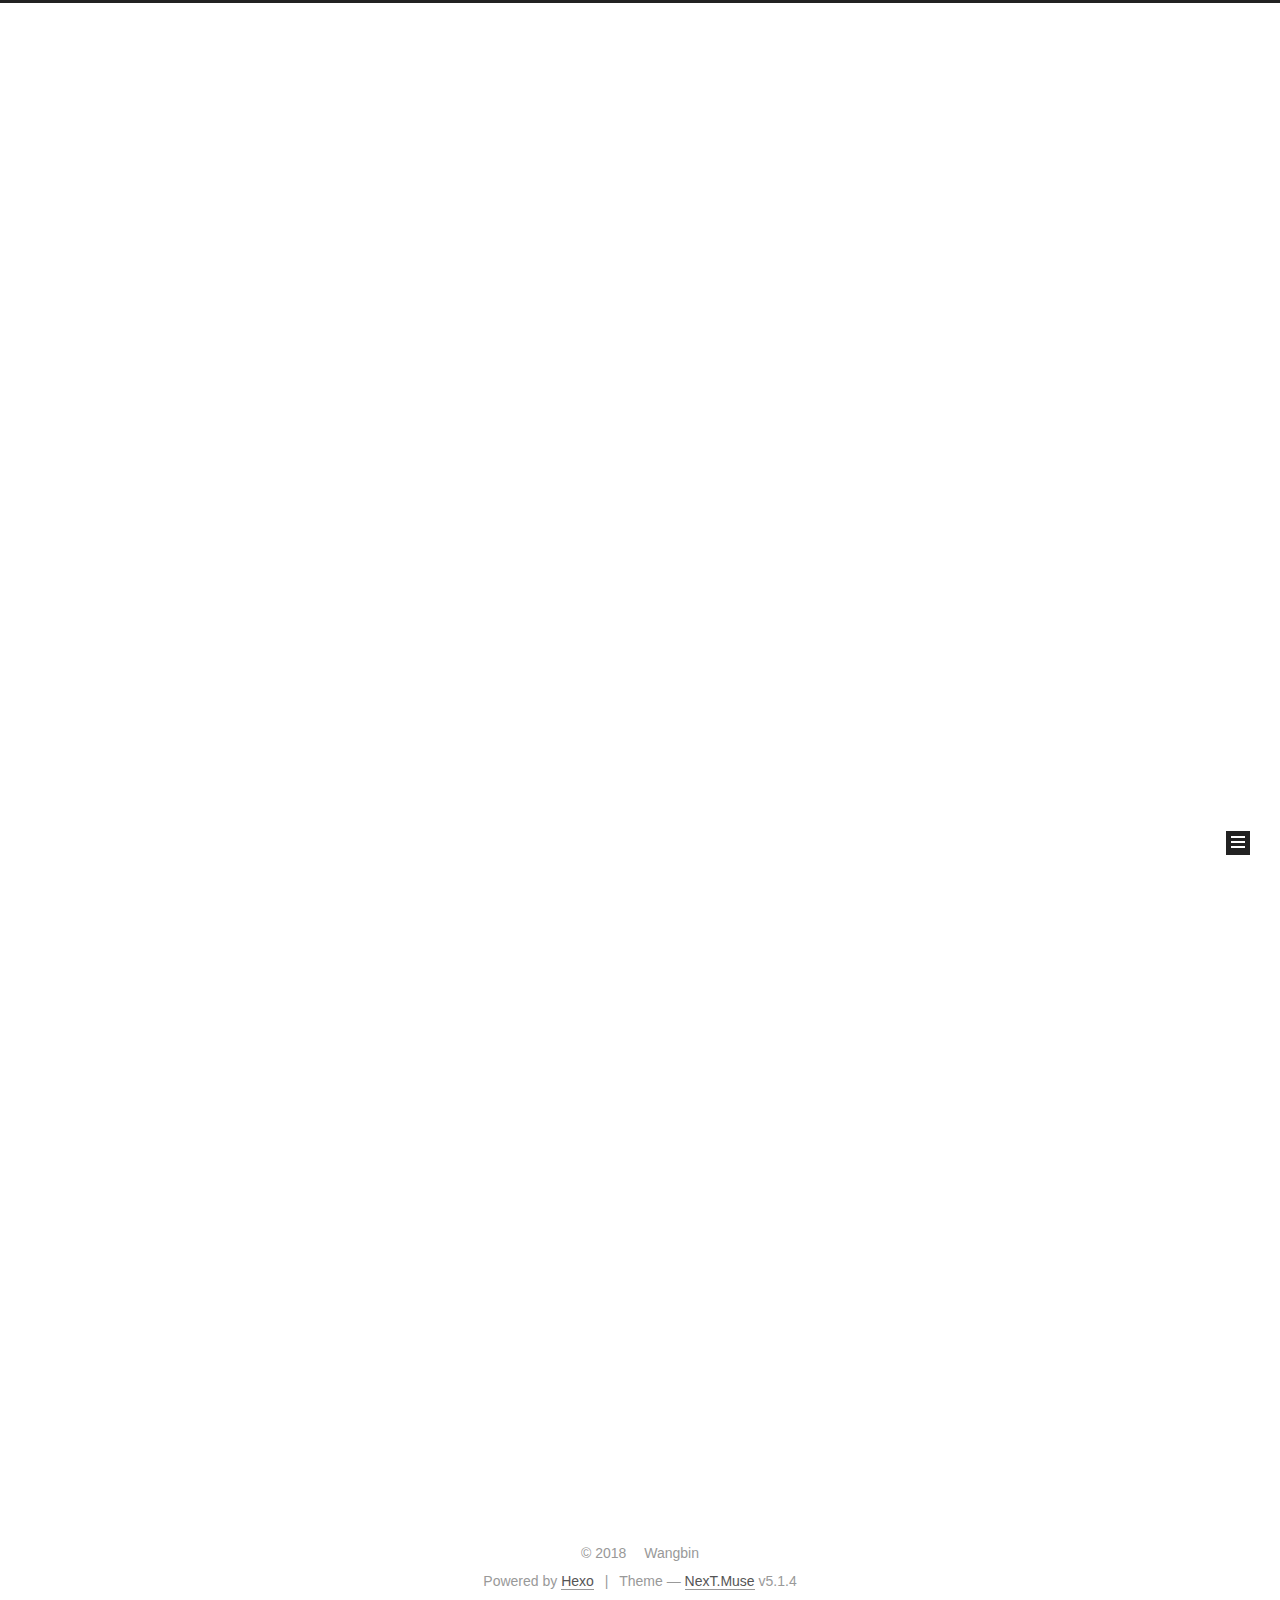
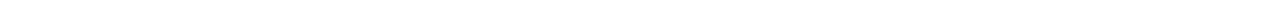
==== commit 7e646a3c: "Site updated: 2018-06-01 19:42:24" ====
--- a/index.html
+++ b/index.html
@@ -232,6 +232,125 @@
   
   
   <div class="post-block">
+    <link itemprop="mainEntityOfPage" href="http://yoursite.com/2018/06/01/诗歌/">
+
+    <span hidden itemprop="author" itemscope itemtype="http://schema.org/Person">
+      <meta itemprop="name" content="Wangbin">
+      <meta itemprop="description" content="">
+      <meta itemprop="image" content="/images/avatar.gif">
+    </span>
+
+    <span hidden itemprop="publisher" itemscope itemtype="http://schema.org/Organization">
+      <meta itemprop="name" content="红楼梦客">
+    </span>
+
+    
+      <header class="post-header">
+
+        
+        
+          <h1 class="post-title" itemprop="name headline">
+                
+                <a class="post-title-link" href="/2018/06/01/诗歌/" itemprop="url">诗歌</a></h1>
+        
+
+        <div class="post-meta">
+          <span class="post-time">
+            
+              <span class="post-meta-item-icon">
+                <i class="fa fa-calendar-o"></i>
+              </span>
+              
+                <span class="post-meta-item-text">Posted on</span>
+              
+              <time title="Post created" itemprop="dateCreated datePublished" datetime="2018-06-01T18:39:29+08:00">
+                2018-06-01
+              </time>
+            
+
+            
+
+            
+          </span>
+
+          
+
+          
+            
+          
+
+          
+          
+
+          
+
+          
+
+          
+
+        </div>
+      </header>
+    
+
+    
+    
+    
+    <div class="post-body" itemprop="articleBody">
+
+      
+      
+
+      
+        
+          
+            
+          
+        
+      
+    </div>
+    
+    
+    
+
+    
+
+    
+
+    
+
+    <footer class="post-footer">
+      
+
+      
+
+      
+
+      
+      
+        <div class="post-eof"></div>
+      
+    </footer>
+  </div>
+  
+  
+  
+  </article>
+
+
+    
+      
+
+  
+
+  
+  
+  
+
+  <article class="post post-type-normal" itemscope itemtype="http://schema.org/Article">
+  
+  
+  
+  <div class="post-block">
     <link itemprop="mainEntityOfPage" href="http://yoursite.com/2018/06/01/论五逼/">
 
     <span hidden itemprop="author" itemscope itemtype="http://schema.org/Person">
@@ -389,7 +508,7 @@
               
                 <a href="/archives/">
               
-                  <span class="site-state-item-count">1</span>
+                  <span class="site-state-item-count">2</span>
                   <span class="site-state-item-name">posts</span>
                 </a>
               </div>
--- a/css/main.css
+++ b/css/main.css
@@ -1822,7 +1822,7 @@
   width: 4px;
   height: 4px;
   border-radius: 50%;
-  background: #5dd153;
+  background: #8ef9ff;
 }
 .links-of-blogroll {
   font-size: 13px;
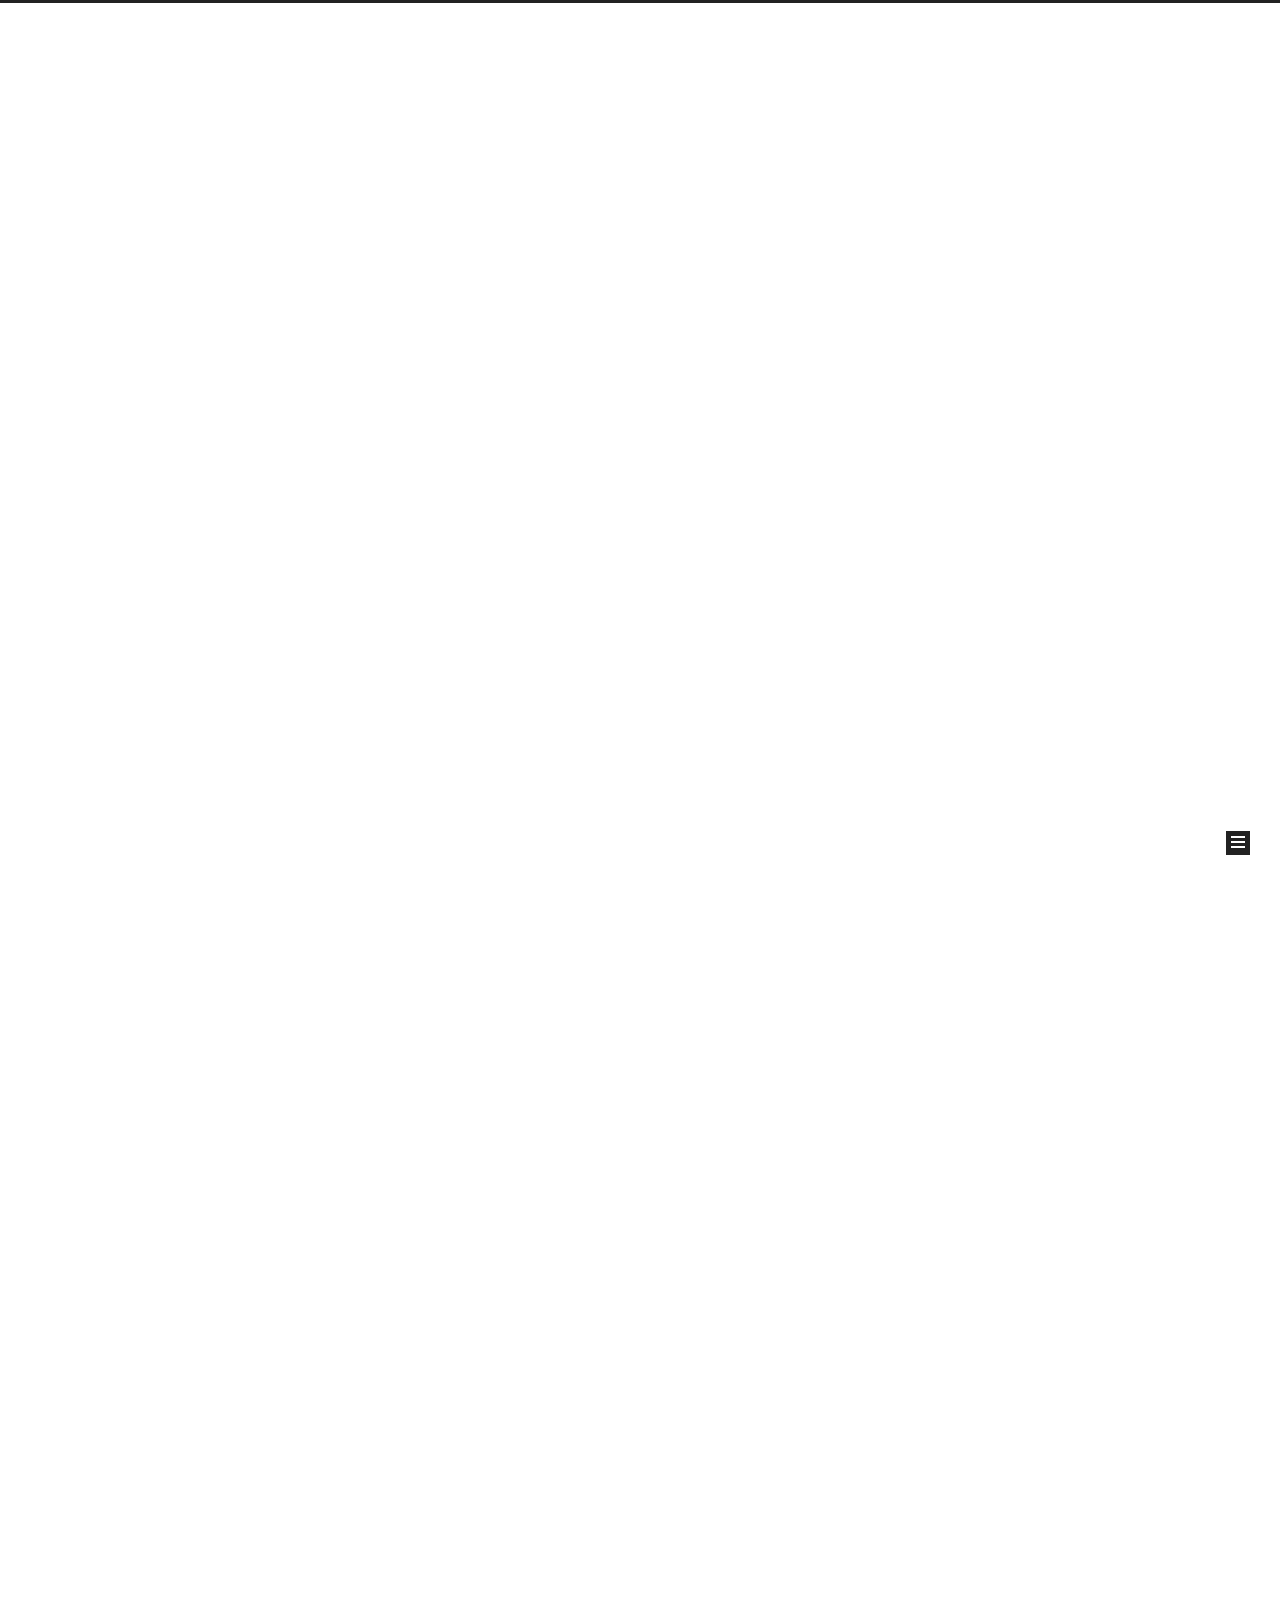
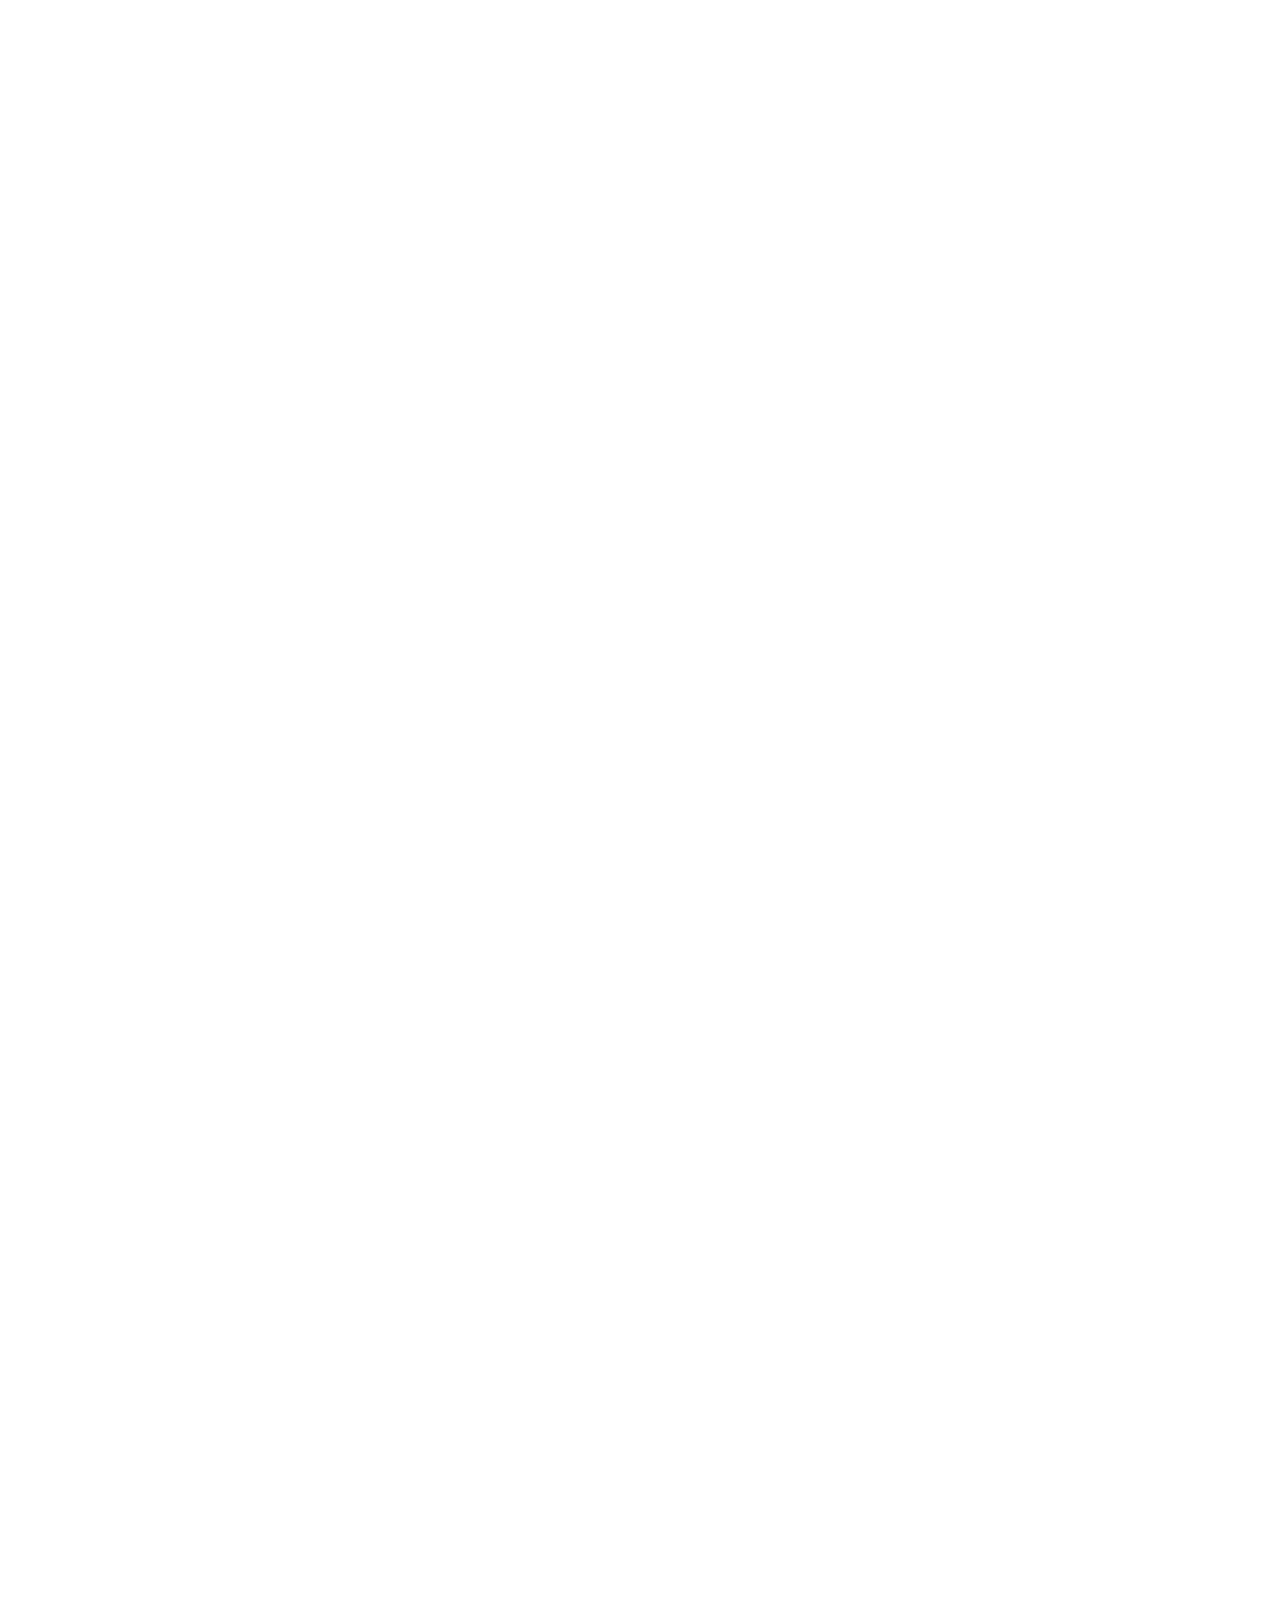
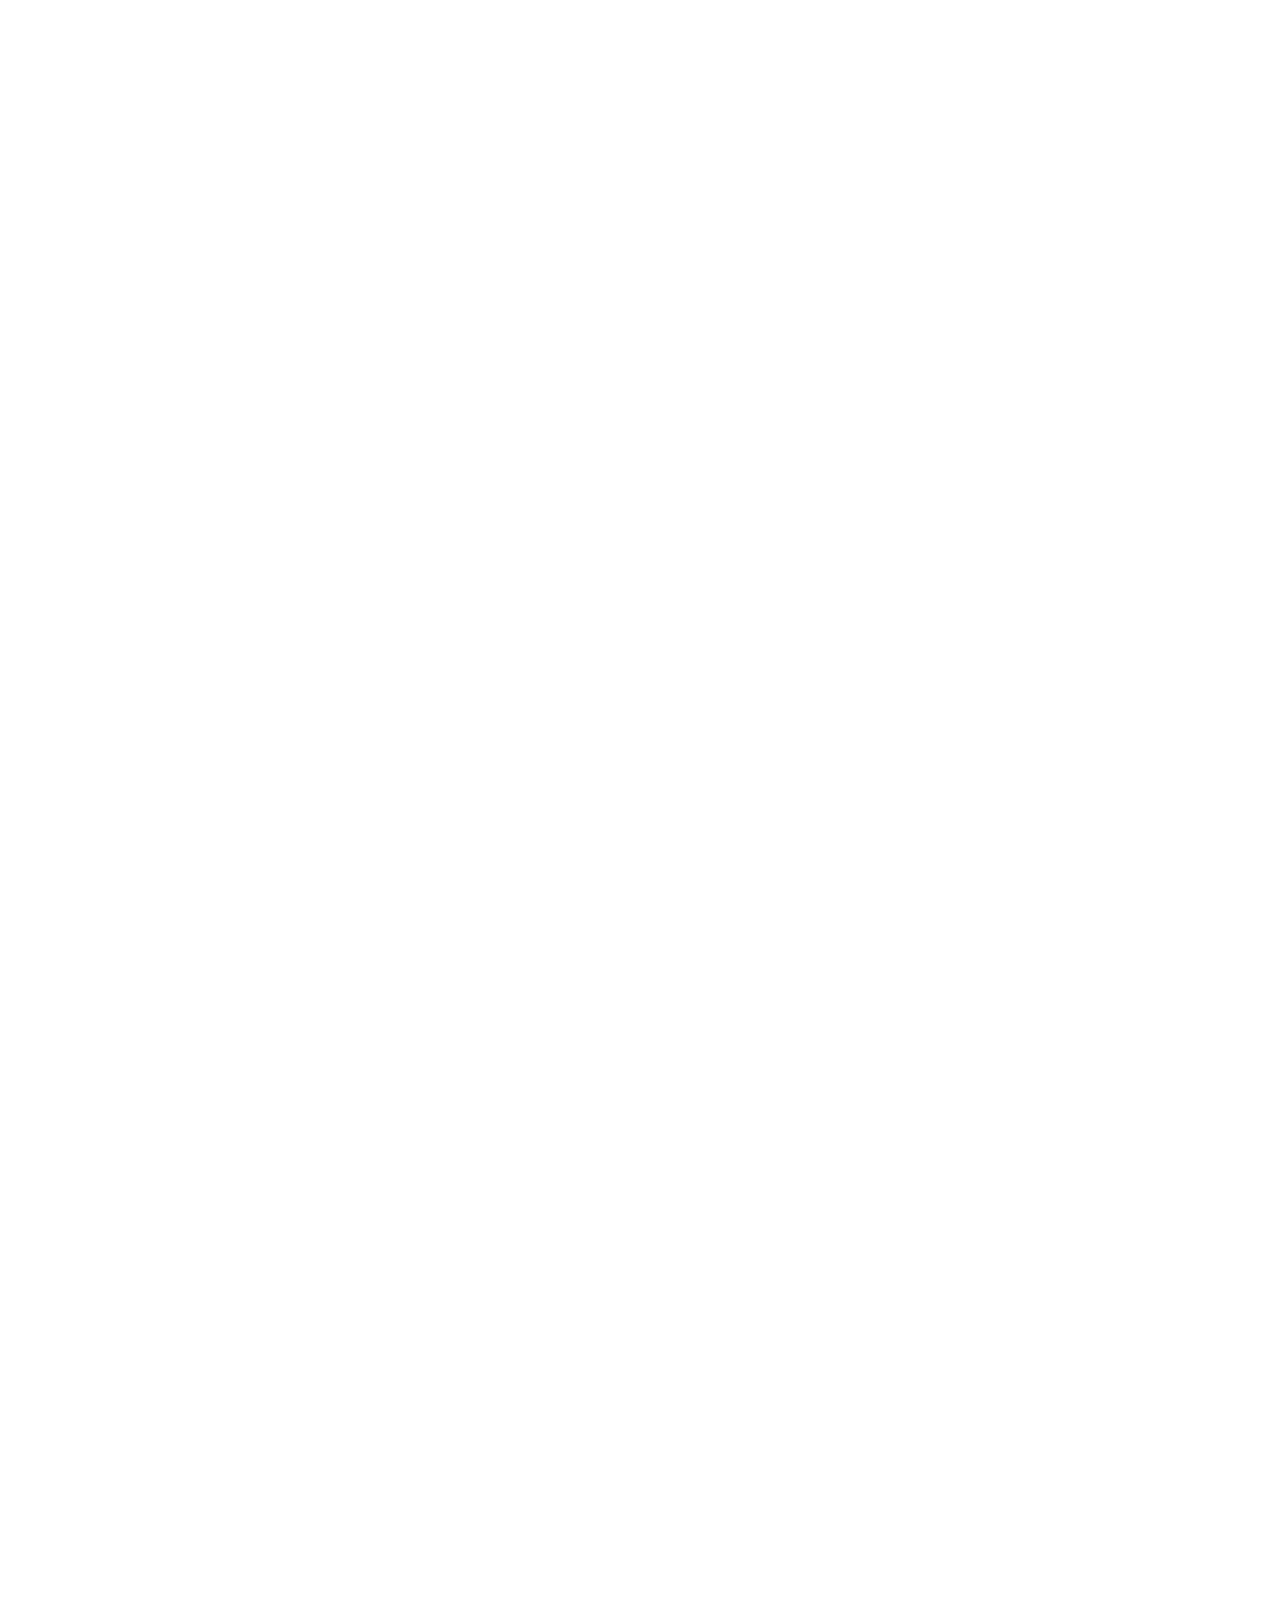
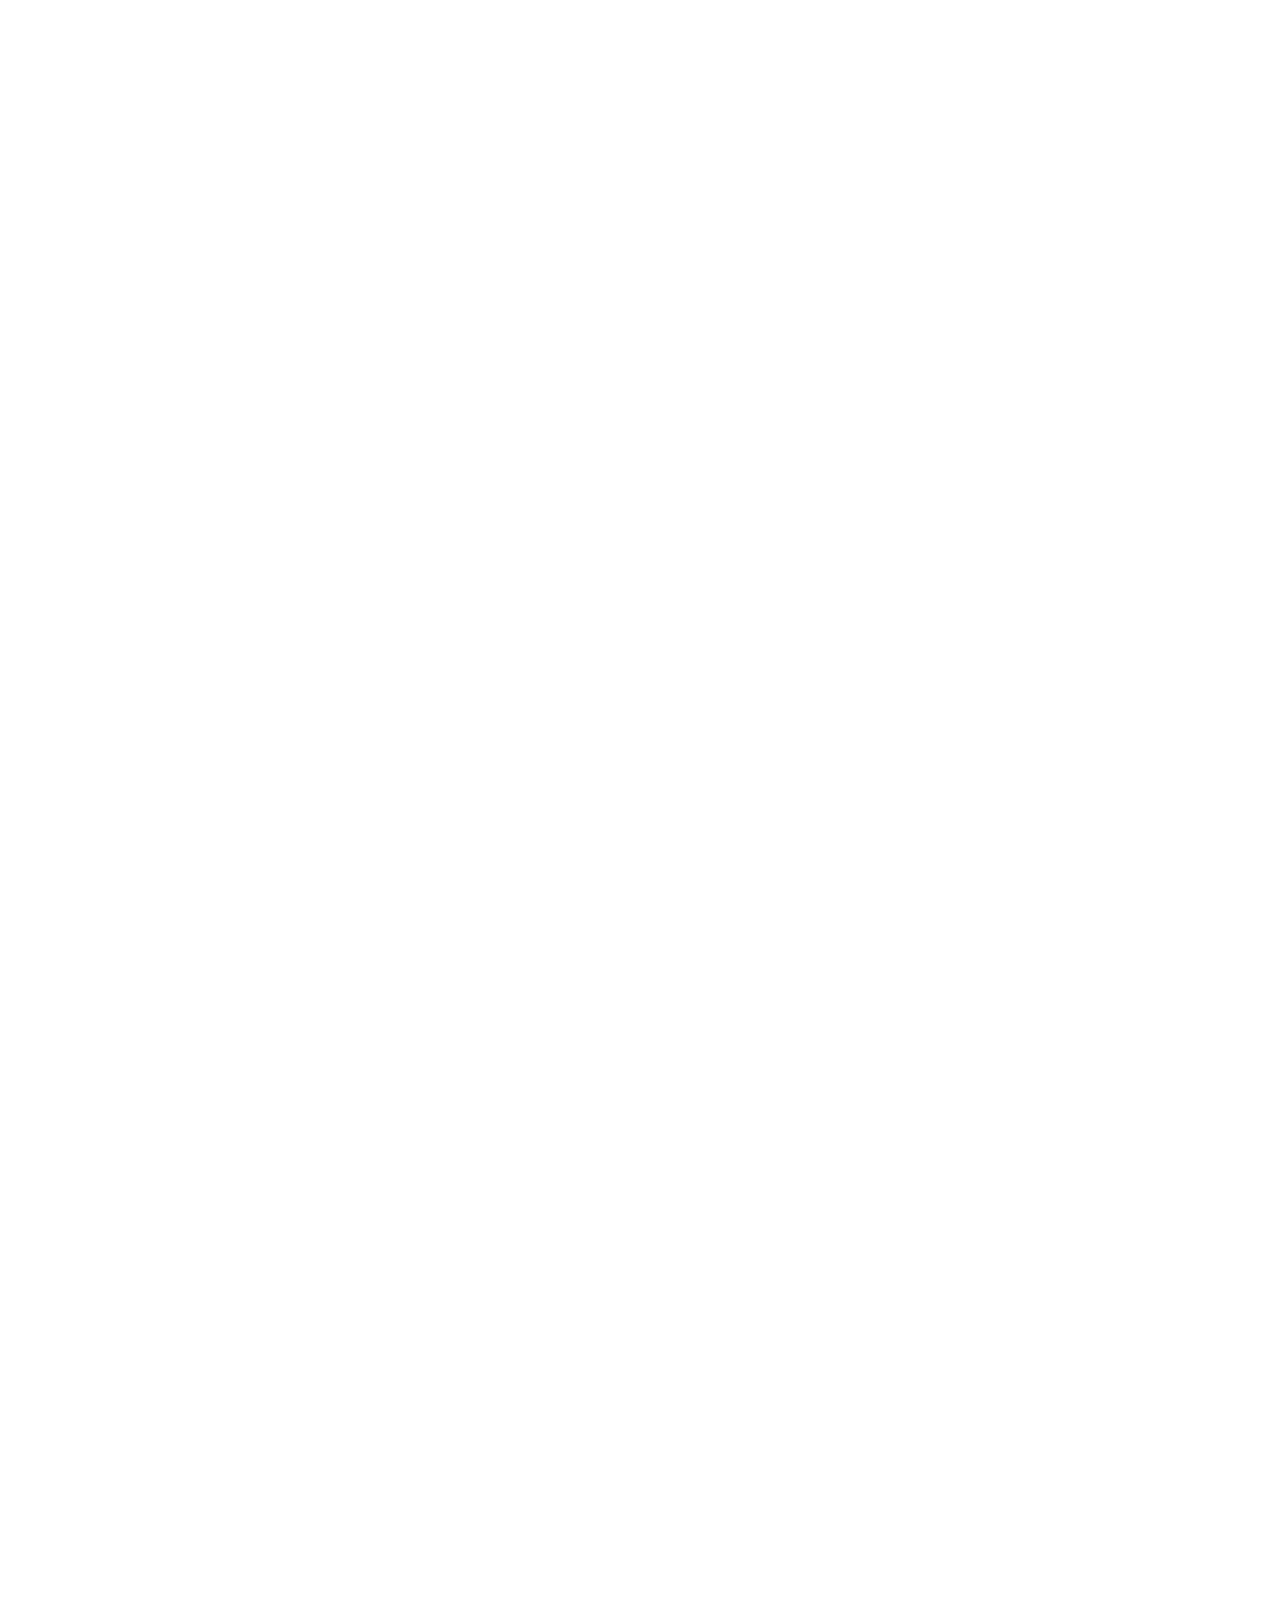
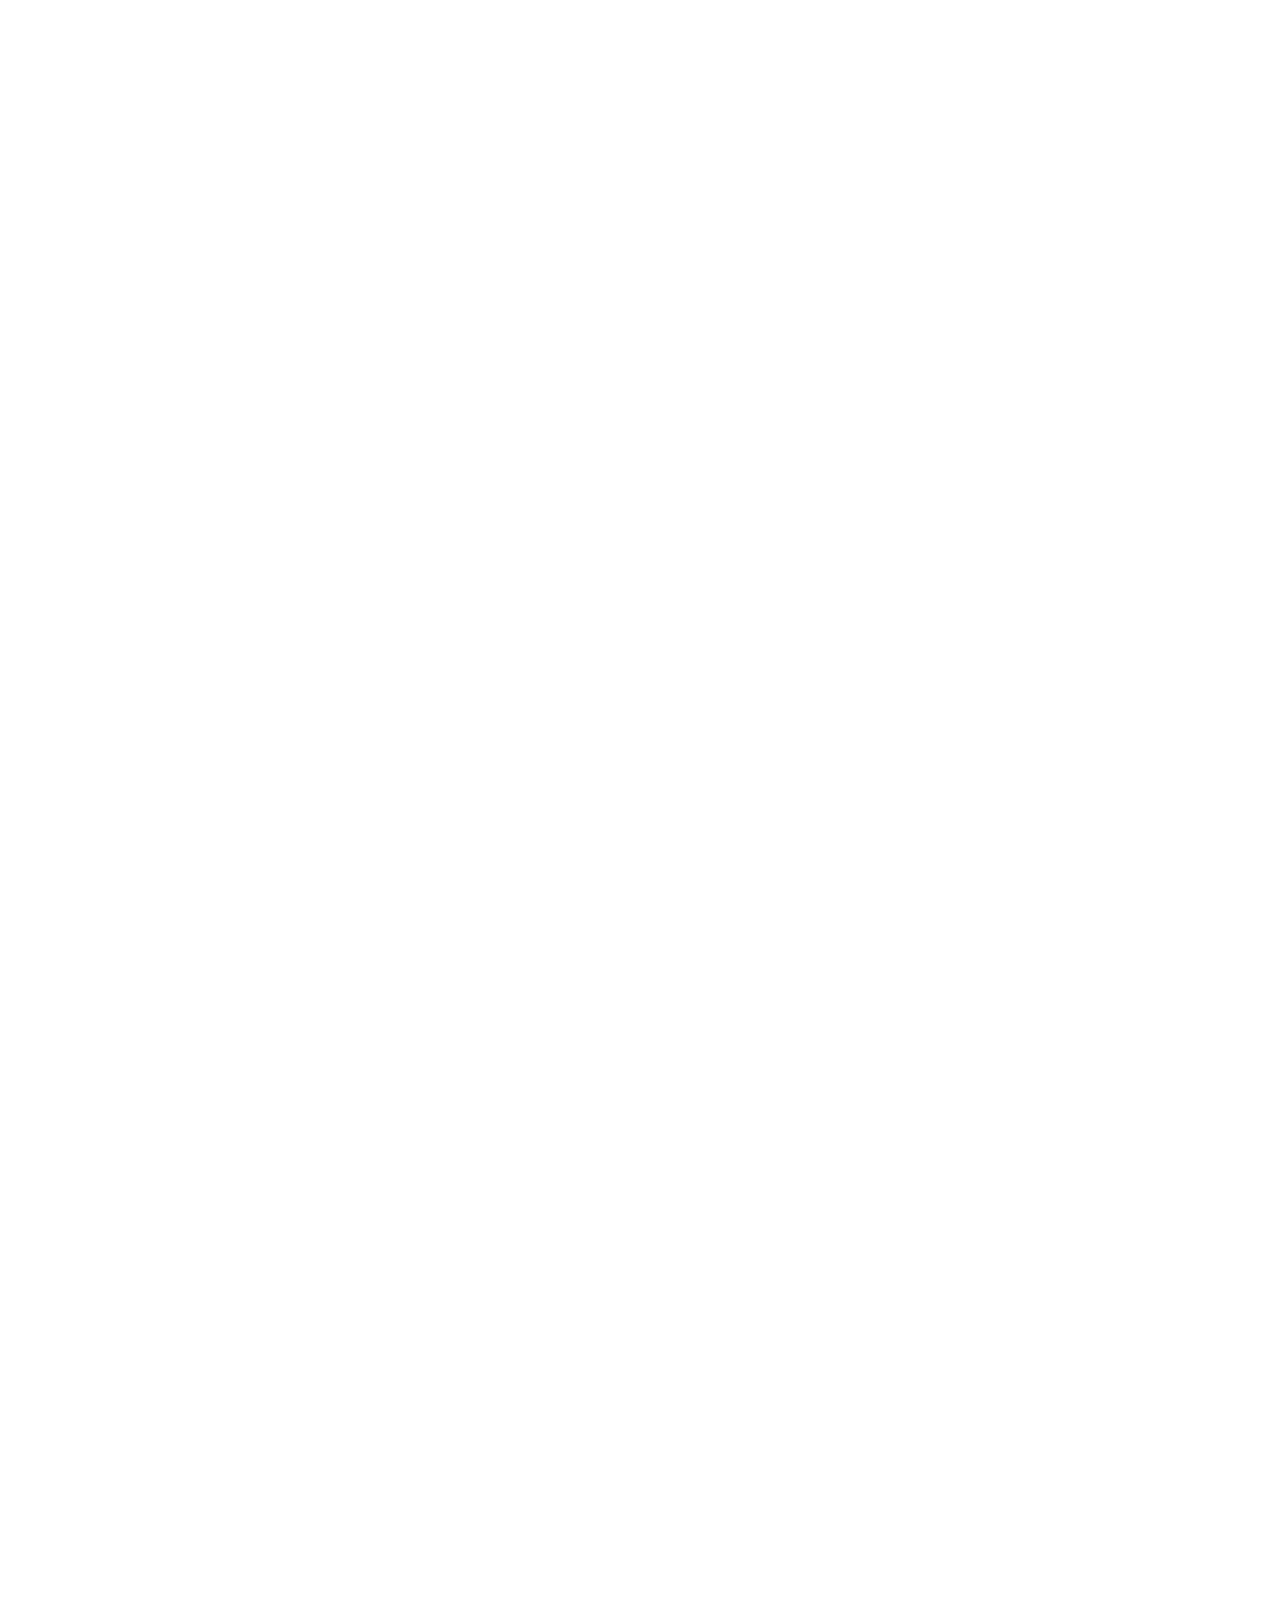
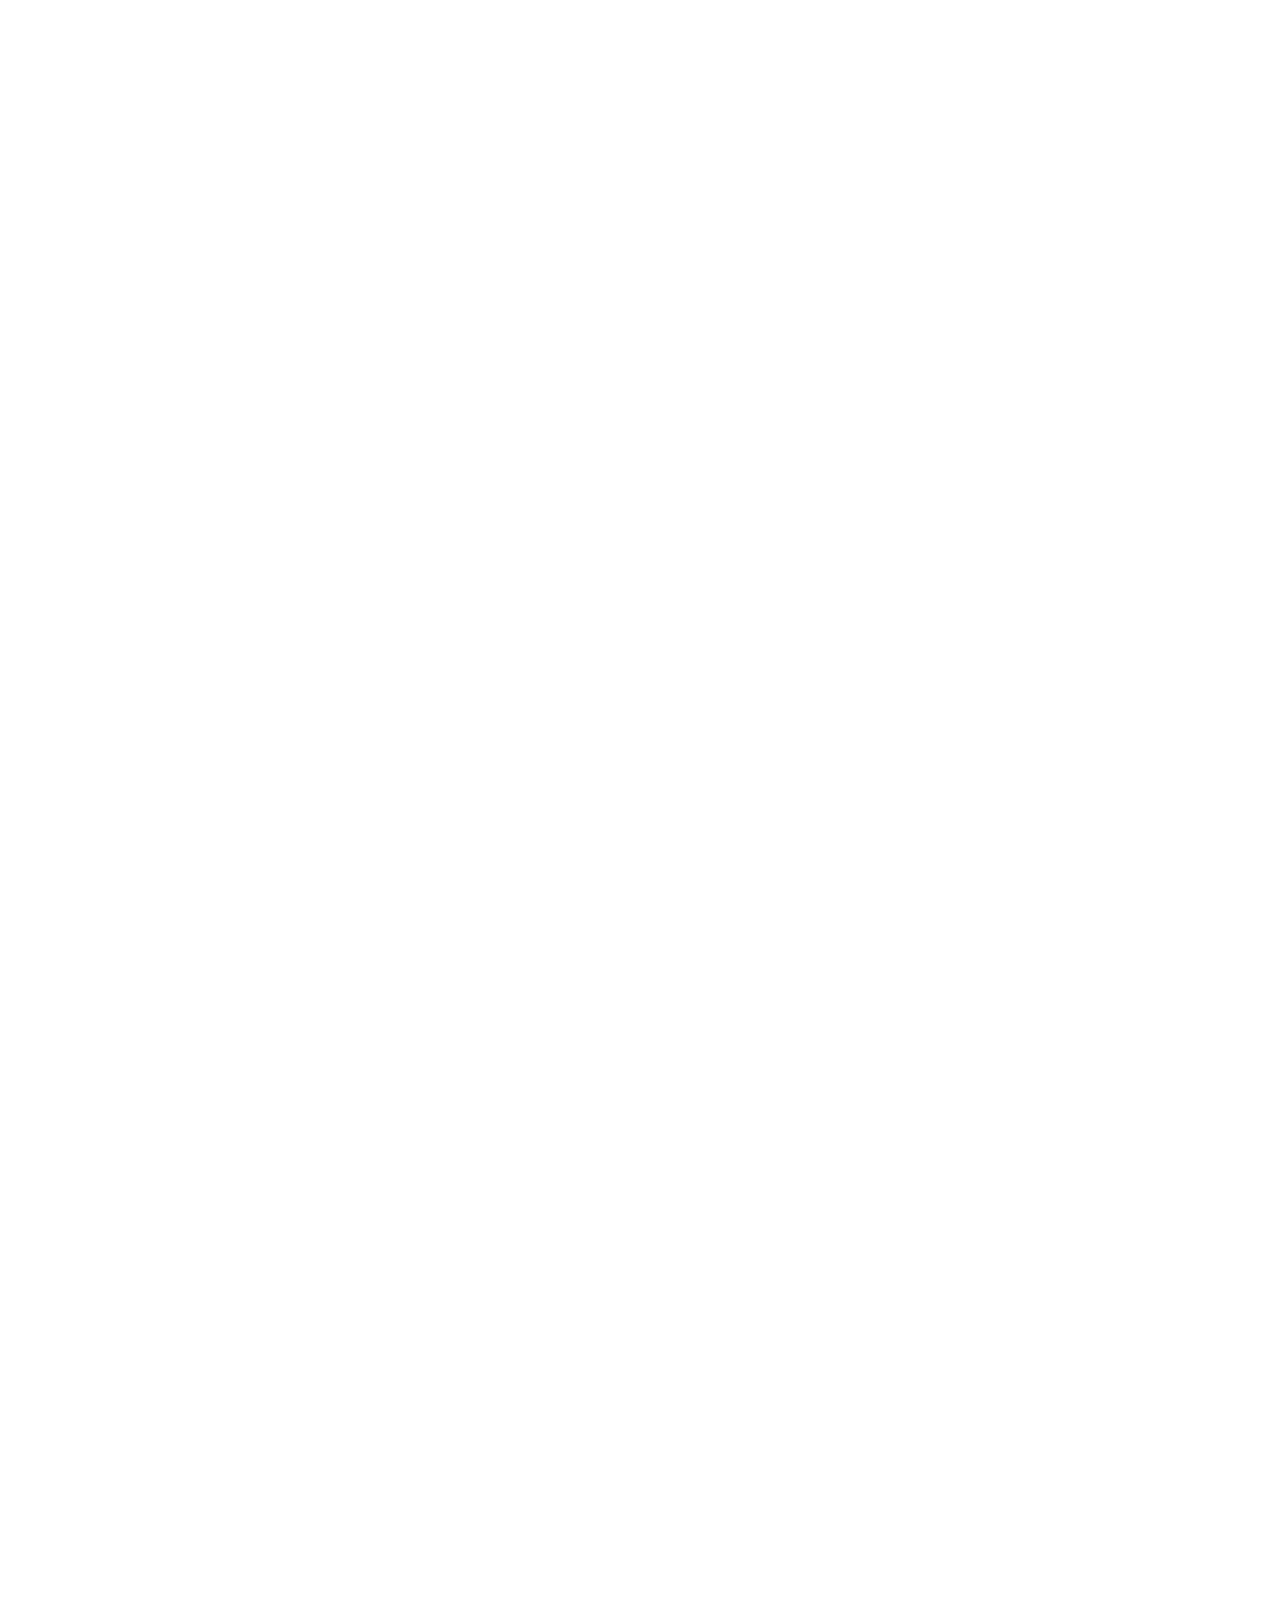
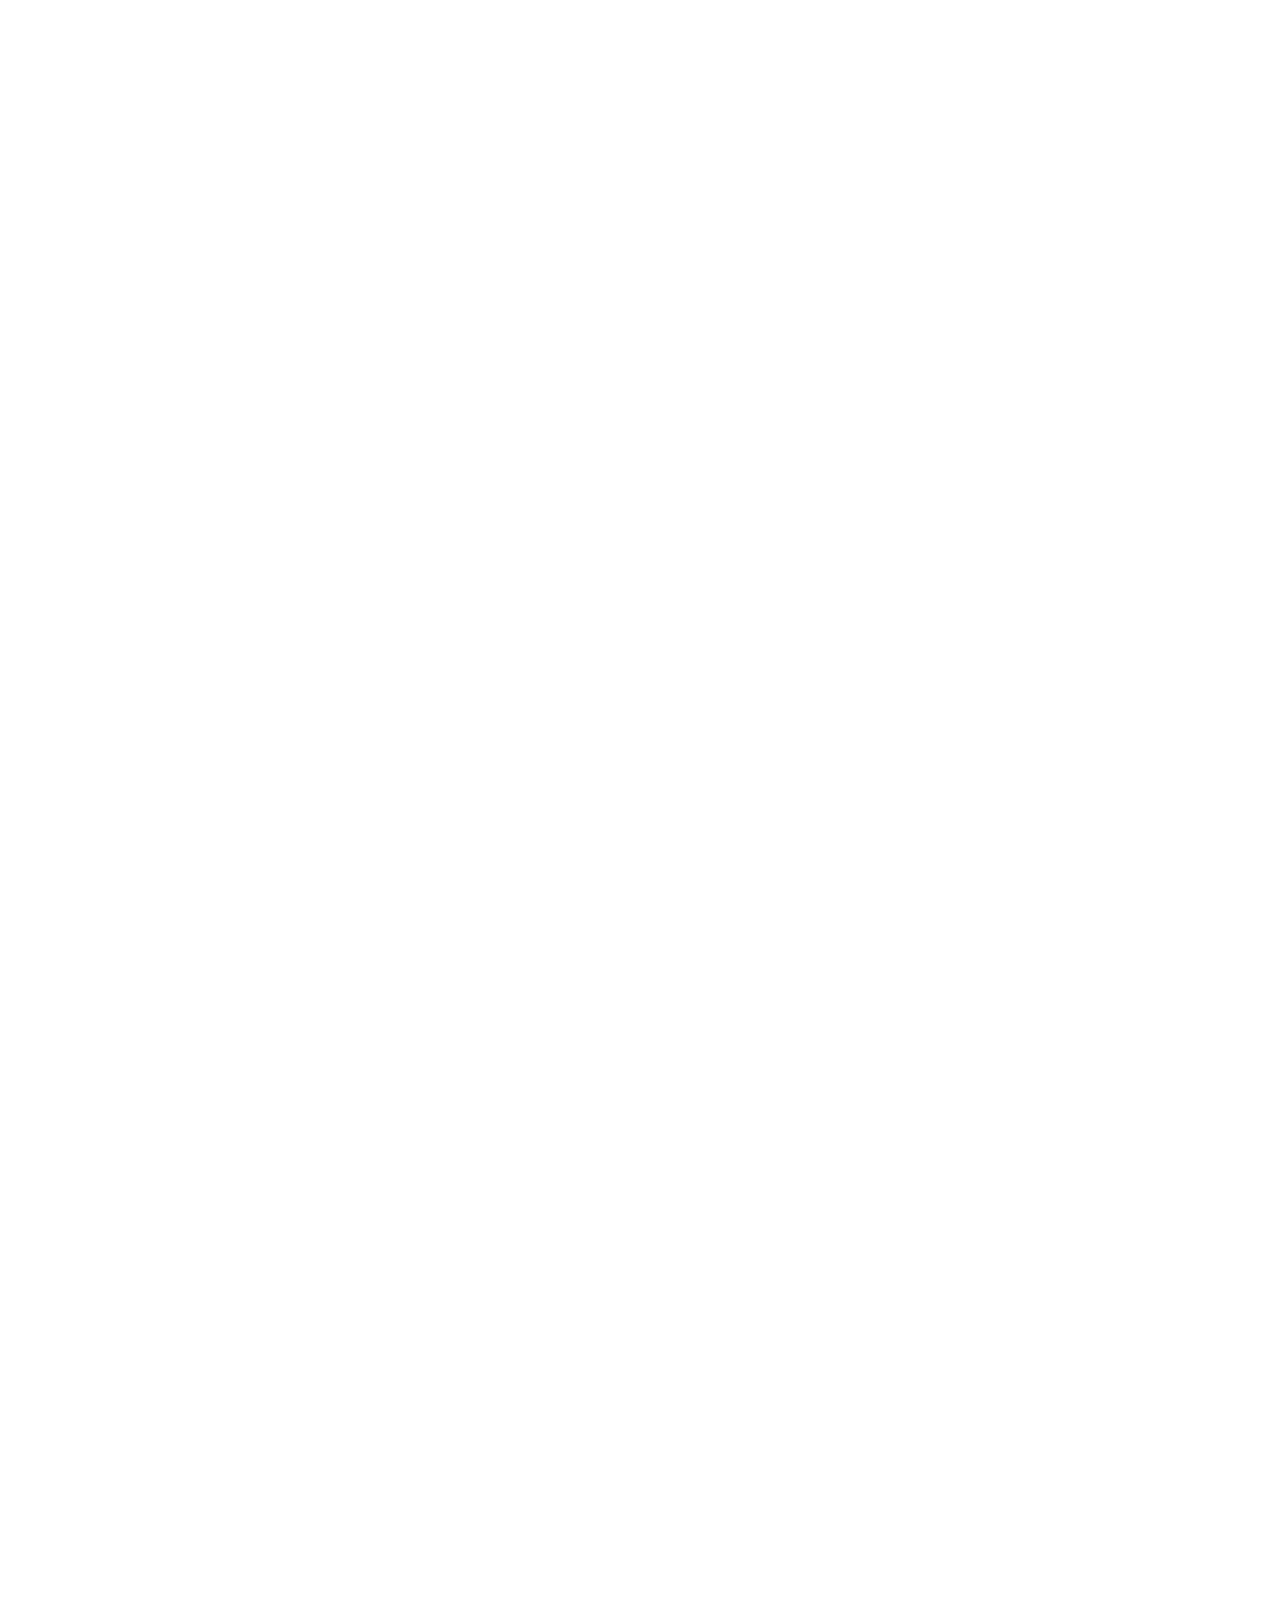
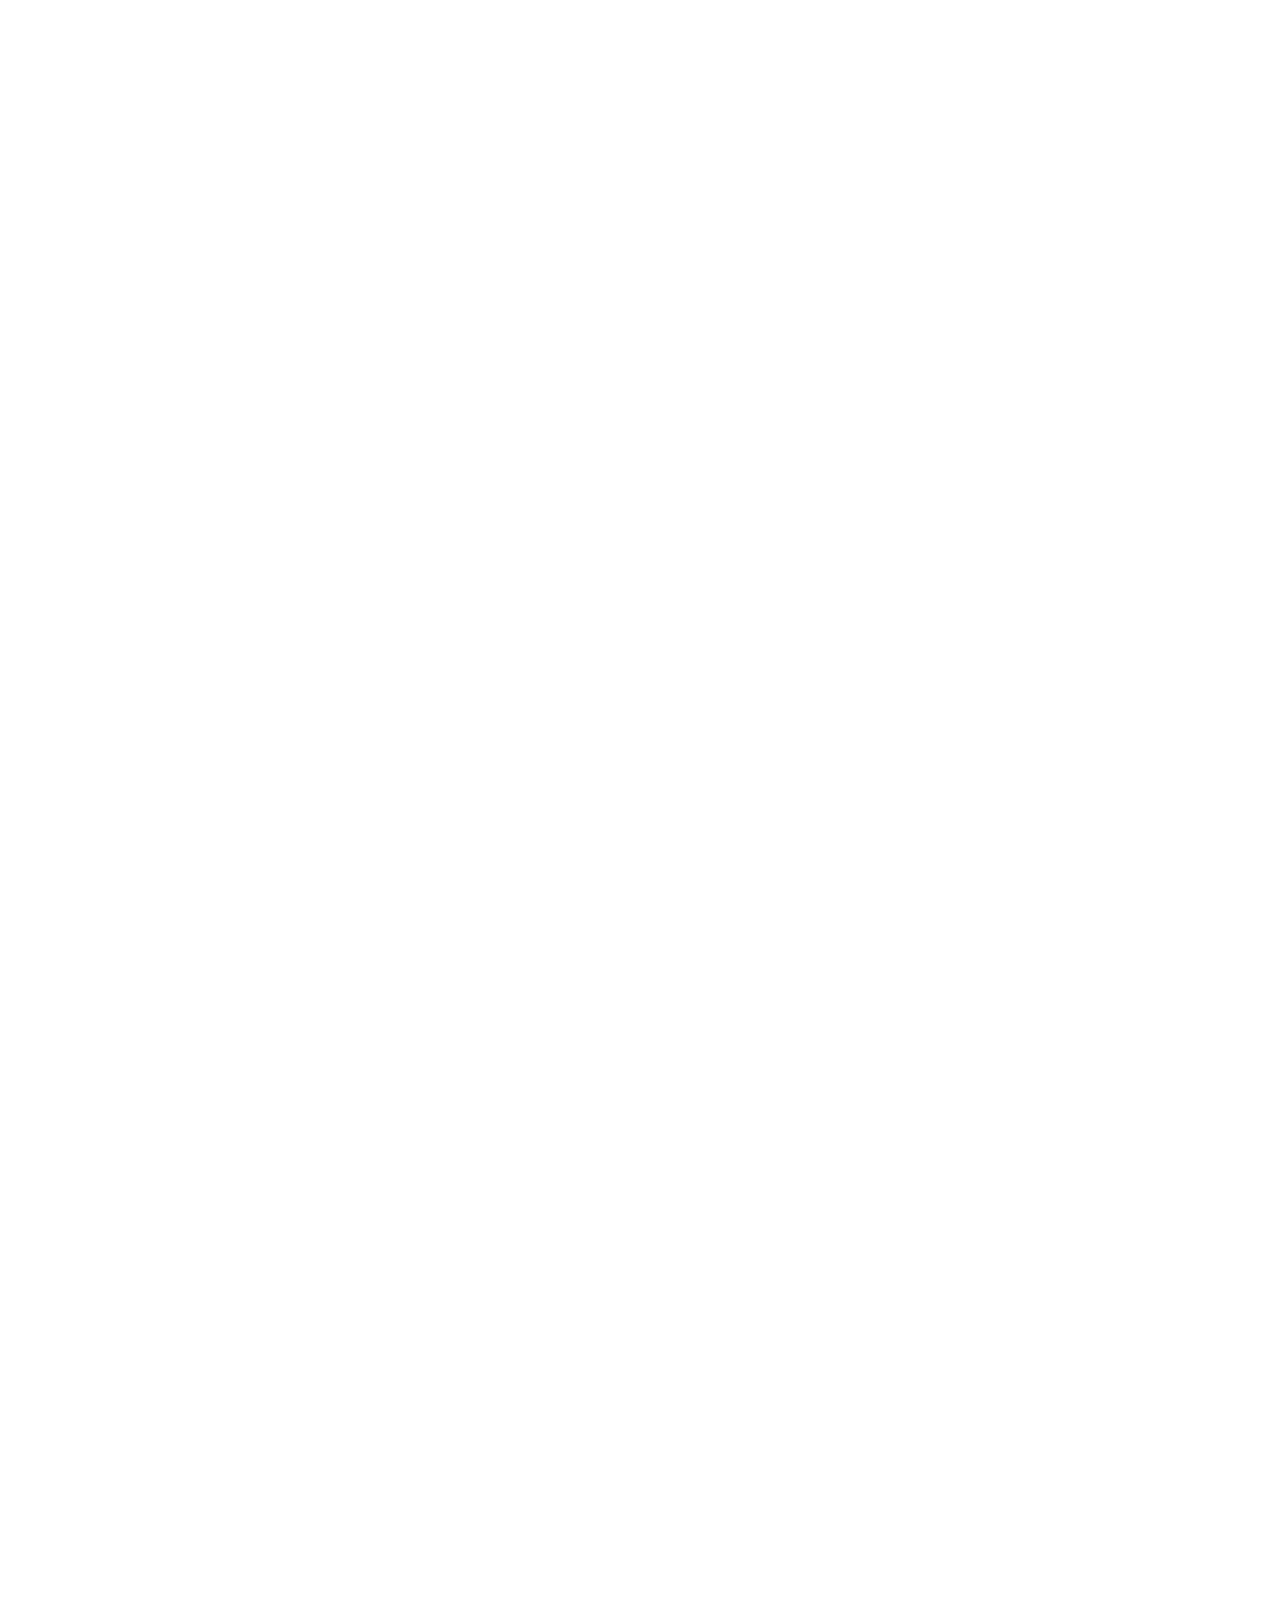
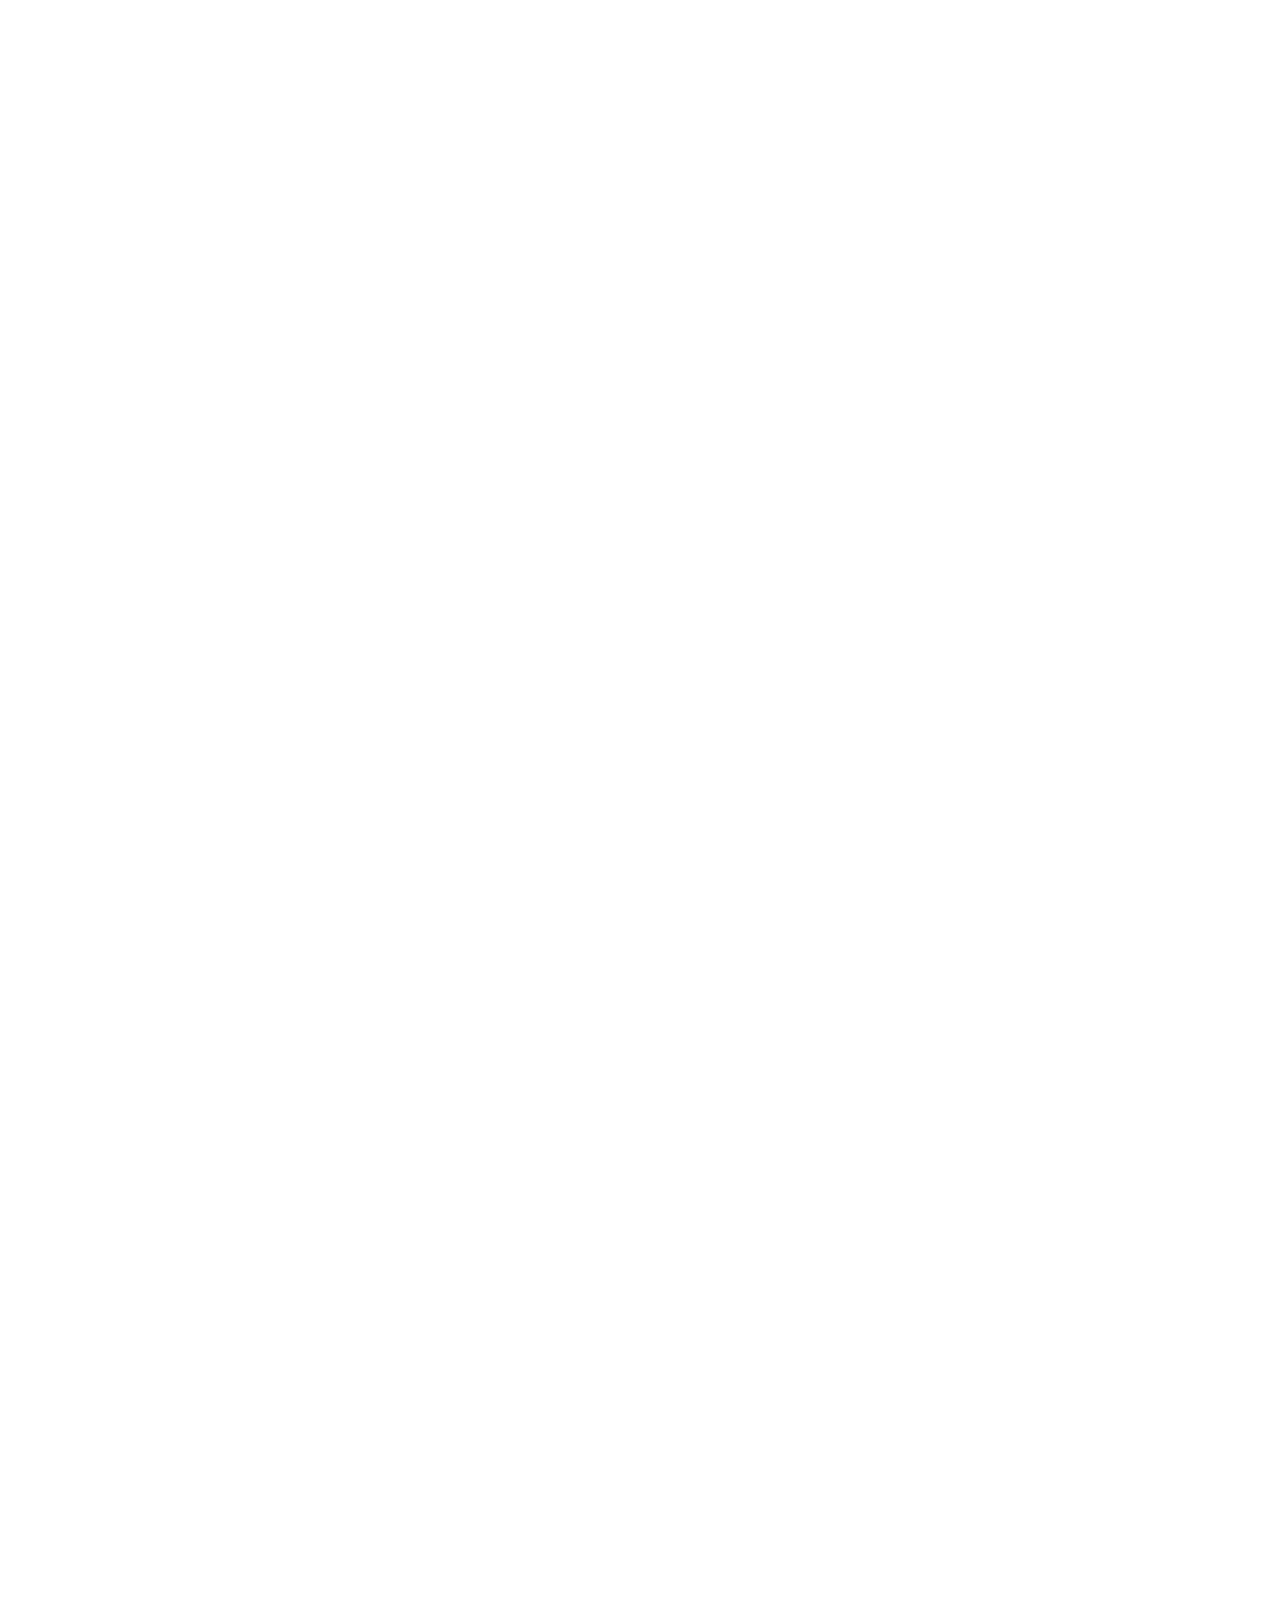
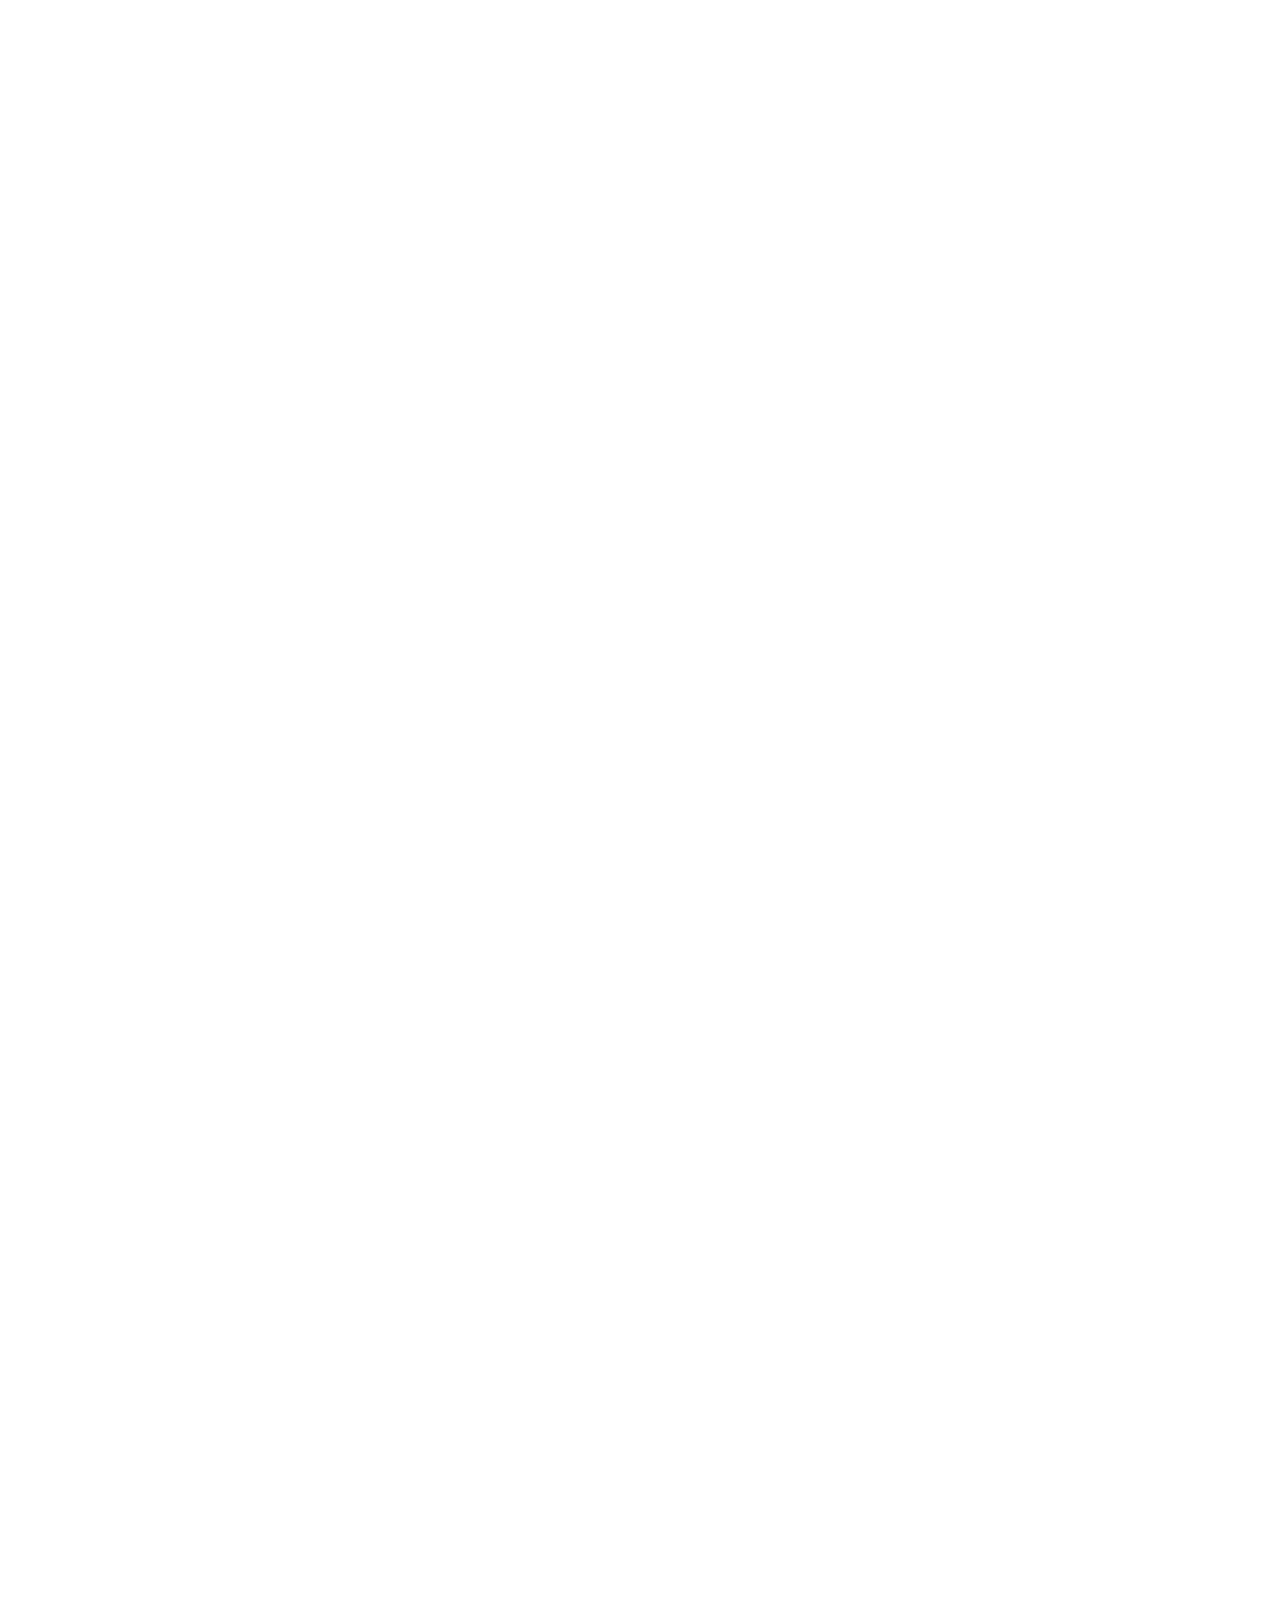
==== commit c1c5d689: "Site updated: 2018-06-01 19:47:58" ====
--- a/index.html
+++ b/index.html
@@ -263,7 +263,7 @@
               
                 <span class="post-meta-item-text">Posted on</span>
               
-              <time title="Post created" itemprop="dateCreated datePublished" datetime="2018-06-01T18:39:29+08:00">
+              <time title="Post created" itemprop="dateCreated datePublished" datetime="2018-06-01T19:45:30+08:00">
                 2018-06-01
               </time>
             
@@ -303,7 +303,420 @@
       
         
           
-            
+            <h4 id="序"><a href="#序" class="headerlink" title="序"></a>序</h4><p> 小学偶然间读到一首小诗，龟虽寿，黄昏一个人发愣，只是读了两遍，便刻在心中，现在很多诗都已经忘记，可这首诗歌久久不能忘怀，这便是我的诗歌启蒙。</p>
+<p> 初中高中大学的生活是苦闷的，初高中成绩也是时好时坏，坏的吓人，好的也吓人，陪伴我的也是读书，诗歌给了我很多安慰，抚平浮躁的心，以至于让我不走极端。同时物理数学总让我显得很牛逼，虽然如此，最终我还是去了宜春学院—一个叫春的城市里的最高学府。大学无疑是很不精彩的，好在宜春真是个叫春的城市，天气总是很好，月亮总是那么亮，空气总是清新，秀江在一旁清清的流，雷雨劲烈，去的也快。这个城市很美，我过的痛苦，但环境这么好，闲散的读了几年书也是很好。</p>
+<p> 我这是写序吗，也不是，只是总要写点东西，在向下写就写到现在的日子了，既然诗歌都是大学以前的，我也就到此结束吧</p>
+<h4 id="登宜春台遥想鹳雀楼"><a href="#登宜春台遥想鹳雀楼" class="headerlink" title="登宜春台遥想鹳雀楼"></a>登宜春台遥想鹳雀楼</h4><p>古贤巡此迹，我辈亦登临。</p>
+<p>天开日月行，雨过古城春。</p>
+<p>银花风露开，大河金蛇吞。</p>
+<p>岂敢有苟且，愧为中华人！</p>
+<h4 id="交集"><a href="#交集" class="headerlink" title="交集"></a>交集</h4><p>你的人生没有我的交集</p>
+<p>痛苦是多余的</p>
+<p>你我注定平行</p>
+<p>再近也是遥远</p>
+<p>远在平行的轨线上，远在咫尺的天涯</p>
+<p>难以诉怀</p>
+<p>就这样吧</p>
+<p>你我永没有交集</p>
+<h4 id="救赎"><a href="#救赎" class="headerlink" title="救赎"></a>救赎</h4><p>我是沙漠中常年的旅客</p>
+<p>从未解过深切的忧渴</p>
+<p>无情的沙常羁多情的种子</p>
+<p>我需你一滴水的救赎</p>
+<p>你却给了我整个海洋</p>
+<h4 id="苇问风"><a href="#苇问风" class="headerlink" title="苇问风"></a>苇问风</h4><p>苇：你为何如此浮躁<br> 风：因为我爱的热烈<br> 苇：但为何你常默默无语<br> 风：因为我爱的深沉<br> 苇：为何你总缠绕着我而又从不靠近<br> 风：因为我爱你的灵魂，爱你青葱的夏日，亦爱你的萧索寒冬<br> 苇：能在春天给我一个长长的吻，冬天给我一个暖暖的拥抱吗<br> 风：春日的轻拂是我给你的吻，冬日的阳光是我给你的拥抱<br> 苇：过了今冬何时才能再见<br> 风：等春天吧<br> 苇：可能我要长眠永不再见<br> 风：那冬日的凛冽的呼啸就是我的哀歌<br> 苇：你也会老去吗<br> 风：会，但对你的爱永不老去<br> 苇：我老去你会为我悲伤多久<br> 风：直到我也老去<br> 苇：可我要你快乐，要你在每一个日子里给我唱一首歌<br> 风：好，我就唱这首苇问风</p>
+<h4 id="无题"><a href="#无题" class="headerlink" title="无题"></a>无题</h4><p> 仰望一个传说</p>
+<p>仰望一个宿命</p>
+<p>是相逢</p>
+<p>还是匆匆别离</p>
+<p>也许银河知道</p>
+<p>那就是永恒吧</p>
+<p>在天上</p>
+<p>在人间</p>
+<p>分分离离</p>
+<p>生生死死</p>
+<p>拆不开</p>
+<p>也断不了</p>
+<p>总归一个情字</p>
+<p>总难全一个情字</p>
+<h4 id="无题-1"><a href="#无题-1" class="headerlink" title="无题"></a>无题</h4><p>年方二十</p>
+<p>我已觉沧桑</p>
+<p>想你我分别时</p>
+<p>还是年少模样</p>
+<p>而今我已心如灰蒙</p>
+<p>不知你是怎样</p>
+<p>是否？</p>
+<p>是否？</p>
+<p>还在薄暮细雨中，伴着梨花彷徨</p>
+<h4 id="千丝雀"><a href="#千丝雀" class="headerlink" title="千丝雀"></a>千丝雀</h4><p>无情似我，年年何念鸿雁。倚危栏，为赋清风词，都变却情丝乱。</p>
+<p>昨去难别今难见，怨花恨草，门前恋，若的共唱千丝雀，也应妒煞，蜂盈蝶倩。</p>
+<h4 id="雪夜"><a href="#雪夜" class="headerlink" title="雪夜"></a>雪夜</h4><p>雪夜</p>
+<p>正寂寂</p>
+<p>而我独想起你</p>
+<p>我发誓这一刻我是忠贞的，我的心，我的魂都属于你</p>
+<p>我没有去酒吧调情</p>
+<p>更没有众女相伴</p>
+<p>我发誓 </p>
+<p>这纯纯的雪是证人，还未曾被我玷污</p>
+<p>我没有流浪在街头，像疯子似的喊叫</p>
+<p>也没有再哼过一首温柔的曲调</p>
+<p>我发誓</p>
+<p>这雪夜是证人，而我独想起你</p>
+<p>你说 </p>
+<p>你的灵魂属于我</p>
+<p>属于太阳</p>
+<p>可我是背叛的儿子</p>
+<p>浪荡的游子</p>
+<p>我与众女呷戏</p>
+<p>我与众女沉醉</p>
+<p>你看了也心痛</p>
+<p>虽然</p>
+<p>你说</p>
+<p>永不相干</p>
+<p>为何在亿万次的人流中与我相遇</p>
+<p>为何又在相遇中给我一双纯纯的眼</p>
+<p>为何这眼中有过怜悯，有过温柔，有过无奈与凄凄</p>
+<p>你走不出我的心</p>
+<p>我也跳不出你的视线</p>
+<p>我说过</p>
+<p>我是野人，是暴徒，是杀人犯，是恶棍兼任大淫贼</p>
+<p>我说过</p>
+<p>我坐过牢，死过，活过，行尸走肉着</p>
+<p>你为何不远远</p>
+<p>看到你</p>
+<p>我先流下了泪</p>
+<p>今夜</p>
+<p>好大雪</p>
+<p>我没有去酒吧调情</p>
+<p>也没有众女相伴</p>
+<p>而我独想起你</p>
+<h4 id="太阳"><a href="#太阳" class="headerlink" title="太阳"></a>太阳</h4><p>你是我的希望</p>
+<p>你是我的理想</p>
+<p>你是我的新娘</p>
+<p>你是我的渴望</p>
+<p>我的天堂</p>
+<p>愿热思驾御飞马</p>
+<p>载你荡入我的梦想</p>
+<p>我用强盗的热情向你献吻</p>
+<p>也许这是我粗鲁的轻狂</p>
+<p>但你要相信啊</p>
+<p>你是我的太阳</p>
+<p>是我生命的光</p>
+<h4 id="做个好梦"><a href="#做个好梦" class="headerlink" title="做个好梦"></a>做个好梦</h4><p> 我告诉自己前方永不是前方 </p>
+<p>我告诉自己希望而不幻想</p>
+<p>我明白爱的人可能是虚妄</p>
+<p>我知道一切都是大梦一场</p>
+<p>那就做个好梦吧</p>
+<p>就算世间没白来一场</p>
+<h4 id="如果你幸福"><a href="#如果你幸福" class="headerlink" title="如果你幸福"></a>如果你幸福</h4><p>如果你幸福，我便如烟如尘</p>
+<p>如果你幸福，我愿了然无痕</p>
+<p>我不会在你眼前闪过</p>
+<p>更不妄求你温柔的回眸</p>
+<p>纵然相逢是千世万世的盼</p>
+<p>相恋是求佛求道的心</p>
+<p>因为你得幸福是我的诗</p>
+<p>我的悲哀是我幸福的泉 </p>
+<h4 id="自述"><a href="#自述" class="headerlink" title="自述"></a>自述</h4><p>一笑九天宫门开</p>
+<p>迎我青云浪里人</p>
+<p>蓬头污衣泥垢面</p>
+<p>半仙半佛半道君    </p>
+<p>​                 </p>
+<h4 id="如果我们老了"><a href="#如果我们老了" class="headerlink" title="如果我们老了"></a>如果我们老了</h4><p>如果我们老了，牙齿松动，或许还剩下几颗在岁月里摇曳</p>
+<p>如果我们老了，面色如泥，发白上鬓角，皱痕似沟</p>
+<p>可我们也要亲吻啊</p>
+<p>也要在田野，也要在小溪旁，也要在子孙面前，晒晒幸福</p>
+<p>如果我们老了，步履艰难，不再能跑，不再能跳</p>
+<p>如果我们老了，两眼昏花，不再能看电视，不在能远望田野</p>
+<p>可我们也要幽会啊</p>
+<p>也要在花前，也要在月下，再喝一回交杯酒，再念当年写给你的诗</p>
+<h4 id="给自己"><a href="#给自己" class="headerlink" title="给自己"></a>给自己</h4><p>一</p>
+<p>失意是痛苦的</p>
+<p>迷茫是痛苦的</p>
+<p>倘若生命在欢乐中无意流逝</p>
+<p>我宁愿坠入痛苦之狱，永不复生</p>
+<p>二</p>
+<p>就算生活充满失望</p>
+<p>我也从未放弃成长</p>
+<p>就算前方永是迷茫</p>
+<p>我也坚定理想</p>
+<p>相信这是春天</p>
+<p>虽然还经着冰霜</p>
+<p>相信这是希望</p>
+<p>虽然只有一闪星光</p>
+<p>三</p>
+<p>给我一个孤岛</p>
+<p>把灵魂囚在那里</p>
+<p>四面最好都是铜墙铁壁</p>
+<p>我就醉心在这里</p>
+<p>别来任何涟漪，痛苦也是甜蜜</p>
+<p>相信无人的世界里，才能自由我自己</p>
+<p>四</p>
+<p>此刻，决定做个传承者</p>
+<p>做个好儿子，做个好父亲</p>
+<p>脚踩在地上，要能踏出泥来</p>
+<p>过去的日子如逝远的浮云</p>
+<p>美好的</p>
+<p>悲伤的</p>
+<p>明天可能会降临一切的</p>
+<p>惆怅</p>
+<p>悲喜</p>
+<p>无奈</p>
+<p>可头上是白发母亲和湛蓝晴天，脚下是妻儿与大地</p>
+<p>不能承接，便是不是活着</p>
+<p>人类可能在一瞬间灭亡</p>
+<p>但传承是我们生生不息</p>
+<h4 id="无题-2"><a href="#无题-2" class="headerlink" title="无题"></a>无题</h4><p>大雪没秋风，古道混原平。</p>
+<p>何来冬神子，取尽此山青。</p>
+<h4 id="无题-3"><a href="#无题-3" class="headerlink" title="无题"></a>无题</h4><p>天空能囚住灵魂吗</p>
+<p>宇宙能容下脚步吗</p>
+<p>在这里打坐，在这里冥想</p>
+<p>静下也有波澜，万物跳着舞，河流汹涌着歌</p>
+<p>从这里启程，从这里顿悟</p>
+<p>一匹瘦马</p>
+<p>羁旅天涯</p>
+<h4 id="无题-4"><a href="#无题-4" class="headerlink" title="无题"></a>无题</h4><p>我也做一回姑娘</p>
+<p>阳光下</p>
+<p>灿烂的梦想</p>
+<p>不妨优雅的生活</p>
+<p>再紧迫也急不来春花秋月，晓露霜白</p>
+<p>若我心是一只白鸟</p>
+<p>慢慢滑落夕阳</p>
+<p>就像滑落新浪的盖罩</p>
+<p>春波是你的深情</p>
+<p>粼粼闪烁着兰舟难度的斜晖脉脉</p>
+<h4 id="无题-5"><a href="#无题-5" class="headerlink" title="无题"></a>无题</h4><p>我愿在最远又最近处看你</p>
+<p>看你哭</p>
+<p>看你笑</p>
+<p>看你欢乐</p>
+<p>看你烦恼</p>
+<p>我不会再走近一步</p>
+<p>更不愿远离一点</p>
+<p>你哭时可能我也在哭</p>
+<p>你笑时可能我也在笑</p>
+<p>你是我的晴雨表</p>
+<p>是我精神世界的天气预报</p>
+<h4 id="自由颂"><a href="#自由颂" class="headerlink" title="自由颂"></a>自由颂</h4><p>要不着衣履<br> 在高山上沐雨天风<br> 在田野接受洗礼<br> 要四体裂解，要头颅粉碎<br> 让天鹰带出浮尘<br> 让血液布满河海<br> 每一个原子<br> 每一个电子都要带上我的灵魂<br> 去遨游，去漂泊 </p>
+<h4 id="满江红-咏三国"><a href="#满江红-咏三国" class="headerlink" title="满江红.咏三国"></a>满江红.咏三国</h4><p>横槊赋诗，饮慷慨，逝水东流。旌旗抖，火箭攻舟，借得风流。成败难料天下事，死生谁知鬓上秋。志未酬，意气怎将收，空掻首。<br> 长戟起，定九州；短兵接，安千秋。敢将四海澄清蛟龙死，使得五洋波长休，雕楫携娇泛湖舟。方慰了，此生踌躇志，笑苍狗。</p>
+<h4 id="无题-6"><a href="#无题-6" class="headerlink" title="无题"></a>无题</h4><p>我爱走还是停；</p>
+<p>爱黑夜还是黎明；</p>
+<p>爱山花还是秋草；</p>
+<p>爱新歌还是古风；</p>
+<p>知，我不言；</p>
+<p>知，我不说；</p>
+<p>爱的是自然；</p>
+<p>其次是艺术。</p>
+<h4 id="登高赋"><a href="#登高赋" class="headerlink" title="登高赋"></a>登高赋</h4><p> 登此高台兮<br> 望其东<br> 木茂茂兮<br> 林丰丰<br> 君子忧兮<br> 畏平庸！ </p>
+<h4 id="幸福"><a href="#幸福" class="headerlink" title="幸福"></a>幸福</h4><p>我追幸福</p>
+<p>还是悲伤追我</p>
+<p>青春追成过往</p>
+<p>不如静呷一口伤痛</p>
+<p>也许幸福就在其中</p>
+<h4 id="无题-7"><a href="#无题-7" class="headerlink" title="无题"></a>无题</h4><p>万里神州万里风</p>
+<p>松柏斗角竞风流</p>
+<p>男儿何惧千秋雪</p>
+<p>坐看船头好个秋。</p>
+<h4 id="吾爱不老"><a href="#吾爱不老" class="headerlink" title="吾爱不老"></a>吾爱不老</h4><p>昨日我还幼稚可笑</p>
+<p>像个小丑在舞台上跳</p>
+<p>为了我爱的人</p>
+<p>多少年来有多少美丽可以追求</p>
+<p>可固执而清高似的坚守</p>
+<p>以预告我将一无所有</p>
+<p>除了过去的</p>
+<p>现在的</p>
+<p>未来的</p>
+<p>对你的爱</p>
+<p>我将长久的悔恨吗</p>
+<p>可那不是我的风格</p>
+<p>因这一行一行的诗见证过</p>
+<p>时光易逝，吾爱不老</p>
+<h4 id="我的青春"><a href="#我的青春" class="headerlink" title="我的青春"></a>我的青春</h4><p>我愿我的青春是河</p>
+<p>虽一去而不返</p>
+<p>我愿我的青春是诗</p>
+<p>要最华丽也要最激荡</p>
+<p>我愿我的青春是夏之繁盛，秋之壮美</p>
+<p>我愿我的青春是狼目深邃，群马嘶空</p>
+<p>青春是吻着大地的</p>
+<p>大地延伸着群山</p>
+<p>群山簇拥着峰顶</p>
+<p>峰顶刺痛着天宇</p>
+<p>我的青春呵</p>
+<p>是峰顶的尖锐</p>
+<p>最不屈也最坚韧</p>
+<p>最无奈但绝不凄凄</p>
+<p>风雨，惊雷，霹雳</p>
+<p>算个什么东西，练就的是怯懦还是勇气</p>
+<p>狡诈，腐朽，专制</p>
+<p>成就什么吗气候，无非是蛆虫肥肥的爬</p>
+<p>我的青春</p>
+<p>你在此地又如何</p>
+<p>担得起风雨吗，那也是陪练场</p>
+<p>咽的下蛆虫吗，那也是营养</p>
+<p>一切不过如此</p>
+<p>还做什吗梦想</p>
+<p>可青春的田地是那么的肥沃</p>
+<p>谁又能忍心让他荒芜</p>
+<p>让淫雨霏霏，勾结着蒲草</p>
+<p>让铜臭，酒浓作着媒娘</p>
+<p>哦！</p>
+<p>我的青春不想贱卖</p>
+<p>还是亲自耕耘的好</p>
+<p>若倒在这土地上</p>
+<p>至少会肥沃我最爱的地方</p>
+<p>若侥幸到达秋天</p>
+<p>也许会收获一冬的储粮</p>
+<h4 id="无题-8"><a href="#无题-8" class="headerlink" title="无题"></a>无题</h4><p>好像时光已经老去<br> 我不在写那年少的歌<br> 诗情也渐渐消逝<br> 我明白<br> 我曾经所爱<br> 现在我所看<br> 与我心有不同<br> 人生来是个悲剧<br> 前进<br> 或者<br> 后退<br> 宇宙之无穷覆盖你<br> 那些无限的著述<br> 惊奇的思潮<br> 无非臆断<br> 而你以为的真<br> 在某个年头<br> 变了摸样</p>
+<h4 id="天堂"><a href="#天堂" class="headerlink" title="天堂"></a>天堂</h4><p>是快乐和还是忧伤</p>
+<p>那都不是方向</p>
+<p>有梦的地方</p>
+<p>才是天堂</p>
+<h4 id="无题-9"><a href="#无题-9" class="headerlink" title="无题"></a>无题</h4><p>我疯我狂我且歌</p>
+<p>凌御长风济长河</p>
+<p>天高山阻崩石乱</p>
+<p>一度青峰笑群坷</p>
+<h4 id="无题-10"><a href="#无题-10" class="headerlink" title="无题"></a>无题</h4><p>我在大海边弄潮</p>
+<p>无人为我鼓掌</p>
+<p>可我依然骄傲</p>
+<h4 id="冬悟"><a href="#冬悟" class="headerlink" title="冬悟"></a>冬悟</h4><p>天地无涯丈</p>
+<p>造物自有长</p>
+<p>苍鹰孤峰立</p>
+<p>梅花傲雪香</p>
+<h4 id="无题-11"><a href="#无题-11" class="headerlink" title="无题"></a>无题</h4><p>如果遇见你是天堂</p>
+<p>我愿醉死在你的怀里</p>
+<p>如果遇见你是地狱</p>
+<p>我愿痛苦着幸福</p>
+<p>每一刻，每千万分之一秒的颤抖</p>
+<p>都是我灵魂的欣喜</p>
+<p>幸福呵！</p>
+<p>幸福！</p>
+<h4 id="无题-12"><a href="#无题-12" class="headerlink" title="无题"></a>无题</h4><p>当我明白</p>
+<p>原来就是这个样子</p>
+<p>甘于死去的人</p>
+<p>卑微活着的人</p>
+<p>为了某个自设的井</p>
+<p>一切本无意义</p>
+<p>求爱源于繁殖</p>
+<p>总有那些</p>
+<p>倔强</p>
+<p>民族就是自身</p>
+<p>行为本不为人</p>
+<p>看</p>
+<p>每个民族只是很少很少的人</p>
+<h4 id="情话"><a href="#情话" class="headerlink" title="情话"></a>情话</h4><p>我爱你</p>
+<p>我的自私我应该羞耻</p>
+<p>我爱你</p>
+<p>我的爱应该纯真</p>
+<p>我说了多少次的我爱你</p>
+<p>说了又说的</p>
+<p>都比不上爱你的一次眼神</p>
+<p>一些温柔的低语</p>
+<p>爱会是力量</p>
+<p>但不应用于逼迫</p>
+<p>爱会是希望</p>
+<p>但不应让失望生长</p>
+<p>我第一次的爱吻你第一次的温柔</p>
+<p>两个同样炙热的心儿难免会有煎熬</p>
+<p>你若不失意于前方</p>
+<p>我必守之以坚强！</p>
+<p>原谅我吧</p>
+<p>我的爱人</p>
+<p>倘若匍匐于你的脚下</p>
+<p>我愿亲吻你的玉趾</p>
+<p>倘若爱你的我还会有些自私</p>
+<p>请相信那是太爱的无知，忘了世界！</p>
+<p>倘若明天我要死去</p>
+<p>可能见不到你</p>
+<p>望你有温柔的胸怀让我的头颅安睡！</p>
+<p>死去的神会再复苏</p>
+<p>妖魔会泣歌</p>
+<p>倘若上帝庇佑她的儿女</p>
+<p>她的泪也会滂沱！</p>
+<p>原谅我吧</p>
+<p>我的爱人</p>
+<p>还没有过的失败如让你感到失望让我心痛</p>
+<p>我现在无法吻你的额</p>
+<p>望你知道</p>
+<p>我贪恋你的气息</p>
+<p>思恋你的笑！</p>
+<p>有过的田野在春天里明亮</p>
+<p>那是我儿时最美幻的记忆</p>
+<p>从此失去</p>
+<p>从遇见你开始我又惊讶于它的重现</p>
+<p>！</p>
+<p>原谅我吧</p>
+<p>我的爱人</p>
+<p>若黄河之水不复东流</p>
+<p>我之思意也不会终止</p>
+<p>除若你离我远去</p>
+<p>我的马儿追不上你的心</p>
+<p>我又岂能不伤痛</p>
+<p>你忘记了所有</p>
+<p>请你记住我的面庞</p>
+<p>我的名字</p>
+<p>我的爱！</p>
+<p>那天我若归去</p>
+<p>望你的怀里是梦乡</p>
+<p>那天我若老去</p>
+<p>白发苍苍</p>
+<p>是否还会有你的稀落的牙齿</p>
+<p>还在嚼着说了一生的话</p>
+<p>原谅我吧</p>
+<p>我的爱人</p>
+<p>原谅我吧</p>
+<p>我的爱人</p>
+<p>原谅我吧</p>
+<p>我的爱人</p>
+<h4 id="江雨初晴"><a href="#江雨初晴" class="headerlink" title="江雨初晴"></a>江雨初晴</h4><p>一过寒江，点洒万缕丝丝愁，薄暮嘶啼，妒郎儿起吟走。</p>
+<p>长鹤引啸，欲出东旭半羞容，谷空草翠滴滴坠几声，鱼龙潜惊，</p>
+<p>却知你十年寒读赴君城。</p>
+<p>江天何须晴，想的是红袖添香共汝灯</p>
+<p>度青峰不见君留影，已是水疾飞舟凭</p>
+<p>为你十年染香灯</p>
+<p>今青青帷帐为你等</p>
+<p>羞煞了花容</p>
+<p>愁意蹙眉峰</p>
+<p>怨笛一声遍离情</p>
+<h4 id="无题-13"><a href="#无题-13" class="headerlink" title="无题"></a>无题</h4><p>一袭轻装，披素香，微风飘过两茫茫。从竹西转过雨巷，欲留还散的你的芬芳。空谷响，流水伴幽兰，青鸟亦忧伤。红豆花开又一场，廿四桥旁，玉人又自舞彷徨。</p>
+<p>天苍苍，野茫茫，冷月无光，晓谁知凭栏独自守望。今宵金樽对影独酌无双，红豆经霜，玉浆熟酿，何时慨当以慷？</p>
+<p>天苍苍，野茫茫，冷月无光，晓谁知凭栏独自守望。只等晨光起兮懒梳妆，一潭明镜也难照旧时摸样。</p>
+<p>红豆花开又一场，廿四桥旁玉人又自舞彷徨。天南地北，两相笙歌唱，一样的忧伤。</p>
+<h4 id="我不曾注意过家乡的槐花"><a href="#我不曾注意过家乡的槐花" class="headerlink" title="我不曾注意过家乡的槐花"></a>我不曾注意过家乡的槐花</h4><p>我不曾注意过家乡的槐花</p>
+<p>我不曾注意过槐花</p>
+<p>因为他是家乡的</p>
+<p>季节到来</p>
+<p>他也来了</p>
+<p>一串串</p>
+<p>摘下</p>
+<p>蒸着吃</p>
+<p>我不曾注意过槐花</p>
+<p>家乡的春天</p>
+<p>桃花先来贺喜</p>
+<p>柳枝摇弄舞姿</p>
+<p>冰凌反射一点点的钻石闪烁的光</p>
+<p>流水带来的春气</p>
+<p>槐花</p>
+<p>我只是吃过她</p>
+<p>他在庭院里</p>
+<p>在我家庭院里的笔直的榆树旁</p>
+<p>黄昏</p>
+<p>草鸡努力飞上他的枝丫</p>
+<p>我只是嘲笑这些家伙太笨</p>
+<p>我是一贯自负了的</p>
+<p>不曾注意过家乡的槐花</p>
+<p>搜索我所有的记忆</p>
+<p>槐花开的时候</p>
+<p>槐花落得时候</p>
+<p>满世界的花香</p>
+<p>可他并不刺鼻</p>
+<p>满世界的凋零</p>
+<p>妈妈扫了一地的花瓣，我踩了踩</p>
+<p>可我并不曾注意过家乡的槐花</p>
+<h4 id="春怨"><a href="#春怨" class="headerlink" title="春怨"></a>春怨</h4><p>花也知春不怨春，飘然零落春归去</p>
+<p>春也知花不怨花，飘然零落花归去</p>
+<p>花也知春不怨春，飘然零落花归去</p>
+<p>春也知花不怨花，飘然零落春归去</p>
+<h4 id="比如"><a href="#比如" class="headerlink" title="比如"></a>比如</h4><p>青春的时候做青春的事吧<br> 比如弹琴<br> 比如写诗<br> 比如约会<br> 比如旅行<br> 比如爱上20来岁的你</p>
+<h4 id="旧时光"><a href="#旧时光" class="headerlink" title="旧时光"></a>旧时光</h4><p>我不曾写过诗<br> 我有的伤痛<br> 用血泪凝成 </p>
+<h4 id="无题-14"><a href="#无题-14" class="headerlink" title="无题"></a>无题</h4><p>多久我已没写过诗<br> 那圣洁的，肮脏的，优雅的，粗暴的<br> 真实<br> 都已无处写起<br> 还有一少年<br> 我心中的少年<br> 曾快步越过小道<br> 走向他爱的人屋前<br> 我思索着的心魂<br> 憔悴<br> 憔悴<br> 憔悴<br> 为每一个被爱的人写一首歌吧<br> 也为每一个爱着的人歌颂<br> 为着所有美好<br> 感叹<br> 爱已远去<br> 我不想分说<br> 虽然<br> 我曾说过我爱你<br> 虽然<br> 我确实爱过你</p>
+
           
         
       
--- a/css/main.css
+++ b/css/main.css
@@ -1822,7 +1822,7 @@
   width: 4px;
   height: 4px;
   border-radius: 50%;
-  background: #8ef9ff;
+  background: #e3ffff;
 }
 .links-of-blogroll {
   font-size: 13px;
